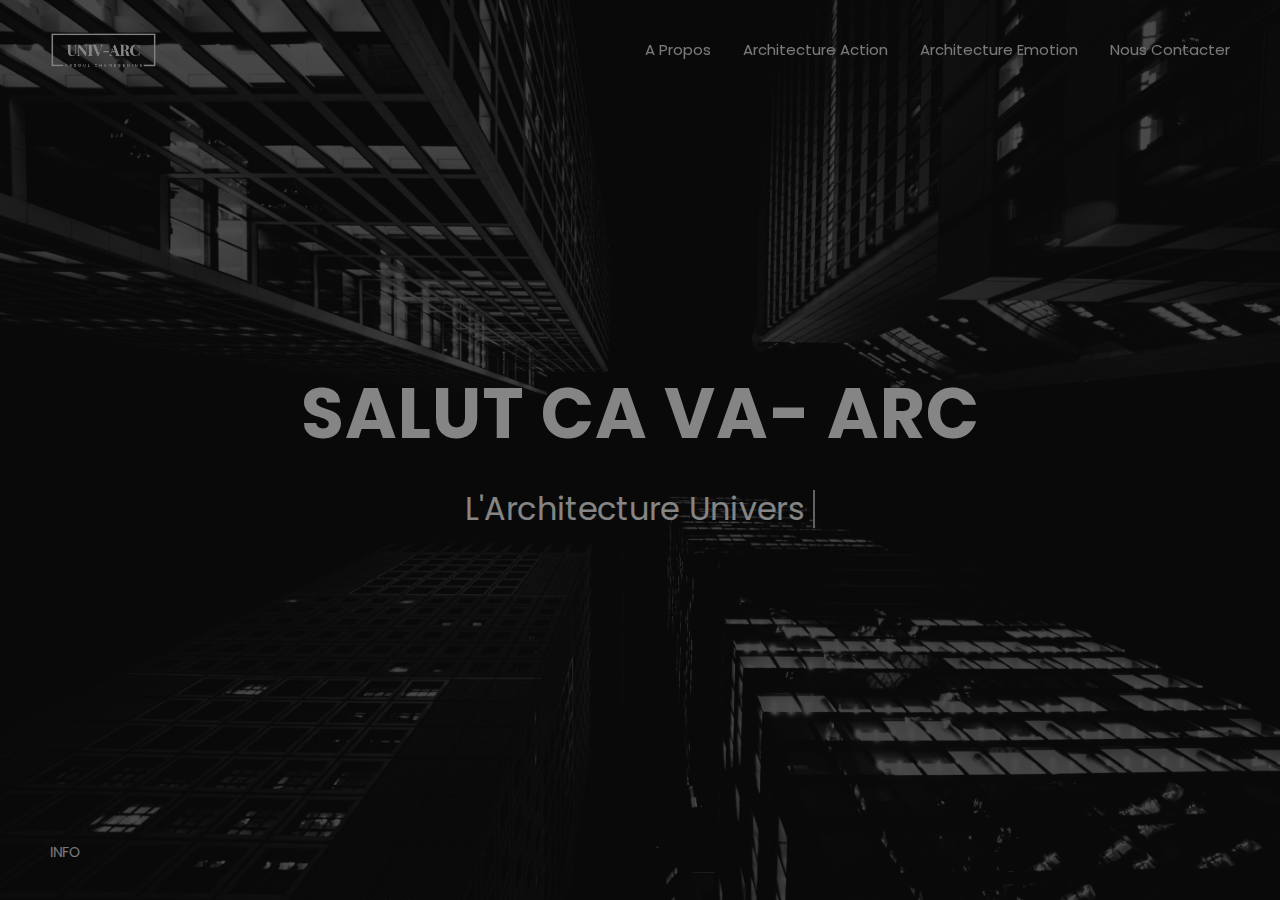
==== index.html @ f37695d2 "Test serveur" ====
<!DOCTYPE html>
<html lang="FR">
<head>
  <meta charset="utf-8">
  <title>UNIVARC - Assoul Chemsedine</title>
  <meta name="description" content="Bureau d'architecture UNIVARC">
  <meta name="viewport" content="width=device-width, initial-scale=1, shrink-to-fit=no">
  <link rel="apple-touch-icon" sizes="180x180" href="img/icons/icon-180x180.png">
  <link rel="icon" type="image/png" sizes="32x32" href="img/icons/icon-32x32.png">
  <link rel="icon" type="image/png" sizes="16x16" href="img/icons/icon-16x16.png">
  <link href="https://fonts.googleapis.com/css?family=Poppins:300,300i,400,400i,500,500i,600,600i,700,700i,800,800i&amp;display=swap" rel="stylesheet">
  <link rel="stylesheet" href="css/bootstrap-custom.css">
  <link rel="stylesheet" href="css/ionicons.min.css">
  <link rel="stylesheet" href="css/tiny-slider.css">
  <link rel="stylesheet" href="css/lity.min.css">
  <link rel="stylesheet" href="css/simplebar.min.css">
  <link rel="stylesheet" href="css/jquery.mb.YTPlayer.min.css">
  <link rel="stylesheet" href="css/main.css">
  <link id="color-scheme" rel="stylesheet" href="css/colors/main-darkgreen.css">
</head>

<body class="theme-dark">
  <!-- Preloader-->
  <div class="preloader">
    <div class="preloader-block">
      <div class="preloader-icon"><span class="loading-dot loading-dot-1"></span><span class="loading-dot loading-dot-2"></span><span class="loading-dot loading-dot-3"></span></div>
    </div>
  </div>
  <div id="overlay-effect"></div>
  <!-- Navbar-->
  <nav class="navbar-expand-md navbar fixed-top" id="navbar"><a class="navbar-brand" data-scroll="" href="#home-area">
      <!-- Navbar Logo-->
      <img class="img-fluid" src="img/logo.png" alt="Logo"></a>
    <span class="navbar-menu ml-auto" data-toggle="collapse" data-target="#navbarSupportedContent" aria-controls="navbarSupportedContent" aria-expanded="false" aria-label="Toggle navigation" role="button"><span class="btn-line"></span></span>
    <div class="collapse navbar-collapse order-1 order-lg-0" id="navbarSupportedContent">
      <!-- Navbar menu-->
      <ul class="navbar-nav ml-auto">
        <li class="nav-item"><a class="nav-link" href="#about">A Propos</a></li>
        <li class="nav-item"><a class="nav-link" href="#portfolio">Architecture Action</a></li>
        <li class="nav-item"><a class="nav-link" href="#blog">Architecture Emotion</a></li>
        <li class="nav-item"><a class="nav-link" href="#contact">Nous Contacter</a></li>
      </ul>
    </div>
  </nav>
  <!-- Home-->
  <section class="home-area element-cover-bg" id="home" style="background-image:url(img/home.jpg)">
    <div class="container h-100">
      <div class="row h-100 align-items-center justify-content-center">
        <div class="col-12 col-lg-8 home-content text-center">
          <h1 class="home-name">SALUT CA VA<span>- </span><span>ARC</span></h1>
          <h4 class="cd-headline clip home-headline">L'Architecture <span class="cd-words-wrapper single-headline"><b class="is-visible">Univers</b><b>Action</b><b>Emotion</b></span></h4>
        </div>
      </div>
    </div>
    <div class="fixed-wrapper">
      <!-- Languages list-->
      <div class="fixed-block block-left">
        <ul class="list-unstyled languages-list">
          <li><a href="#0"><span class="single-language">INFO</span></a></li>
          <!-- <li><a href="#0"><span class="single-language">FR</span></a></li> -->
        </ul>
      </div>
      <!-- Social media icons--
      <div class="fixed-block block-right">
        <ul class="list-unstyled social-icons">
          <li><a href="#0"><i class="icon ion-logo-twitter"></i></a></li>
        </ul>
      </div> -->
    </div>
  </section>
  <!-- About lightbox-->
  <div class="lightbox-wrapper" id="about" data-simplebar>
    <div class="container">
      <div class="lightbox-close">
        <div class="close-btn" data-modal-close=""><span class="btn-line"></span></div>
      </div>
      <div class="row">
        <div class="col-12">
          <div class="lightbox-content">
            <div class="row">
              <div class="col-12">
                <div class="section-heading page-heading">
                  <img class="img-fluid" src="img/logo.png" alt="Logo">
                  <p class="section-description">A PROPOS</p>
                  <div class="animated-bar"></div>
                </div>
              </div>
            </div>
            <!-- Info section-->
            <div class="info-section single-section">
              <div class="row align-items-center">
                <!-- Picture part-->
                <div class="col-12 col-lg-5 info-img"><img class="img-fluid img-thumbnail" src="img/info.jpg" alt="About Picture"></div>
                <!-- Content part-->
                <div class="col-12 col-lg-7 info-content">
                  <div class="content-block">
                    <h2 class="content-subtitle">Qui suis-je?</h2>
                    <h6 class="content-title">Je suis ASSOUL Chemsedine, Architecte Bla bla bla bla bla</h6>
                    <div class="content-description">
                      <p>Lorem ipsum dolor sit amet, consectetur adipiscing elit, sed do eiusmod tempor incididunt ut labore et dolore magna aliqua. Ut enim ad minim veniam, quis nostrud exercitation ullamco laboris nisi ut aliquip ex ea commodo consequat. Duis aute irure dolor in reprehenderit in voluptate velit esse cillum dolore eu fugiat nulla pariatur. Excepteur sint occaecat cupidatat non proident, sunt in culpa qui officia deserunt mollit anim id est laborum</p>
                    </div>
                    <address class="content-info">
                      <div class="row">
                        <div class="col-12 col-md-6 single-info"><span>Name:</span>
                          <p>ASSOUL Chemsedine</p>
                        </div>
                        <div class="col-12 col-md-6 single-info"><span>Email:</span>
                          <p><a href="mailto:arcassoul@gmail.com">arcassoul@gmail.com</a></p>
                        </div>
                      </div>
                      <div class="row">
                        <div class="col-12 col-md-6 single-info"><span>From:</span>
                          <p>Bejaia, DZ</p>
                        </div>
                      </div>
                    </address>
                    <div class="d-block d-sm-flex align-items-center"><a class="btn content-download button-main button-scheme" href="#0" role="button">Telecharger la Carte de Visite</a></div>
                  </div>
                </div>
              </div>
            </div>
            <!-- Services section--
            <div class="services-section single-section">
              <div class="row">
                <div class="col-12">
                  <div class="section-heading">
                    <p class="section-description">Services i offer to my clients</p>
                    <h2 class="section-title">My Services</h2>
                  </div>
                </div>
              </div>
              <div class="row">
                !-- Single service--
                <div class="col-12 col-md-6 col-lg-4">
                  <div class="single-service"><i class="icon service-icon ion-logo-css3"></i>
                    <h6 class="service-title">Design Trends</h6>
                    <p class="service-description">Lorem ipsum dolor sit amet, consectetur adipisicing elit.</p>
                  </div>
                </div>
                !-- Single service--
                <div class="col-12 col-md-6 col-lg-4">
                  <div class="single-service"><i class="icon service-icon ion-md-images"></i>
                    <h6 class="service-title">PSD Design</h6>
                    <p class="service-description">Lorem ipsum dolor sit amet, consectetur adipisicing elit.</p>
                  </div>
                </div>
                !-- Single service--
                <div class="col-12 col-md-6 col-lg-4">
                  <div class="single-service"><i class="icon service-icon ion-logo-ionic"></i>
                    <h6 class="service-title">Customer Support</h6>
                    <p class="service-description">Lorem ipsum dolor sit amet, consectetur adipisicing elit.</p>
                  </div>
                </div>
                !-- Single service--
                <div class="col-12 col-md-6 col-lg-4">
                  <div class="single-service"><i class="icon service-icon ion-logo-wordpress"></i>
                    <h6 class="service-title">Web Development</h6>
                    <p class="service-description">Lorem ipsum dolor sit amet, consectetur adipisicing elit.</p>
                  </div>
                </div>
                !-- Single service--
                <div class="col-12 col-md-6 col-lg-4">
                  <div class="single-service"><i class="icon service-icon ion-md-move"></i>
                    <h6 class="service-title">Fully Responsive</h6>
                    <p class="service-description">Lorem ipsum dolor sit amet, consectetur adipisicing elit.</p>
                  </div>
                </div>
                !-- Single service--
                <div class="col-12 col-md-6 col-lg-4">
                  <div class="single-service"><i class="icon service-icon ion-ios-rocket"></i>
                    <h6 class="service-title">Branding</h6>
                    <p class="service-description">Lorem ipsum dolor sit amet, consectetur adipisicing elit.</p>
                  </div>
                </div>
              </div>
            </div> -->
            <!-- Avis section-->
            <div class="testimonials-section single-section">
              <div class="row">
                <div class="col-12">
                  <div class="section-heading">
                    <p class="section-description">Mini Title</p>
                    <h2 class="section-title">MAIN TITLE</h2>
                  </div>
                </div>
              </div>
              <div class="my-slider">
                <div class="slider-item">
                  <!-- Single review-->
                  <div class="single-review swiper-slide">
                    <div class="review-header d-flex justify-content-between">
                      <div class="review-client">
                        <div class="media"><img class="img-fluid rounded-circle client-avatar" src="img/PP.png" alt="">
                          <div class="client-details">
                            <h6 class="client-name">Bold Title</h6><span class="client-role">Grey title</span>
                          </div>
                        </div>
                      </div><img class="icon ion-md-quote review-icon" width=50px, height=50px src="img/PP.png" alt="">
                    </div>
                    <p class="review-content">Lorem ipsum dolor sit amet, consectetur adipiscing elit, sed do eiusmod tempor incididunt ut labore et dolore magna aliqua. Ut enim ad minim veniam, quis nostrud exercitation ullamco laboris nisi ut aliquip ex ea commodo consequat. Duis aute irure dolor in reprehenderit in voluptate velit esse cillum dolore eu fugiat nulla pariatur. Excepteur sint occaecat cupidatat non proident, sunt in culpa qui officia deserunt mollit anim id est laborum</p>
                  </div>
                </div>
                <div class="slider-item">
                  <!-- Single review-->
                  <div class="single-review swiper-slide">
                    <div class="review-header d-flex justify-content-between">
                      <div class="review-client">
                        <div class="media"><img class="img-fluid rounded-circle client-avatar" src="img/PP.png" alt="">
                          <div class="client-details">
                            <h6 class="client-name">Bold Title</h6><span class="client-role">Grey title</span>
                          </div>
                        </div>
                      </div><img class="icon ion-md-quote review-icon" width=50px, height=50px src="img/PP.png" alt="">
                    </div>
                    <p class="review-content">Lorem ipsum dolor sit amet, consectetur adipiscing elit, sed do eiusmod tempor incididunt ut labore et dolore magna aliqua. Ut enim ad minim veniam, quis nostrud exercitation ullamco laboris nisi ut aliquip ex ea commodo consequat. Duis aute irure dolor in reprehenderit in voluptate velit esse cillum dolore eu fugiat nulla pariatur. Excepteur sint occaecat cupidatat non proident, sunt in culpa qui officia deserunt mollit anim id est laborum</p>
                  </div>
                </div>
                <div class="slider-item">
                  <!-- Single review-->
                  <div class="single-review swiper-slide">
                    <div class="review-header d-flex justify-content-between">
                      <div class="review-client">
                        <div class="media"><img class="img-fluid rounded-circle client-avatar" src="img/PP.png" alt="">
                          <div class="client-details">
                            <h6 class="client-name">Bold Title</h6><span class="client-role">Grey title</span>
                          </div>
                        </div>
                      </div><img class="icon ion-md-quote review-icon" width=50px, height=50px src="img/PP.png" alt="">
                    </div>
                    <p class="review-content">Lorem ipsum dolor sit amet, consectetur adipiscing elit, sed do eiusmod tempor incididunt ut labore et dolore magna aliqua. Ut enim ad minim veniam, quis nostrud exercitation ullamco laboris nisi ut aliquip ex ea commodo consequat. Duis aute irure dolor in reprehenderit in voluptate velit esse cillum dolore eu fugiat nulla pariatur. Excepteur sint occaecat cupidatat non proident, sunt in culpa qui officia deserunt mollit anim id est laborum</p>
                  </div>
                </div>
              </div>
            </div>
          </div>
        </div>
      </div>
    </div>
  </div>
  <!-- Portfolio lightbox-->
  <div class="lightbox-wrapper" id="portfolio" data-simplebar>
    <div class="container">
      <div class="lightbox-close">
        <div class="close-btn" data-modal-close=""><span class="btn-line"></span></div>
      </div>
      <div class="row">
        <div class="col-12">
          <div class="lightbox-content">
            <div class="row">
              <div class="col-12">
                <div class="section-heading page-heading">
                  <img class="img-fluid" src="img/logo.png" alt="Logo">
                  <p class="section-description">NOS PROJETS REALISES</p>
                  <div class="animated-bar"></div>
                </div>
              </div>
            </div>
            <!-- Portfolio section-->
            <div class="portfolio-section single-section">
              <div class="row">
                <!-- Filter nav-->
                <div class="col-12">
                  <ul class="list-inline filter-control" role="group" aria-label="Filter Control">
                    <li class="list-inline-item tab-active" data-filter="*">All</li>
                    <li class="list-inline-item" data-filter=".brand">Tri1</li>
                    <li class="list-inline-item" data-filter=".design">Tri2</li>
                    <li class="list-inline-item" data-filter=".photos">Tri3</li>
                  </ul>
                </div>
              </div>
              <!-- Thumbnail list-->
              <div class="portfolio-grid row">
                <!-- Single item-->
                <div class="single-item col-6 col-lg-4 design"><a class="portfolio-item" href="img/item-1.jpg" data-lightbox>
                    <div class="portfolio-wrapper"><img class="img-fluid" alt="Item" src="img/item-1.jpg">
                      <div class="item-content">
                        <h6 class="content-title">TITRE PROJET</h6><span class="content-more">Plus D'Information</span>
                      </div>
                    </div>
                  </a></div>
                <!-- Single item-->
                <div class="single-item col-6 col-lg-4 photos"><a class="portfolio-item" href="img/item-2.jpg" data-lightbox>
                    <div class="portfolio-wrapper"><img class="img-fluid" alt="Item" src="img/item-2.jpg">
                      <div class="item-content">
                        <h6 class="content-title">TITRE PROJET</h6><span class="content-more">Plus D'Information</span>
                      </div>
                    </div>
                  </a></div>
                <!-- Single item-->
                <div class="single-item col-6 col-lg-4 design"><a class="portfolio-item" href="img/item-3.jpg" data-lightbox>
                    <div class="portfolio-wrapper"><img class="img-fluid" alt="Item" src="img/item-3.jpg">
                      <div class="item-content">
                        <h6 class="content-title">TITRE PROJET</h6><span class="content-more">Plus D'Information</span>
                      </div>
                    </div>
                  </a></div>
                <!-- Single item-->
                <div class="single-item col-6 col-lg-4 brand"><a class="portfolio-item" href="img/item-4.jpg" data-lightbox>
                    <div class="portfolio-wrapper"><img class="img-fluid" alt="Item" src="img/item-4.jpg">
                      <div class="item-content">
                        <h6 class="content-title">TITRE PROJET</h6><span class="content-more">Plus D'Information</span>
                      </div>
                    </div>
                  </a></div>
                <!-- Single item-->
                <div class="single-item col-6 col-lg-4 brand"><a class="portfolio-item" href="img/item-5.jpg" data-lightbox>
                    <div class="portfolio-wrapper"><img class="img-fluid" alt="Item" src="img/item-5.jpg">
                      <div class="item-content">
                        <h6 class="content-title">TITRE PROJET</h6><span class="content-more">Plus D'Information</span>
                      </div>
                    </div>
                  </a></div>
              </div>
            </div>
          </div>
        </div>
      </div>
    </div>
  </div>
  <!-- Blog lightbox-->
  <div class="lightbox-wrapper" id="blog" data-simplebar>
    <div class="container">
      <div class="lightbox-close">
        <div class="close-btn" data-modal-close=""><span class="btn-line"></span></div>
      </div>
      <div class="row">
        <div class="col-12">
          <div class="lightbox-content">
            <div class="row">
              <div class="col-12">
                <div class="section-heading page-heading">
                  <img class="img-fluid" src="img/logo.png" alt="Logo">
                  <p class="section-description">Check out my latest blog posts</p>
                  <div class="animated-bar"></div>
                </div>
              </div>
            </div>
            <!-- Blog section-->
            <div class="blog-section single-section">
              <div class="row justify-content-center">
                <!-- Single post-->
                <div class="col-12 col-sm-8 col-lg-4">
                  <div class="card single-post"><a class="post-img" href="#0"><img class="card-img-top" src="img/post-1.jpg" alt="Blog post"><span class="content-date">11 Dec, 20</span></a>
                    <div class="card-body post-content"><a href="#0">
                        <h5 class="card-title content-title">Titre Blog</h5>
                      </a>
                      <p class="card-text content-description">Lorem ipsum dolor sit amet, consectetur adipisicing elit. Dolore, porro rem quod illo quam, eum alias id, repellendus magni, quas.</p>
                    </div>
                  </div>
                </div>
                <!-- Single post-->
                <div class="col-12 col-sm-8 col-lg-4">
                  <div class="card single-post"><a class="post-img" href="#0"><img class="card-img-top" src="img/post-2.jpg" alt="Blog post"><span class="content-date">12 Aug, 20</span></a>
                    <div class="card-body post-content"><a href="#0">
                        <h5 class="card-title content-title">Titre Blog</h5>
                      </a>
                      <p class="card-text content-description">Lorem ipsum dolor sit amet, consectetur adipisicing elit. Dolore, porro rem quod illo quam, eum alias id, repellendus magni, quas.</p>
                    </div>
                  </div>
                </div>
                <!-- Single post-->
                <div class="col-12 col-sm-8 col-lg-4">
                  <div class="card single-post"><a class="post-img" href="#0"><img class="card-img-top" src="img/post-3.jpg" alt="Blog post"><span class="content-date">4 Feb, 20</span></a>
                    <div class="card-body post-content"><a href="#0">
                        <h5 class="card-title content-title">Titre Blog</h5>
                      </a>
                      <p class="card-text content-description">Lorem ipsum dolor sit amet, consectetur adipisicing elit. Dolore, porro rem quod illo quam, eum alias id, repellendus magni, quas.</p>
                    </div>
                  </div>
                </div><!-- Single post-->
                <div class="col-12 col-sm-8 col-lg-4">
                  <div class="card single-post"><a class="post-img" href="#0"><img class="card-img-top" src="img/post-4.jpg" alt="Blog post"><span class="content-date">11 Dec, 19</span></a>
                    <div class="card-body post-content"><a href="#0">
                        <h5 class="card-title content-title">Titre Blog</h5>
                      </a>
                      <p class="card-text content-description">Lorem ipsum dolor sit amet, consectetur adipisicing elit. Dolore, porro rem quod illo quam, eum alias id, repellendus magni, quas.</p>
                    </div>
                  </div>
                </div>
                <!-- Single post-->
                <div class="col-12 col-sm-8 col-lg-4">
                  <div class="card single-post"><a class="post-img" href="#0"><img class="card-img-top" src="img/post-5.jpg" alt="Blog post"><span class="content-date">15 Nov, 19</span></a>
                    <div class="card-body post-content"><a href="#0">
                        <h5 class="card-title content-title">Titre Blog</h5>
                      </a>
                      <p class="card-text content-description">Lorem ipsum dolor sit amet, consectetur adipisicing elit. Dolore, porro rem quod illo quam, eum alias id, repellendus magni, quas.</p>
                    </div>
                  </div>
                </div>
                <!-- Single post-->
                <div class="col-12 col-sm-8 col-lg-4">
                  <div class="card single-post"><a class="post-img" href="#0"><img class="card-img-top" src="img/post-6.jpg" alt="Blog post"><span class="content-date">8 Aug, 19</span></a>
                    <div class="card-body post-content"><a href="#0">
                        <h5 class="card-title content-title">Titre Blog</h5>
                      </a>
                      <p class="card-text content-description">Lorem ipsum dolor sit amet, consectetur adipisicing elit. Dolore, porro rem quod illo quam, eum alias id, repellendus magni, quas.</p>
                    </div>
                  </div>
                </div>
              </div>
            </div>
          </div>
        </div>
      </div>
    </div>
  </div>
  <!-- Contact lightbox-->
  <div class="lightbox-wrapper" id="contact" data-simplebar>
    <div class="container">
      <div class="lightbox-close">
        <div class="close-btn" data-modal-close=""><span class="btn-line"></span></div>
      </div>
      <div class="row">
        <div class="col-12">
          <div class="lightbox-content">
            <div class="row">
              <div class="col-12">
                <div class="section-heading page-heading">
                  <p class="section-description">COORDONNEES</p>
                  <h2 class="section-title">Nous Contacter</h2>
                  <div class="animated-bar"></div>
                </div>
              </div>
            </div>
            <!-- Contact section-->
            <div class="contact-section single-section">
              <div class="row">
                <!-- Contact form-->
                <div class="col-12 col-lg-7">
                  <form class="contact-form" id="contact-form" action="php/contact.php">
                    <h4 class="content-title">Envoyer Un Message</h4>
                    <div class="row">
                      <div class="col-12 col-md-6 form-group"><input class="form-control" id="contact-name" type="text" name="name" placeholder="Nom" required=""></div>
                      <div class="col-12 col-md-6 form-group"><input class="form-control" id="contact-email" type="email" name="email" placeholder="Email" required=""></div>
                      <div class="col-12 form-group"><input class="form-control" id="contact-subject" type="text" name="subject" placeholder="Sujet" required=""></div>
                      <div class="col-12 form-group form-message"><textarea class="form-control" id="contact-message" name="message" placeholder="Message" rows="5" required=""></textarea></div>
                      <div class="col-12 form-submit"><button class="btn button-main button-scheme" id="contact-submit" type="submit">Envoyer</button>
                        <p class="contact-feedback"></p>
                      </div>
                    </div>
                  </form>
                </div>
                <!-- Contact info-->
                <div class="col-12 col-lg-5">
                  <div class="contact-info">
                    <h4 class="content-title">Info Contact</h4>
                    <p class="info-description">Nous sommes prêts à répondre à vos questions</p>
                    <ul class="list-unstyled list-info">
                      <li>
                        <div class="media align-items-center"><span class="info-icon"><i class="icon ion-logo-ionic"></i></span>
                          <div class="media-body info-details">
                            <h6 class="info-type">Nom</h6><span class="info-value">ASSOUL Chemsedine</span>
                          </div>
                        </div>
                      </li>
                      <li>
                        <div class="media align-items-center"><span class="info-icon"><i class="icon ion-md-map"></i></span>
                          <div class="media-body info-details">
                            <h6 class="info-type">Localisation</h6><span class="info-value">Bejaia Ville, Algerie</span>
                          </div>
                        </div>
                      </li>
                      <li>
                        <div class="media align-items-center"><span class="info-icon"><i class="icon ion-md-call"></i></span>
                          <div class="media-body info-details">
                            <h6 class="info-type">Numero</h6><span class="info-value"><a href="tel:+213560061340">+213 560 061 340</a></span>
                          </div>
                        </div>
                      </li>
                      <li>
                        <div class="media align-items-center"><span class="info-icon"><i class="icon ion-md-send"></i></span>
                          <div class="media-body info-details">
                            <h6 class="info-type">Email</h6><span class="info-value"><a href="mailto:arcassoul@gmail.com?subject=CONTACT">arcassoul@gmail.com</a></span>
                          </div>
                        </div>
                      </li>
                    </ul>
                  </div>
                </div>
              </div>
            </div>
          </div>
        </div>
      </div>
    </div>
  </div>
  <!-- Scripts-->
  <script src="js/jquery.min.js"></script>
  <script src="js/bootstrap.bundle.min.js"></script>
  <script src="js/imagesloaded.pkgd.min.js"></script>
  <script src="js/isotope.pkgd.min.js"></script>
  <script src="js/animatedModal.js"></script>
  <script src="js/tiny-slider.js"></script>
  <script src="js/lity.min.js"></script>
  <script src="js/simplebar.min.js"></script>
  <script src="js/jquery.mb.YTPlayer.min.js"></script>
  <script src="js/main.js"></script>
</body>
</html>
---- css/tiny-slider.css ----
.tns-outer{padding:0!important}
.tns-outer [hidden]{display:none!important}
.tns-outer [aria-controls],
.tns-outer [data-action]{cursor:pointer}
.tns-slider{-webkit-transition:all 0s;-moz-transition:all 0s;transition:all 0s}
.tns-slider>.tns-item{-webkit-box-sizing:border-box;-moz-box-sizing:border-box;box-sizing:border-box}
.tns-horizontal.tns-subpixel{white-space:nowrap}.tns-horizontal.tns-subpixel>
.tns-item{display:inline-block;vertical-align:top;white-space:normal}
.tns-horizontal.tns-no-subpixel:after{content:'';display:table;clear:both}
.tns-horizontal.tns-no-subpixel>.tns-item{float:left}
.tns-horizontal.tns-carousel.tns-no-subpixel>
.tns-item{margin-right:-100%}
.tns-no-calc{position:relative;left:0}
.tns-gallery{position:relative;left:0;min-height:1px}
.tns-gallery>.tns-item{position:absolute;left:-100%;-webkit-transition:transform 0s,opacity 0s;-moz-transition:transform 0s,opacity 0s;transition:transform 0s,opacity 0s}
.tns-gallery>.tns-slide-active{position:relative;left:auto!important}
.tns-gallery>.tns-moving{-webkit-transition:all .25s;-moz-transition:all .25s;transition:all .25s}
.tns-autowidth{display:inline-block}
.tns-lazy-img{-webkit-transition:opacity .6s;-moz-transition:opacity .6s;transition:opacity .6s;opacity:.6}
.tns-lazy-img.tns-complete{opacity:1}.tns-ah{-webkit-transition:height 0s;-moz-transition:height 0s;transition:height 0s}.tns-ovh{overflow:hidden}.tns-visually-hidden{position:absolute;left:-10000em}.tns-transparent{opacity:0;visibility:hidden}.tns-fadeIn{opacity:1;z-index:0}.tns-fadeOut,.tns-normal{opacity:0;z-index:-1}.tns-vpfix{white-space:nowrap}.tns-vpfix>div,.tns-vpfix>li{display:inline-block}.tns-t-subp2{margin:0 auto;width:310px;position:relative;height:10px;overflow:hidden}.tns-t-ct{width:2333.3333333%;width:-webkit-calc(100% * 70 / 3);width:-moz-calc(100% * 70 / 3);width:calc(100% * 70 / 3);position:absolute;right:0}.tns-t-ct:after{content:'';display:table;clear:both}.tns-t-ct>div{width:1.4285714%;width:-webkit-calc(100% / 70);width:-moz-calc(100% / 70);width:calc(100% / 70);height:10px;float:left}
---- css/simplebar.min.css ----
[data-simplebar]{position:relative;flex-direction:column;flex-wrap:wrap;justify-content:flex-start;align-content:flex-start;align-items:flex-start}.simplebar-wrapper{overflow:hidden;width:inherit;height:inherit;max-width:inherit;max-height:inherit}.simplebar-mask{direction:inherit;position:absolute;overflow:hidden;padding:0;margin:0;left:0;top:0;bottom:0;right:0;width:auto!important;height:auto!important;z-index:0}.simplebar-offset{direction:inherit!important;box-sizing:inherit!important;resize:none!important;position:absolute;top:0;left:0;bottom:0;right:0;padding:0;margin:0;-webkit-overflow-scrolling:touch}.simplebar-content-wrapper{direction:inherit;box-sizing:border-box!important;position:relative;display:block;height:100%;width:auto;visibility:visible;overflow:auto;max-width:100%;max-height:100%}.simplebar-content:after,.simplebar-content:before{content:' ';display:table}.simplebar-placeholder{max-height:100%;max-width:100%;width:100%;pointer-events:none}.simplebar-height-auto-observer-wrapper{box-sizing:inherit!important;height:100%;width:100%;max-width:1px;position:relative;float:left;max-height:1px;overflow:hidden;z-index:-1;padding:0;margin:0;pointer-events:none;flex-grow:inherit;flex-shrink:0;flex-basis:0}.simplebar-height-auto-observer{box-sizing:inherit;display:block;opacity:0;position:absolute;top:0;left:0;height:1000%;width:1000%;min-height:1px;min-width:1px;overflow:hidden;pointer-events:none;z-index:-1}.simplebar-track{z-index:1;position:absolute;right:0;bottom:0;pointer-events:none;overflow:hidden}[data-simplebar].simplebar-dragging .simplebar-content{pointer-events:none;user-select:none;-webkit-user-select:none}[data-simplebar].simplebar-dragging .simplebar-track{pointer-events:all}.simplebar-scrollbar{position:absolute;right:2px;width:7px;min-height:10px}.simplebar-scrollbar:before{position:absolute;content:'';background:#000;border-radius:7px;left:0;right:0;opacity:0;transition:opacity .2s linear}.simplebar-track .simplebar-scrollbar.simplebar-visible:before{opacity:.5;transition:opacity 0s linear}.simplebar-track.simplebar-vertical{top:0;width:11px}.simplebar-track.simplebar-vertical .simplebar-scrollbar:before{top:2px;bottom:2px}.simplebar-track.simplebar-horizontal{left:0;height:11px}.simplebar-track.simplebar-horizontal .simplebar-scrollbar:before{height:100%;left:2px;right:2px}.simplebar-track.simplebar-horizontal .simplebar-scrollbar{right:auto;left:0;top:2px;height:7px;min-height:0;min-width:10px;width:auto}[data-simplebar-direction=rtl] .simplebar-track.simplebar-vertical{right:auto;left:0}.hs-dummy-scrollbar-size{direction:rtl;position:fixed;opacity:0;visibility:hidden;height:500px;width:500px;overflow-y:hidden;overflow-x:scroll}
---- css/main.css ----
:focus{outline:0}::-moz-focus-inner{border:0}body{background-color:#111;color:#9f9f9f;font-family:Poppins,sans-serif;font-size:14px;font-weight:400;line-height:1.95;overflow:hidden;position:relative}i.icon{line-height:100%}.h1,.h2,.h3,.h4,.h5,.h6,h1,h2,h3,h4,h5,h6{color:#f0f0f0}b{font-weight:700}a{transition:all .15s ease-in-out}a:focus,a:hover{text-decoration:none}hr{border-top:3px solid #1b1b1b;margin:0}.anchor-basic{color:#fff!important}.anchor-basic:focus,.anchor-basic:hover{color:#bfbfbf!important}.button-main{background-color:#fff;border:1px solid #fff;border-radius:30px;color:#222;font-size:14px;padding:10px 35px}.button-main:focus{background-color:#bfbfbf;border:1px solid #fff;box-shadow:none}.button-main.button-scheme{color:#fff}.rc-mb-0{margin-bottom:0!important}.element-cover-bg{background-color:rgba(0,0,0,.85);background-position:50% 0;background-repeat:no-repeat;background-size:cover;position:relative}.element-cover-bg:before{content:'';height:100%;left:0;position:absolute;top:0;width:100%}@-webkit-keyframes fadeIn{from{opacity:0}to{opacity:1}}@keyframes fadeIn{from{opacity:0}to{opacity:1}}.fadeIn{-webkit-animation-name:fadeIn;animation-name:fadeIn}@-webkit-keyframes fadeOut{from{opacity:1}to{opacity:0}}@keyframes fadeOut{from{opacity:1}to{opacity:0}}.fadeOut{-webkit-animation-name:fadeOut;animation-name:fadeOut}@-webkit-keyframes overlayEffectUp{0%{-webkit-transform:translateY(100%);transform:translateY(100%)}35%,65%{-webkit-transform:translateY(0);transform:translateY(0)}100%{-webkit-transform:translateY(-100%);transform:translateY(-100%)}}@keyframes overlayEffectUp{0%{-webkit-transform:translateY(100%);transform:translateY(100%)}35%,65%{-webkit-transform:translateY(0);transform:translateY(0)}100%{-webkit-transform:translateY(-100%);transform:translateY(-100%)}}@-webkit-keyframes overlayEffectDown{0%{-webkit-transform:translateY(-100%);transform:translateY(-100%)}35%,65%{-webkit-transform:translateY(0);transform:translateY(0)}100%{-webkit-transform:translateY(100%);transform:translateY(100%)}}@keyframes overlayEffectDown{0%{-webkit-transform:translateY(-100%);transform:translateY(-100%)}35%,65%{-webkit-transform:translateY(0);transform:translateY(0)}100%{-webkit-transform:translateY(100%);transform:translateY(100%)}}.f-basis-100{-ms-flex-preferred-size:100%;flex-basis:100%}.content-title{line-height:1.5;margin-bottom:12px}.tns-nav{margin:10px 0;text-align:center}.tns-nav>[aria-controls]{background:#ddd;border:0;border-radius:50%;height:9px;margin:0 5px;padding:0;width:9px}.tns-nav>.tns-nav-active{background:#999}.lity{z-index:99990}.lity-wrap{z-index:99990}.lity-loader{z-index:99991}.lity-container{z-index:99992}.lity-content{z-index:99993}.lity-close,.lity-close:active,.lity-close:focus,.lity-close:hover,.lity-close:visited{z-index:99994}.lity{transition:opacity .15s ease}.lity-loader{transition:opacity .15s ease}.lity-content{transition:-webkit-transform .15s ease;transition:transform .15s ease;transition:transform .15s ease,-webkit-transform .15s ease}.lity-close{-ms-flex-direction:column;-ms-flex-pack:justify;-ms-flex-pack:center;cursor:pointer;display:-ms-flexbox;display:flex;flex-direction:column;height:19px;justify-content:space-between;justify-content:center;position:relative;position:fixed;right:25px;top:25px;width:30px;width:22px}.lity-close .btn-line,.lity-close:after,.lity-close:before{-ms-flex-item-align:end;align-self:flex-end;background-color:gray;height:3px;width:100%}.lity-close:before{content:'';width:85%}.lity-close:after{content:''}.lity-close .btn-line{width:55%}.lity-close .btn-line,.lity-close:after,.lity-close:before{background-color:#fff;position:absolute;width:100%}.lity-close .btn-line{display:none}.lity-close:before{-webkit-transform:rotate(45deg);transform:rotate(45deg)}.lity-close:after{-webkit-transform:rotate(-45deg);transform:rotate(-45deg)}.lity-close:active{top:25px}.lity-close .btn-line,.lity-close:after,.lity-close:before{background-color:#fff;height:2px}@media (max-width:575.98px){.lity-close{right:15px}}#overlay-effect{-webkit-animation-duration:1s;-webkit-animation-fill-mode:both;-webkit-animation-timing-function:ease-in-out;-webkit-transform:translateY(100%);animation-duration:1s;animation-fill-mode:both;animation-timing-function:ease-in-out;background-color:#181818;bottom:0;display:block;position:fixed;top:0;transform:translateY(100%);width:100%;z-index:99999}#overlay-effect.animate-up{-webkit-animation-name:overlayEffectUp;animation-name:overlayEffectUp}#overlay-effect.animate-down{-webkit-animation-name:overlayEffectDown;animation-name:overlayEffectDown}.lightbox-wrapper{background-color:#101010;position:fixed}.lightbox-wrapper .lightbox-close{position:fixed;right:4vw;top:35px;z-index:99}.lightbox-wrapper .lightbox-close .close-btn{-ms-flex-direction:column;-ms-flex-pack:justify;-ms-flex-pack:center;cursor:pointer;display:-ms-flexbox;display:flex;flex-direction:column;height:19px;justify-content:space-between;justify-content:center;position:relative;width:30px}.lightbox-wrapper .lightbox-close .close-btn .btn-line,.lightbox-wrapper .lightbox-close .close-btn:after,.lightbox-wrapper .lightbox-close .close-btn:before{-ms-flex-item-align:end;align-self:flex-end;background-color:gray;height:3px;width:100%}.lightbox-wrapper .lightbox-close .close-btn:before{content:'';width:85%}.lightbox-wrapper .lightbox-close .close-btn:after{content:''}.lightbox-wrapper .lightbox-close .close-btn .btn-line{width:55%}.lightbox-wrapper .lightbox-close .close-btn .btn-line,.lightbox-wrapper .lightbox-close .close-btn:after,.lightbox-wrapper .lightbox-close .close-btn:before{background-color:#fff;position:absolute;width:100%}.lightbox-wrapper .lightbox-close .close-btn .btn-line{display:none}.lightbox-wrapper .lightbox-close .close-btn:before{-webkit-transform:rotate(45deg);transform:rotate(45deg)}.lightbox-wrapper .lightbox-close .close-btn:after{-webkit-transform:rotate(-45deg);transform:rotate(-45deg)}.lightbox-wrapper .lightbox-close .close-btn .btn-line,.lightbox-wrapper .lightbox-close .close-btn:after,.lightbox-wrapper .lightbox-close .close-btn:before{background-color:#fff;height:2px}.lightbox-wrapper .simplebar-track.simplebar-vertical{width:13px}.lightbox-wrapper .simplebar-track.simplebar-vertical .simplebar-scrollbar{right:1px;width:9px}.lightbox-wrapper .simplebar-track.simplebar-vertical .simplebar-scrollbar:before{background:#3c3c3c}.lightbox-wrapper .lightbox-content{margin:70px 0}.lightbox-wrapper .lightbox-content .single-section:not(:last-child){margin-bottom:120px}.lightbox-wrapper .lightbox-content .section-heading{margin-bottom:50px;text-align:left}.lightbox-wrapper .lightbox-content .section-heading>.section-title{display:inline-block;font-size:38px;font-weight:700;letter-spacing:-.25px;line-height:100%;margin-bottom:0;position:relative;z-index:9}.lightbox-wrapper .lightbox-content .section-heading.page-heading{margin-bottom:83px;text-align:center}.lightbox-wrapper .lightbox-content .section-heading.page-heading>.section-title{font-size:46px;margin-bottom:37px}.lightbox-wrapper .lightbox-content .section-heading.page-heading>.animated-bar{background-color:#fff;content:'';display:block;height:4px;left:0;margin:0 auto 0 auto;position:relative;right:0;width:75px}.lightbox-wrapper .lightbox-content .section-heading.page-heading>.animated-bar:after,.lightbox-wrapper .lightbox-content .section-heading.page-heading>.animated-bar:before{-webkit-animation-duration:3s;-webkit-animation-iteration-count:infinite;-webkit-animation-name:barAnimation;-webkit-animation-timing-function:linear;animation-duration:3s;animation-iteration-count:infinite;animation-name:barAnimation;animation-timing-function:linear;background-color:#101010;content:'';height:100%;position:absolute;top:0;width:4px}.lightbox-wrapper .lightbox-content .section-heading.page-heading>.animated-bar:before{left:8px}.lightbox-wrapper .lightbox-content .section-heading.page-heading>.animated-bar:after{left:0}@-webkit-keyframes barAnimation{from{-webkit-transform:translateX(0);transform:translateX(0)}to{-webkit-transform:translateX(75px);transform:translateX(75px)}}@keyframes barAnimation{from{-webkit-transform:translateX(0);transform:translateX(0)}to{-webkit-transform:translateX(75px);transform:translateX(75px)}}.lightbox-wrapper .lightbox-content .section-heading>.section-description{font-size:15px;margin-bottom:17px}@media (max-width:991.98px){.lightbox-wrapper .lightbox-content .single-section:not(:last-child){margin-bottom:100px}.lightbox-wrapper .lightbox-content .section-heading>.section-title{font-size:36px}.lightbox-wrapper .lightbox-content .section-heading>.section-description{font-size:14px}.lightbox-wrapper .lightbox-content .section-heading.page-heading>.section-title{font-size:42px}}@media (max-width:767.98px){.lightbox-wrapper .lightbox-content .section-heading>.section-description{font-size:14px}}@media (max-width:575.98px){.lightbox-wrapper .lightbox-content .section-heading>.section-title{font-size:34px}.lightbox-wrapper .lightbox-content .section-heading.page-heading>.section-title{font-size:36px}}.preloader{background-color:#0e0e0e;height:100%;position:fixed;top:0;width:100%;z-index:99999}.preloader .preloader-block{-webkit-transform:translate(50%,50%);bottom:50%;position:fixed;right:50%;transform:translate(50%,50%);z-index:3000}.preloader .preloader-block .preloader-icon .loading-dot{background-color:#fff;border-radius:50%;display:inline-block;height:13px;width:13px}.preloader .preloader-block .preloader-icon .loading-dot.loading-dot-1{-webkit-animation:1.2s grow ease-in-out infinite;animation:1.2s grow ease-in-out infinite}.preloader .preloader-block .preloader-icon .loading-dot.loading-dot-2{-webkit-animation:1.2s grow ease-in-out infinite .15555s;animation:1.2s grow ease-in-out infinite .15555s;margin:0 14px}.preloader .preloader-block .preloader-icon .loading-dot.loading-dot-3{-webkit-animation:1.2s grow ease-in-out infinite .3s;animation:1.2s grow ease-in-out infinite .3s}@-webkit-keyframes grow{0%,100%,40%{-webkit-transform:scale(0);transform:scale(0)}40%{-webkit-transform:scale(1);transform:scale(1)}}@keyframes grow{0%,100%,40%{-webkit-transform:scale(0);transform:scale(0)}40%{-webkit-transform:scale(1);transform:scale(1)}}.navbar{background-color:transparent;padding:23px 50px}.navbar .navbar-brand span{color:#f3f3f3;text-transform:uppercase}.navbar .navbar-brand img{width:110px}.navbar .navbar-brand svg{width:110px}.navbar .navbar-brand svg #logo-text{fill:#e6e6e6}.navbar .navbar-menu{display:none}.navbar .navbar-nav .nav-link{color:#e6e6e6;font-size:15px;padding:0}.navbar .navbar-nav .nav-item:not(:last-child) .nav-link{margin-right:32px}@media (max-width:767.98px){.navbar .navbar-brand img{width:90px}.navbar .navbar-menu{-ms-flex-direction:column;-ms-flex-pack:justify;cursor:pointer;display:-ms-flexbox;display:flex;flex-direction:column;height:19px;justify-content:space-between;position:relative;width:30px}.navbar .navbar-menu .btn-line,.navbar .navbar-menu:after,.navbar .navbar-menu:before{-ms-flex-item-align:end;align-self:flex-end;background-color:gray;height:3px;width:100%}.navbar .navbar-menu:before{content:'';width:85%}.navbar .navbar-menu:after{content:''}.navbar .navbar-menu .btn-line{width:55%}.navbar .navbar-menu .btn-line,.navbar .navbar-menu:after,.navbar .navbar-menu:before{background-color:#f3f3f3}.navbar .navbar-collapse .navbar-nav{background-color:#191919;padding:8px 20px;position:relative;top:8px;width:200px;z-index:2}.navbar .navbar-collapse .navbar-nav .nav-link{color:rgba(255,255,255,.7);font-size:14px;letter-spacing:.35px;padding:7px 0}.navbar .navbar-collapse .navbar-nav .nav-link:focus,.navbar .navbar-collapse .navbar-nav .nav-link:hover{color:#fff}}@media screen and (-ms-high-contrast:active),(-ms-high-contrast:none){.navbar .navbar-brand svg{height:30px}}.home-area{background-color:#111;background-position:center center;height:100vh;height:calc(var(--vh,1vh) * 100);overflow:hidden}.home-area:before{background-color:rgba(0,0,0,.4)}.home-area .fixed-wrapper{margin:0 50px;position:relative}.home-area .fixed-wrapper .fixed-block{bottom:34px;position:absolute}.home-area .fixed-wrapper .fixed-block.block-left{left:0}.home-area .fixed-wrapper .fixed-block.block-right{right:0}.home-area .fixed-wrapper .languages-list{margin-bottom:0}.home-area .fixed-wrapper .languages-list .single-language{color:#e6e6e6;display:block;margin-top:20px;text-transform:uppercase;}.home-area .fixed-wrapper .social-icons{margin-bottom:0}.home-area .fixed-wrapper .social-icons>li{line-height:100%;margin-top:14px;text-align:center}.home-area .fixed-wrapper .social-icons i.icon{color:#f3f3f3;font-size:23px;line-height:100%}.home-area .home-name{color:#fff;font-size:70px;font-weight:700;letter-spacing:1px;margin-bottom:34px}.home-area .home-headline{color:#fff;font-size:32px;font-weight:400;letter-spacing:.3px;margin-bottom:0}.home-area .home-headline .single-headline{display:inline-block;position:relative;text-align:left;vertical-align:top}.home-area .home-headline .single-headline::after{background-color:#b9b9b9;content:'';height:100%;position:absolute;right:0;top:0;width:2px}.home-area .home-headline .single-headline b{display:inline-block;font-weight:400;left:0;opacity:0;position:absolute;top:0;white-space:nowrap}.home-area .home-headline .single-headline b.is-visible{opacity:1;position:relative}.home-area.video-variant #wrapper_homeVideo:before{background-color:rgba(0,0,0,.7);content:'';height:100%;left:0;position:absolute;top:0;width:100%;z-index:1}@media (max-width:991.98px){.home-area .home-name{font-size:62px}.home-area .home-headline{font-size:30px}}@media (max-width:767.98px){.home-area .fixed-wrapper{display:none}}@media (max-width:575.98px){.home-area{background-position:62% center}.home-area .home-name{font-size:48px}.home-area .home-headline{font-size:26px}}.info-section .info-img img{background-color:transparent;border-color:rgba(0,0,0,.18);width:430px}.info-section .info-content .content-subtitle{font-size:24px;margin-bottom:15px}.info-section .info-content .content-title{font-size:31px;font-weight:700;line-height:1.6;margin-bottom:16px}.info-section .info-content .content-description{font-size:15px}.info-section .info-content .content-description p:last-child{border-bottom:2px solid rgba(255,255,255,.08);margin-bottom:0;padding-bottom:29px}.info-section .info-content .content-info{font-size:15px;margin-bottom:4px;padding:29px 0}.info-section .info-content .content-info>.row:last-child .single-info{margin-bottom:0}.info-section .info-content .content-info .single-info{margin-bottom:10px}.info-section .info-content .content-info .single-info>span{color:#dadada;font-weight:400;margin-right:10px}.info-section .info-content .content-info .single-info>p{display:inline-block;margin-bottom:0}.info-section .info-content .content-download{margin-right:23px}.info-section .info-content .content-follow{-ms-flex-align:center;align-items:center;display:inline-block;display:-ms-flexbox;display:flex;line-height:100%;margin-bottom:0}.info-section .info-content .content-follow:before{background-color:rgba(255,255,255,.25);content:'';height:2px;margin-right:23px;width:60px}.info-section .info-content .content-follow li{font-size:21px}.info-section .info-content .content-follow li:not(last-child){margin-right:14px}.info-section .info-content .content-follow li a{color:#cecece}@media (min-width:992px) and (max-width:1199.98px){.info-section .info-img img{-o-object-fit:cover;height:440px;object-fit:cover}.info-section .info-content .content-subtitle{display:none}.info-section .info-content .content-title{font-size:26px}.info-section .info-content .content-description{font-size:14px}.info-section .info-content .content-description p:last-child{padding-bottom:20px}.info-section .info-content .content-info{font-size:14px;padding:20px 0}}@media (max-width:991.98px){.info-section .info-img img{-o-object-fit:cover;border-radius:50%;display:block;height:250px;margin:0 auto 40px auto;object-fit:cover;width:250px}.info-section .info-content .content-subtitle{font-size:18px}.info-section .info-content .content-title{font-size:26px}.info-section .info-content .content-description{font-size:14px}.info-section .info-content .content-description p:last-child{padding-bottom:24px}.info-section .info-content .content-info{font-size:14px;margin-bottom:0;padding:24px 0}}@media (max-width:767.98px){.info-section .info-img img{height:200px;width:200px}.info-section .info-content .content-info>.row:last-child .single-info{margin-bottom:10px}.info-section .info-content .content-info .single-info{display:block;margin-bottom:10px;width:auto}}@media (max-width:575.98px){.info-section{padding-bottom:51px}.info-section .info-img img{margin:0 auto 32px auto}.info-section .info-content .content-subtitle{font-size:18px}.info-section .info-content .content-title{font-size:22px}.info-section .info-content .content-download{margin-bottom:27px}}.services-section .single-service{background-color:#161616;border-bottom:2px solid transparent;box-shadow:0 6px 16px rgba(0,0,0,.2);margin-bottom:30px;padding:38px 42px;transition:all .15s ease-in-out}.services-section .single-service .service-icon{display:inline-block;font-size:58px;margin-bottom:22px}.services-section .single-service .service-title{color:#f3f3f3;font-size:20px;font-weight:500;letter-spacing:-.5px;margin-bottom:14px}.services-section .single-service .service-description{margin-bottom:0}.testimonials-section .single-review{-moz-user-select:none;-ms-user-select:none;-webkit-user-select:none;background-color:#161616;padding:48px 40px;text-align:left;user-select:none}.testimonials-section .single-review .review-header{margin-bottom:23px}.testimonials-section .single-review .review-client{-ms-flex-direction:row;flex-direction:row;text-align:left}.testimonials-section .single-review .review-client .client-avatar{margin-right:14px;width:54px}.testimonials-section .single-review .review-client .client-details{-ms-flex-item-align:center;align-self:center;line-height:100%}.testimonials-section .single-review .review-client .client-name{color:#efefef;font-size:15px;font-weight:400;margin-bottom:7px}.testimonials-section .single-review .review-client .client-role{color:#888;display:inline-block;font-size:14px;font-weight:400}.testimonials-section .single-review .review-icon{display:inline-block;font-size:50px}.testimonials-section .single-review .review-content{font-size:15px;margin-bottom:0}.testimonials-section .tns-outer{position:relative}.testimonials-section .tns-nav{margin-bottom:0;margin-top:30px}@media (max-width:991.98px){.testimonials-section .single-review{padding:45px 40px}.testimonials-section .single-review .review-client .client-avatar{width:50px}.testimonials-section .single-review .review-client .client-role{font-size:13px}.testimonials-section .single-review .review-icon{display:inline-block;font-size:47px}}@media (max-width:767.98px){.testimonials-section .single-review .review-content{font-size:14px}}@media (max-width:362px){.testimonials-section .single-review .review-icon{display:none}}.pricing-section .single-plan{background-color:#161616;box-shadow:0 0 20px 0 rgba(0,0,0,.05);padding:50px 0;text-align:center}.pricing-section .single-plan .plan-icon{display:inline-block;font-size:54px;margin-bottom:27px}.pricing-section .single-plan .plan-type{color:#f0f0f0;font-size:26px;font-weight:700;margin-bottom:14px}.pricing-section .single-plan .plan-price{color:#f0f0f0;font-size:24px;font-weight:300;margin-bottom:22px}.pricing-section .single-plan .plan-list{margin-bottom:18px}.pricing-section .single-plan .plan-list li{color:inherit;padding:8px}@media (max-width:991.98px){.pricing-section .single-plan{padding:50px 0}}.resume-section .col-block.education{margin-right:20px}.resume-section .col-block.experience{margin-left:20px}.resume-section .col-title{font-size:26px;margin-bottom:20px}.resume-section .resume-item{background-color:#161616;border-left:2px solid transparent;padding:32px 48px;position:relative}.resume-section .resume-item:not(:last-child){border-bottom:1px solid #313131}.resume-section .resume-item:last-child{margin-bottom:0}.resume-section .resume-item .item-arrow{left:0;margin-top:2px;position:absolute}.resume-section .resume-item .item-arrow:after,.resume-section .resume-item .item-arrow:before{content:"";display:block;position:absolute}.resume-section .resume-item .item-arrow:before{height:16px;left:0;width:16px}.resume-section .resume-item .item-arrow:after{border:8px solid transparent;left:16px}.resume-section .resume-item .item-title{line-height:100%;margin-bottom:9px}.resume-section .resume-item .item-details{display:inline-block;margin-bottom:7px}.resume-section .resume-item .item-description{margin-bottom:0}@media (max-width:767.98px){.resume-section .resume-item{padding-right:20px}.resume-section .col-block.education,.resume-section .col-block.experience{margin-left:0;margin-right:0}.resume-section .col-12:last-child .resume-item:last-child{margin-bottom:0}.resume-section .col-12:first-child .resume-item:last-child{margin-bottom:60px}}.skills-section .single-skill:not(:last-child){margin-bottom:42px}.skills-section .single-skill .skill-info{-ms-flex-pack:justify;color:#cecece;display:-ms-flexbox;display:flex;font-size:16px;justify-content:space-between;margin-bottom:4px}.skills-section .single-skill .skill-info .skill-name{display:inline-block;margin-right:12px;white-space:nowrap}.skills-section .single-skill .skill-progress{background-color:#2f2f2f;border-radius:1px;font-size:15px;height:9px;overflow:visible}.skills-section .single-skill .skill-progress .progress-bar{border-bottom-left-radius:1px;border-top-left-radius:1px}@media (max-width:767.98px){.skills-section .single-skill:not(:last-child){margin-bottom:40px!important}.skills-section [class*=col-]:not(:last-child) .single-skill{margin-bottom:40px!important}}.video-section .content-part .video-title{font-size:31px;font-weight:600;line-height:1.5;margin-bottom:13px}.video-section .content-part .video-description{font-size:16px;line-height:2}.video-section .content-part .video-description:last-child{margin-bottom:0}.video-section .video-part .embed-responsive-item{background-image:url(../img/video.jpg)}.video-section .video-part .embed-responsive-item:before{background-color:rgba(0,0,0,.2)}.video-section .video-part .embed-responsive-item,.video-section .video-part .embed-responsive-item:before{border-radius:3px}.video-section .video-part .embed-responsive-item .play-wrapper{-webkit-transform:scale(1);background-color:#fff;border-radius:50%;bottom:0;display:block;height:56px;left:0;margin:auto;position:absolute;right:0;top:0;transform:scale(1);transition:all .1s ease-in-out;width:56px}.video-section .video-part .embed-responsive-item .play-wrapper .icon{color:#222;display:block;font-size:20px;line-height:58px;text-align:center}.video-section .video-part .embed-responsive-item:hover .play-wrapper{-webkit-transform:scale(1.075);transform:scale(1.075)}@media (max-width:1199.98px){.video-section .content-part .video-title{font-size:30px;margin-bottom:13px}.video-section .content-part .video-description{font-size:15px}}@media (max-width:991.98px){.video-section .content-part{margin-bottom:25px}}@media (max-width:767.98px){.video-section .content-part .video-title{font-size:28px}.video-section .content-part .video-description{font-size:14px}}.portfolio-section .filter-control{margin-bottom:16px;text-align:center}.portfolio-section .filter-control>li{border-bottom:1px solid transparent;color:#cecece;cursor:pointer;font-size:15px;font-weight:400;letter-spacing:.3px;position:relative;transition:all .1s ease-in-out}.portfolio-section .filter-control>li:not(:last-child){margin-right:16px}.portfolio-section .filter-control>li.tab-active:before,.portfolio-section .filter-control>li:hover:before{bottom:0;content:"";height:1px;position:absolute;width:100%}.portfolio-section .portfolio-grid .portfolio-wrapper{-ms-flex-align:center;align-items:center;display:-ms-flexbox;display:flex;margin-bottom:30px;overflow:hidden;position:relative}.portfolio-section .portfolio-grid .portfolio-wrapper:before{background-color:rgba(0,0,0,.9);bottom:0;content:'';height:100%;opacity:0;position:absolute;transition:all .15s ease-in-out;visibility:hidden;width:100%;z-index:1}.portfolio-section .portfolio-grid .portfolio-wrapper>.img-fluid{width:100%}.portfolio-section .portfolio-grid .portfolio-wrapper .item-content{left:0;opacity:0;padding:3px 18px;position:absolute;text-align:center;transition:all .15s ease-in-out;visibility:hidden;width:100%;z-index:2}.portfolio-section .portfolio-grid .portfolio-wrapper .item-content .content-title{color:#fff;font-size:15px;font-weight:400;line-height:1.8;margin-bottom:10px}.portfolio-section .portfolio-grid .portfolio-wrapper .item-content .content-more{display:inline-block;font-weight:600}.portfolio-section .portfolio-grid .portfolio-wrapper:hover:before{opacity:1;visibility:visible}.portfolio-section .portfolio-grid .portfolio-wrapper:hover .item-content{opacity:1;visibility:visible}@media (max-width:767.98px){.portfolio-section .filter-control>li{font-size:14px}}@media (max-width:575.98px){.portfolio-section .portfolio-grid .portfolio-wrapper .item-content .content-title{font-size:14px}}.blog-section .single-post{background-color:transparent;border:none;margin-bottom:70px}.blog-section .single-post .post-img{height:100%;position:relative}.blog-section .single-post .post-img .content-date{bottom:0;color:#fff;display:inline-block;left:0;padding:0 14px;position:absolute}.blog-section .single-post .post-content{padding:13px 0 0 0}.blog-section .single-post .post-content .content-title{font-size:20px;font-weight:600;letter-spacing:.1px;margin-bottom:6px}.blog-section .single-post .post-content .content-description{font-size:14px;font-weight:400;line-height:1.7}@media (max-width:991.98px){.blog-section .single-post{margin-bottom:40px}.blog-section .single-post .post-content .content-title{font-size:20px}}.contact-section address,.contact-section ul{margin:0}.contact-section .contact-form .content-title{margin-bottom:22px}.contact-section .contact-form .form-group{margin-bottom:25px}.contact-section .contact-form .form-group .form-control{background-color:#161616;border:none;border-bottom:1px solid #1d1d1d;border-radius:0;font-size:15px;height:44px;padding:9px 14px}.contact-section .contact-form .form-group .form-control:-webkit-autofill,.contact-section .contact-form .form-group .form-control:-webkit-autofill:active,.contact-section .contact-form .form-group .form-control:-webkit-autofill:focus,.contact-section .contact-form .form-group .form-control:-webkit-autofill:hover{-webkit-box-shadow:0 0 0 1000px #0b0b0b inset;box-shadow:0 0 0 1000px #0b0b0b inset;-webkit-text-fill-color:#777!important;-webkit-transition:background-color 5000s ease-in-out 0s;transition:background-color 5000s ease-in-out 0s}.contact-section .contact-form .form-group .form-control::-webkit-input-placeholder{color:#777}.contact-section .contact-form .form-group .form-control::-moz-placeholder{color:#777}.contact-section .contact-form .form-group .form-control:-ms-input-placeholder{color:#777}.contact-section .contact-form .form-group .form-control::-ms-input-placeholder{color:#777}.contact-section .contact-form .form-group .form-control,.contact-section .contact-form .form-group .form-control::placeholder{color:#777}.contact-section .contact-form .form-group .form-control:focus{box-shadow:none}.contact-section .contact-form .form-group.form-message #contact-message{height:auto}.contact-section .contact-form .form-submit #contact-submit{padding:10px 26px}.contact-section .contact-form .form-submit #contact-submit.wait{background-color:#777!important;border-color:#777!important}.contact-section .contact-form .form-submit #contact-submit.success{background-color:#28a745!important;border-color:#28a745!important}.contact-section .contact-form .form-submit #contact-submit.error{background-color:#dc3545!important;border-color:#dc3545!important}.contact-section .contact-form .form-submit .contact-feedback{display:none;margin:0;margin-top:8px}.contact-section .contact-form .form-submit .contact-feedback.success{color:#28a745}.contact-section .contact-form .form-submit .contact-feedback.error{color:#dc3545}.contact-section .contact-info{padding-left:15px}.contact-section .contact-info .info-description{font-size:15px;margin-bottom:28px}.contact-section .contact-info .list-info>li:first-child .info-icon{margin-bottom:13px}.contact-section .contact-info .list-info>li:first-child .info-details{padding-top:0}.contact-section .contact-info .list-info>li:last-child .info-icon{margin-top:13px}.contact-section .contact-info .list-info>li:last-child .info-details{padding-bottom:0}.contact-section .contact-info .list-info .info-icon{font-size:36px;margin-right:50px;position:relative}.contact-section .contact-info .list-info .info-icon i{-webkit-transform:translate(0,-50%);left:0;line-height:100%;position:absolute;top:50%;transform:translate(0,-50%)}.contact-section .contact-info .list-info .info-details{border-left:2px solid rgba(255,255,255,.15);padding:12px 0 12px 22px}.contact-section .contact-info .list-info .info-details .info-type{font-size:15px;font-weight:600;margin-bottom:0}.contact-section .contact-info .list-info .info-details .info-value a{color:#9f9f9f!important}.contact-section .contact-info .list-info .info-details .info-value a:focus,.contact-section .contact-info .list-info .info-details .info-value a:hover{color:#797979!important}@media (max-width:1199.98px){.contact-section .contact-form .form-group{margin-bottom:35px}}@media (max-width:991.98px){.contact-section .contact-form{margin-bottom:45px}.contact-section .contact-info{padding-left:0}}@media (max-width:767.98px){.contact-section .contact-info .info-description{font-size:14px}}
---- css/colors/main-darkgreen.css ----
:root{--custom:#009e66}.table-custom,.table-custom>td,.table-custom>th{background-color:#b8e4d4}.table-hover .table-custom:hover{background-color:#a6ddc9}.table-hover .table-custom:hover>td,.table-hover .table-custom:hover>th{background-color:#a6ddc9}.btn-custom{background-color:#009e66;border-color:#009e66;color:#fff}.btn-custom:hover{background-color:#00784d;border-color:#006b45;color:#fff}.btn-custom.focus,.btn-custom:focus{box-shadow:0 0 0 .2rem rgba(38,173,125,.5)}.btn-custom.disabled,.btn-custom:disabled{background-color:#009e66;border-color:#009e66;color:#fff}.btn-custom:not(:disabled):not(.disabled).active,.btn-custom:not(:disabled):not(.disabled):active,.show>.btn-custom.dropdown-toggle{background-color:#006b45;border-color:#005e3d;color:#fff}.btn-custom:not(:disabled):not(.disabled).active:focus,.btn-custom:not(:disabled):not(.disabled):active:focus,.show>.btn-custom.dropdown-toggle:focus{box-shadow:0 0 0 .2rem rgba(38,173,125,.5)}.btn-outline-custom{border-color:#009e66;color:#009e66}.btn-outline-custom:hover{background-color:#009e66;border-color:#009e66;color:#fff}.btn-outline-custom.focus,.btn-outline-custom:focus{box-shadow:0 0 0 .2rem rgba(0,158,102,.5)}.btn-outline-custom.disabled,.btn-outline-custom:disabled{background-color:transparent;color:#009e66}.btn-outline-custom:not(:disabled):not(.disabled).active,.btn-outline-custom:not(:disabled):not(.disabled):active,.show>.btn-outline-custom.dropdown-toggle{background-color:#009e66;border-color:#009e66;color:#fff}.btn-outline-custom:not(:disabled):not(.disabled).active:focus,.btn-outline-custom:not(:disabled):not(.disabled):active:focus,.show>.btn-outline-custom.dropdown-toggle:focus{box-shadow:0 0 0 .2rem rgba(0,158,102,.5)}.badge-custom{background-color:#009e66;color:#fff}a.badge-custom:focus,a.badge-custom:hover{background-color:#006b45;color:#fff}a.badge-custom.focus,a.badge-custom:focus{box-shadow:0 0 0 .2rem rgba(0,158,102,.5);outline:0}.alert-custom{background-color:#ccece0;border-color:#b8e4d4;color:#005235}.alert-custom hr{border-top-color:#a6ddc9}.alert-custom .alert-link{color:#001f14}.list-group-item-custom{background-color:#b8e4d4;color:#005235}.list-group-item-custom.list-group-item-action:focus,.list-group-item-custom.list-group-item-action:hover{background-color:#a6ddc9;color:#005235}.list-group-item-custom.list-group-item-action.active{background-color:#005235;border-color:#005235;color:#fff}.bg-custom{background-color:#009e66!important}a.bg-custom:focus,a.bg-custom:hover,button.bg-custom:focus,button.bg-custom:hover{background-color:#006b45!important}.border-custom{border-color:#009e66!important}.text-custom{color:#009e66!important}a.text-custom:focus,a.text-custom:hover{color:#005235!important}::-moz-selection{background-color:#009e66;color:#fff}::selection{background-color:#009e66;color:#fff}a:not(.btn){color:#009e66}a:not(.btn):focus,a:not(.btn):hover{color:#005235}.color-scheme{color:#009e66}.background-scheme{background-color:#009e66}.btn.button-scheme{background-color:#009e66!important;border:1px solid #009e66!important}.btn.button-scheme:focus{background-color:#005235!important;border-color:#005235!important;box-shadow:none!important}.btn.button-outline{background-color:transparent!important;border:1px solid #009e66!important;color:#222!important}.btn.button-outline:focus{background-color:rgba(34,34,34,.05)!important;border-color:#005235!important;box-shadow:none!important}.lightbox-wrapper .lightbox-content .section-heading.page-heading>.animated-bar{background-color:#009e66}.info-section .info-content .content-subtitle{color:#009e66}.info-section .info-content .content-follow li a:focus,.info-section .info-content .content-follow li a:hover{color:#009e66}.services-section .single-service:hover{border-bottom-color:#009e66}.services-section .single-service .service-icon{color:#009e66}.testimonials-section .single-review .review-icon{color:#009e66}.pricing-section .single-plan .plan-icon{color:#009e66}.resume-section .resume-item{border-left-color:#009e66}.resume-section .resume-item .item-arrow:before{background-color:#009e66}.resume-section .resume-item .item-arrow:after{border-left-color:#009e66}.skills-section .single-skill .skill-progress .progress-bar{background-color:#009e66}.portfolio-section .filter-control>li.tab-active,.portfolio-section .filter-control>li:hover{color:#00bd7a}.portfolio-section .filter-control>li.tab-active:before,.portfolio-section .filter-control>li:hover:before{background-color:#00bd7a}.portfolio-section .portfolio-grid .portfolio-wrapper .item-content .content-more{color:#009e66}.blog-section .single-post .post-img .content-date{background-color:#009e66}.contact-section .contact-form .form-group .form-control:focus{border-bottom:1px solid #00d187}.contact-section .contact-info .list-info .info-icon i{color:#009e66}
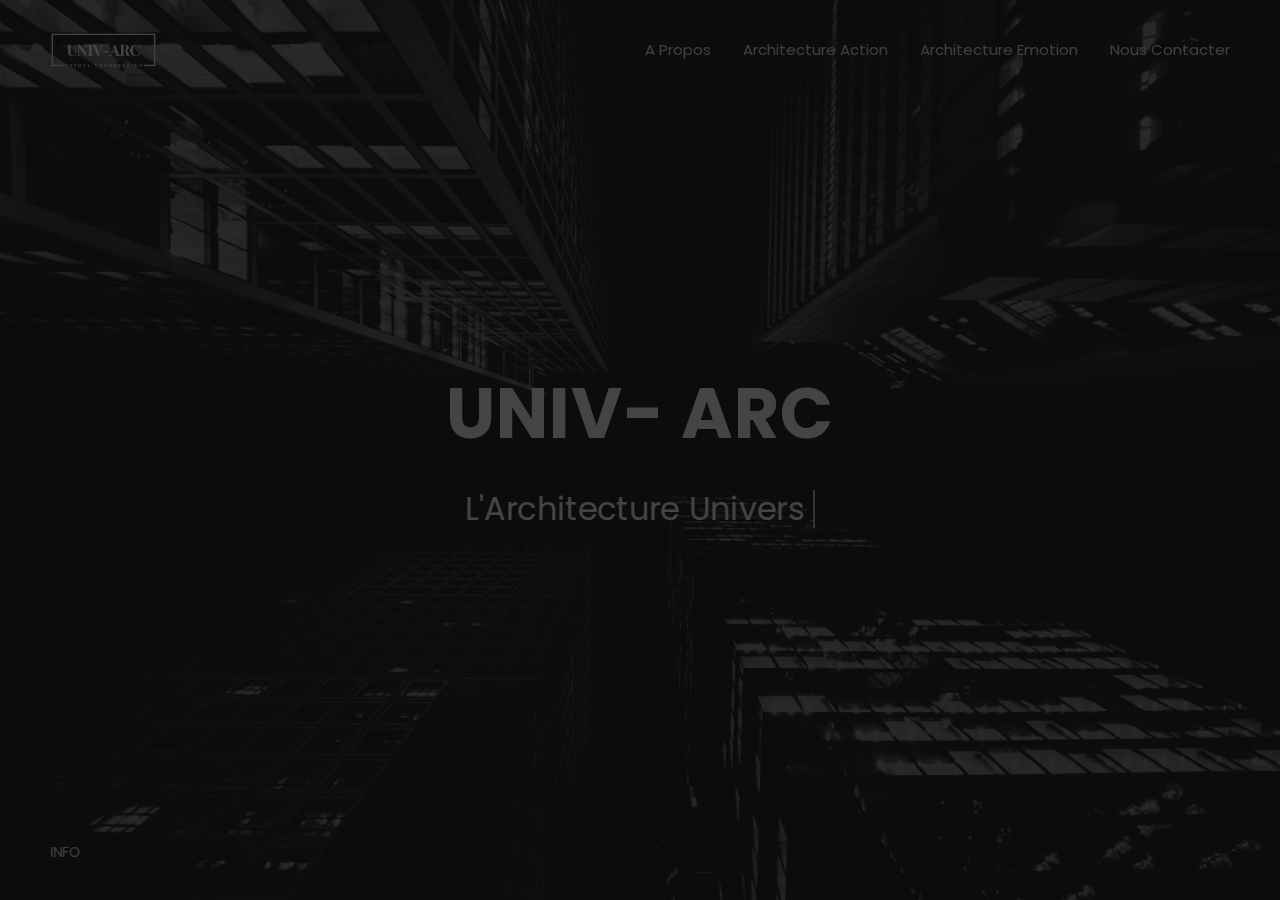
==== commit 1fa76284: "//" ====
--- a/index.html
+++ b/index.html
@@ -47,7 +47,7 @@
     <div class="container h-100">
       <div class="row h-100 align-items-center justify-content-center">
         <div class="col-12 col-lg-8 home-content text-center">
-          <h1 class="home-name">SALUT CA VA<span>- </span><span>ARC</span></h1>
+          <h1 class="home-name">UNIV<span>- </span><span>ARC</span></h1>
           <h4 class="cd-headline clip home-headline">L'Architecture <span class="cd-words-wrapper single-headline"><b class="is-visible">Univers</b><b>Action</b><b>Emotion</b></span></h4>
         </div>
       </div>
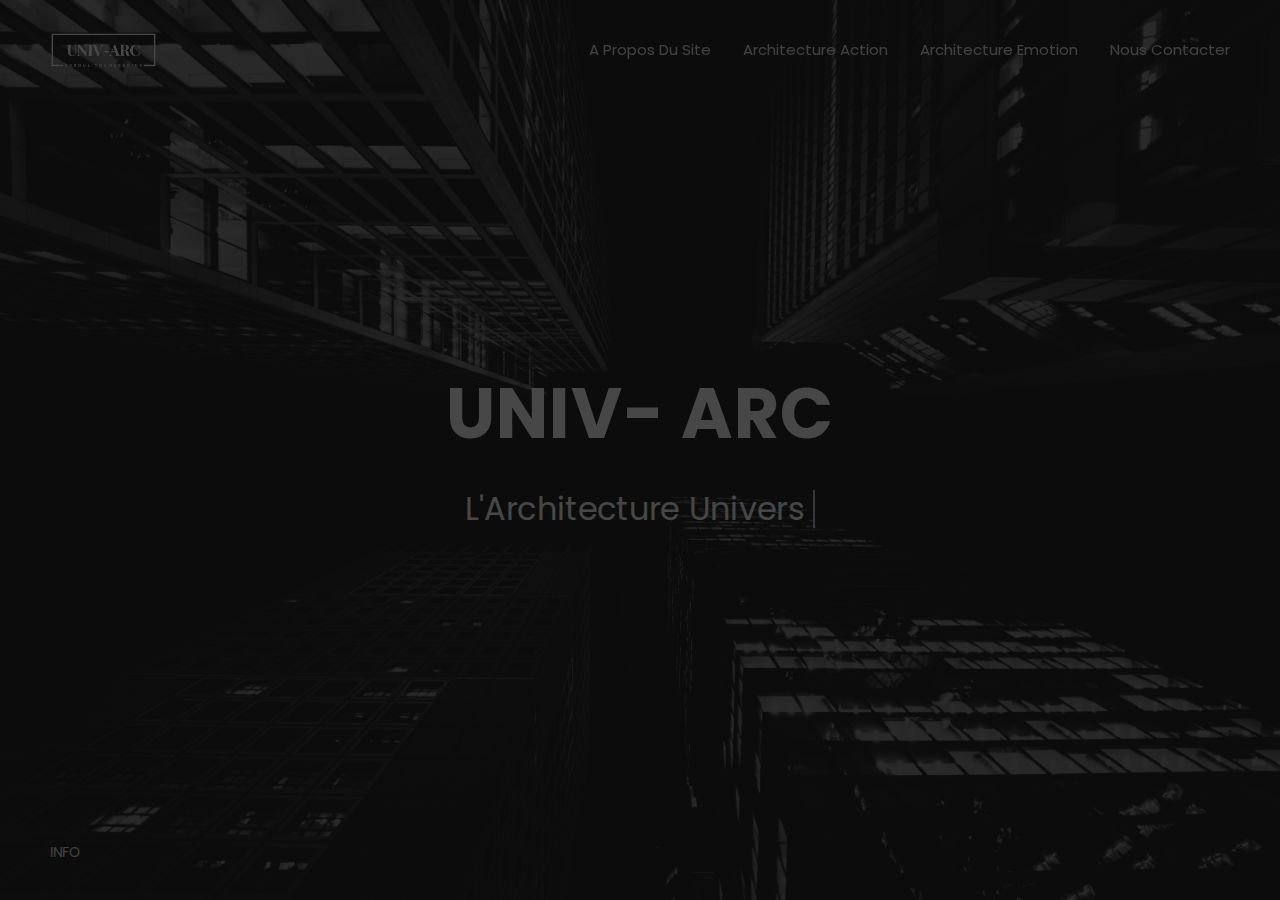
==== commit bce546cd: "ADD custom logo" ====
--- a/index.html
+++ b/index.html
@@ -35,7 +35,7 @@
     <div class="collapse navbar-collapse order-1 order-lg-0" id="navbarSupportedContent">
       <!-- Navbar menu-->
       <ul class="navbar-nav ml-auto">
-        <li class="nav-item"><a class="nav-link" href="#about">A Propos</a></li>
+        <li class="nav-item"><a class="nav-link" href="#about">A Propos Du Site</a></li>
         <li class="nav-item"><a class="nav-link" href="#portfolio">Architecture Action</a></li>
         <li class="nav-item"><a class="nav-link" href="#blog">Architecture Emotion</a></li>
         <li class="nav-item"><a class="nav-link" href="#contact">Nous Contacter</a></li>
@@ -192,7 +192,7 @@
                       <div class="review-client">
                         <div class="media"><img class="img-fluid rounded-circle client-avatar" src="img/PP.png" alt="">
                           <div class="client-details">
-                            <h6 class="client-name">Bold Title</h6><span class="client-role">Grey title</span>
+                            <h6 class="client-name">ARCHITECTE</h6><span class="client-role">ACTION</span>
                           </div>
                         </div>
                       </div><img class="icon ion-md-quote review-icon" width=50px, height=50px src="img/PP.png" alt="">
@@ -249,7 +249,7 @@
             <div class="row">
               <div class="col-12">
                 <div class="section-heading page-heading">
-                  <img class="img-fluid" src="img/logo.png" alt="Logo">
+                  <img class="img-fluid" src="img/logo_TA.png" alt="Logo">
                   <p class="section-description">NOS PROJETS REALISES</p>
                   <div class="animated-bar"></div>
                 </div>
@@ -329,7 +329,7 @@
             <div class="row">
               <div class="col-12">
                 <div class="section-heading page-heading">
-                  <img class="img-fluid" src="img/logo.png" alt="Logo">
+                  <img class="img-fluid" src="img/logo_TE.png" alt="Logo">
                   <p class="section-description">Check out my latest blog posts</p>
                   <div class="animated-bar"></div>
                 </div>
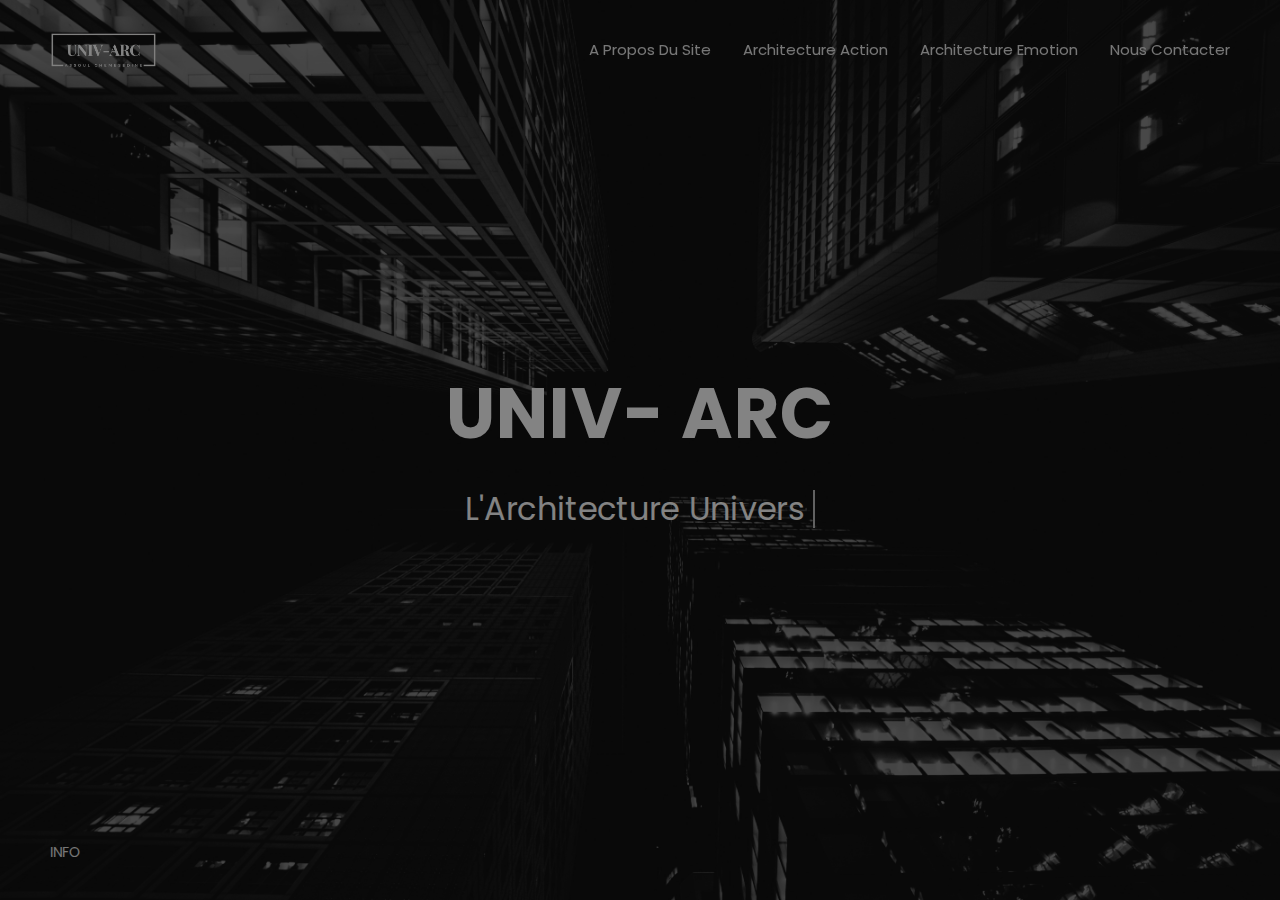
==== commit e0b31c1e: "Add page 2 logo" ====
--- a/index.html
+++ b/index.html
@@ -80,7 +80,7 @@
             <div class="row">
               <div class="col-12">
                 <div class="section-heading page-heading">
-                  <img class="img-fluid" src="img/logo.png" alt="Logo">
+                  <img class="img-fluid" src="img/logo_TU.png" alt="Logo">
                   <p class="section-description">A PROPOS</p>
                   <div class="animated-bar"></div>
                 </div>
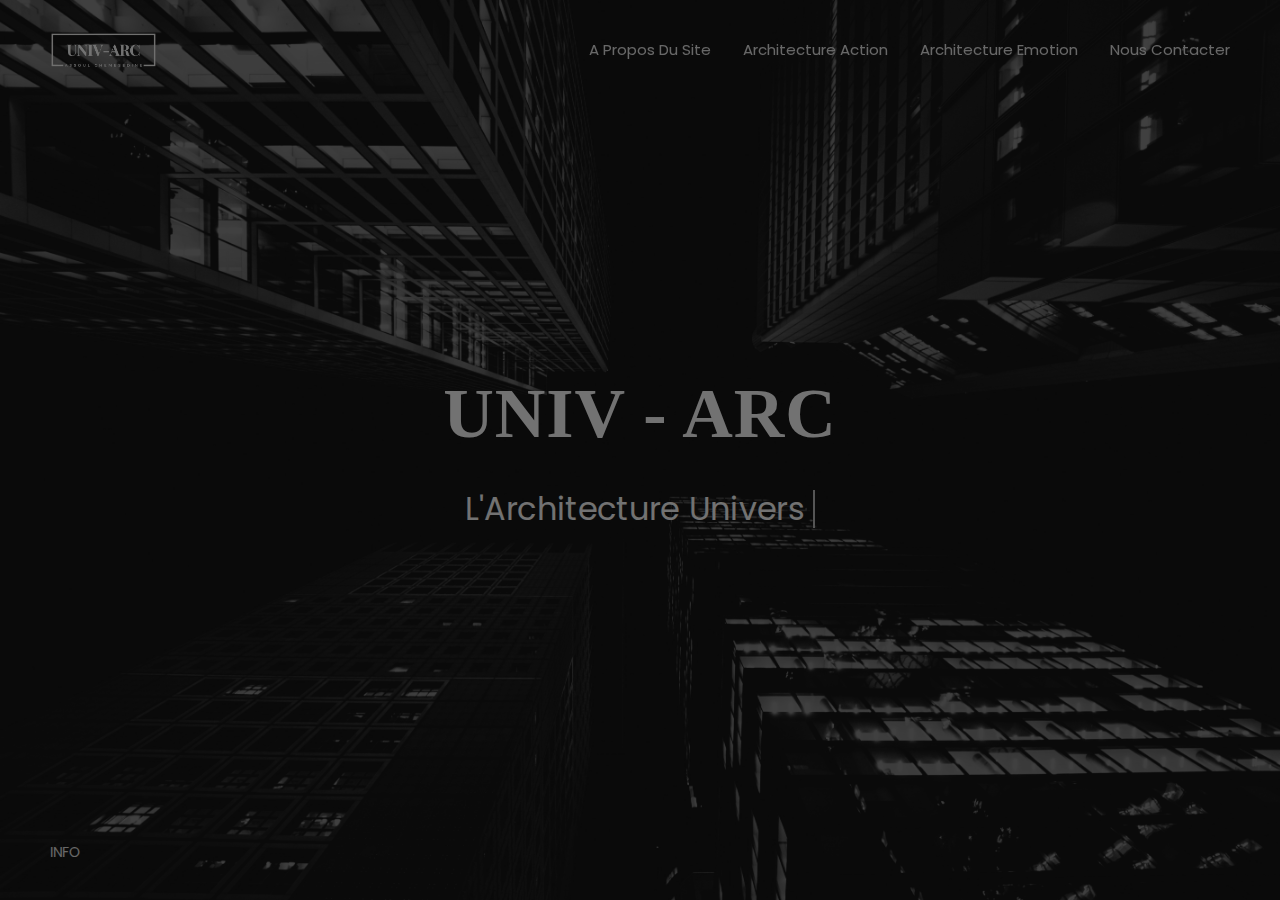
==== commit 15bb1b9c: "Add custom font" ====
--- a/index.html
+++ b/index.html
@@ -47,7 +47,7 @@
     <div class="container h-100">
       <div class="row h-100 align-items-center justify-content-center">
         <div class="col-12 col-lg-8 home-content text-center">
-          <h1 class="home-name">UNIV<span>- </span><span>ARC</span></h1>
+          <h1 class="home-name easy">UNIV<span> - </span><span>ARC</span></h1>
           <h4 class="cd-headline clip home-headline">L'Architecture <span class="cd-words-wrapper single-headline"><b class="is-visible">Univers</b><b>Action</b><b>Emotion</b></span></h4>
         </div>
       </div>
@@ -81,7 +81,6 @@
               <div class="col-12">
                 <div class="section-heading page-heading">
                   <img class="img-fluid" src="img/logo_TU.png" alt="Logo">
-                  <p class="section-description">A PROPOS</p>
                   <div class="animated-bar"></div>
                 </div>
               </div>
@@ -94,8 +93,8 @@
                 <!-- Content part-->
                 <div class="col-12 col-lg-7 info-content">
                   <div class="content-block">
-                    <h2 class="content-subtitle">Qui suis-je?</h2>
-                    <h6 class="content-title">Je suis ASSOUL Chemsedine, Architecte Bla bla bla bla bla</h6>
+                    <h2 class="content-subtitle">A Propos Du Site?</h2>
+                    <h6 class="content-title">Pour que la paix et la beauté couvrent la Terre.</h6>
                     <div class="content-description">
                       <p>Lorem ipsum dolor sit amet, consectetur adipiscing elit, sed do eiusmod tempor incididunt ut labore et dolore magna aliqua. Ut enim ad minim veniam, quis nostrud exercitation ullamco laboris nisi ut aliquip ex ea commodo consequat. Duis aute irure dolor in reprehenderit in voluptate velit esse cillum dolore eu fugiat nulla pariatur. Excepteur sint occaecat cupidatat non proident, sunt in culpa qui officia deserunt mollit anim id est laborum</p>
                     </div>
@@ -250,7 +249,6 @@
               <div class="col-12">
                 <div class="section-heading page-heading">
                   <img class="img-fluid" src="img/logo_TA.png" alt="Logo">
-                  <p class="section-description">NOS PROJETS REALISES</p>
                   <div class="animated-bar"></div>
                 </div>
               </div>
@@ -330,7 +328,6 @@
               <div class="col-12">
                 <div class="section-heading page-heading">
                   <img class="img-fluid" src="img/logo_TE.png" alt="Logo">
-                  <p class="section-description">Check out my latest blog posts</p>
                   <div class="animated-bar"></div>
                 </div>
               </div>
--- a/css/main.css
+++ b/css/main.css
@@ -1 +1 @@
-:focus{outline:0}::-moz-focus-inner{border:0}body{background-color:#111;color:#9f9f9f;font-family:Poppins,sans-serif;font-size:14px;font-weight:400;line-height:1.95;overflow:hidden;position:relative}i.icon{line-height:100%}.h1,.h2,.h3,.h4,.h5,.h6,h1,h2,h3,h4,h5,h6{color:#f0f0f0}b{font-weight:700}a{transition:all .15s ease-in-out}a:focus,a:hover{text-decoration:none}hr{border-top:3px solid #1b1b1b;margin:0}.anchor-basic{color:#fff!important}.anchor-basic:focus,.anchor-basic:hover{color:#bfbfbf!important}.button-main{background-color:#fff;border:1px solid #fff;border-radius:30px;color:#222;font-size:14px;padding:10px 35px}.button-main:focus{background-color:#bfbfbf;border:1px solid #fff;box-shadow:none}.button-main.button-scheme{color:#fff}.rc-mb-0{margin-bottom:0!important}.element-cover-bg{background-color:rgba(0,0,0,.85);background-position:50% 0;background-repeat:no-repeat;background-size:cover;position:relative}.element-cover-bg:before{content:'';height:100%;left:0;position:absolute;top:0;width:100%}@-webkit-keyframes fadeIn{from{opacity:0}to{opacity:1}}@keyframes fadeIn{from{opacity:0}to{opacity:1}}.fadeIn{-webkit-animation-name:fadeIn;animation-name:fadeIn}@-webkit-keyframes fadeOut{from{opacity:1}to{opacity:0}}@keyframes fadeOut{from{opacity:1}to{opacity:0}}.fadeOut{-webkit-animation-name:fadeOut;animation-name:fadeOut}@-webkit-keyframes overlayEffectUp{0%{-webkit-transform:translateY(100%);transform:translateY(100%)}35%,65%{-webkit-transform:translateY(0);transform:translateY(0)}100%{-webkit-transform:translateY(-100%);transform:translateY(-100%)}}@keyframes overlayEffectUp{0%{-webkit-transform:translateY(100%);transform:translateY(100%)}35%,65%{-webkit-transform:translateY(0);transform:translateY(0)}100%{-webkit-transform:translateY(-100%);transform:translateY(-100%)}}@-webkit-keyframes overlayEffectDown{0%{-webkit-transform:translateY(-100%);transform:translateY(-100%)}35%,65%{-webkit-transform:translateY(0);transform:translateY(0)}100%{-webkit-transform:translateY(100%);transform:translateY(100%)}}@keyframes overlayEffectDown{0%{-webkit-transform:translateY(-100%);transform:translateY(-100%)}35%,65%{-webkit-transform:translateY(0);transform:translateY(0)}100%{-webkit-transform:translateY(100%);transform:translateY(100%)}}.f-basis-100{-ms-flex-preferred-size:100%;flex-basis:100%}.content-title{line-height:1.5;margin-bottom:12px}.tns-nav{margin:10px 0;text-align:center}.tns-nav>[aria-controls]{background:#ddd;border:0;border-radius:50%;height:9px;margin:0 5px;padding:0;width:9px}.tns-nav>.tns-nav-active{background:#999}.lity{z-index:99990}.lity-wrap{z-index:99990}.lity-loader{z-index:99991}.lity-container{z-index:99992}.lity-content{z-index:99993}.lity-close,.lity-close:active,.lity-close:focus,.lity-close:hover,.lity-close:visited{z-index:99994}.lity{transition:opacity .15s ease}.lity-loader{transition:opacity .15s ease}.lity-content{transition:-webkit-transform .15s ease;transition:transform .15s ease;transition:transform .15s ease,-webkit-transform .15s ease}.lity-close{-ms-flex-direction:column;-ms-flex-pack:justify;-ms-flex-pack:center;cursor:pointer;display:-ms-flexbox;display:flex;flex-direction:column;height:19px;justify-content:space-between;justify-content:center;position:relative;position:fixed;right:25px;top:25px;width:30px;width:22px}.lity-close .btn-line,.lity-close:after,.lity-close:before{-ms-flex-item-align:end;align-self:flex-end;background-color:gray;height:3px;width:100%}.lity-close:before{content:'';width:85%}.lity-close:after{content:''}.lity-close .btn-line{width:55%}.lity-close .btn-line,.lity-close:after,.lity-close:before{background-color:#fff;position:absolute;width:100%}.lity-close .btn-line{display:none}.lity-close:before{-webkit-transform:rotate(45deg);transform:rotate(45deg)}.lity-close:after{-webkit-transform:rotate(-45deg);transform:rotate(-45deg)}.lity-close:active{top:25px}.lity-close .btn-line,.lity-close:after,.lity-close:before{background-color:#fff;height:2px}@media (max-width:575.98px){.lity-close{right:15px}}#overlay-effect{-webkit-animation-duration:1s;-webkit-animation-fill-mode:both;-webkit-animation-timing-function:ease-in-out;-webkit-transform:translateY(100%);animation-duration:1s;animation-fill-mode:both;animation-timing-function:ease-in-out;background-color:#181818;bottom:0;display:block;position:fixed;top:0;transform:translateY(100%);width:100%;z-index:99999}#overlay-effect.animate-up{-webkit-animation-name:overlayEffectUp;animation-name:overlayEffectUp}#overlay-effect.animate-down{-webkit-animation-name:overlayEffectDown;animation-name:overlayEffectDown}.lightbox-wrapper{background-color:#101010;position:fixed}.lightbox-wrapper .lightbox-close{position:fixed;right:4vw;top:35px;z-index:99}.lightbox-wrapper .lightbox-close .close-btn{-ms-flex-direction:column;-ms-flex-pack:justify;-ms-flex-pack:center;cursor:pointer;display:-ms-flexbox;display:flex;flex-direction:column;height:19px;justify-content:space-between;justify-content:center;position:relative;width:30px}.lightbox-wrapper .lightbox-close .close-btn .btn-line,.lightbox-wrapper .lightbox-close .close-btn:after,.lightbox-wrapper .lightbox-close .close-btn:before{-ms-flex-item-align:end;align-self:flex-end;background-color:gray;height:3px;width:100%}.lightbox-wrapper .lightbox-close .close-btn:before{content:'';width:85%}.lightbox-wrapper .lightbox-close .close-btn:after{content:''}.lightbox-wrapper .lightbox-close .close-btn .btn-line{width:55%}.lightbox-wrapper .lightbox-close .close-btn .btn-line,.lightbox-wrapper .lightbox-close .close-btn:after,.lightbox-wrapper .lightbox-close .close-btn:before{background-color:#fff;position:absolute;width:100%}.lightbox-wrapper .lightbox-close .close-btn .btn-line{display:none}.lightbox-wrapper .lightbox-close .close-btn:before{-webkit-transform:rotate(45deg);transform:rotate(45deg)}.lightbox-wrapper .lightbox-close .close-btn:after{-webkit-transform:rotate(-45deg);transform:rotate(-45deg)}.lightbox-wrapper .lightbox-close .close-btn .btn-line,.lightbox-wrapper .lightbox-close .close-btn:after,.lightbox-wrapper .lightbox-close .close-btn:before{background-color:#fff;height:2px}.lightbox-wrapper .simplebar-track.simplebar-vertical{width:13px}.lightbox-wrapper .simplebar-track.simplebar-vertical .simplebar-scrollbar{right:1px;width:9px}.lightbox-wrapper .simplebar-track.simplebar-vertical .simplebar-scrollbar:before{background:#3c3c3c}.lightbox-wrapper .lightbox-content{margin:70px 0}.lightbox-wrapper .lightbox-content .single-section:not(:last-child){margin-bottom:120px}.lightbox-wrapper .lightbox-content .section-heading{margin-bottom:50px;text-align:left}.lightbox-wrapper .lightbox-content .section-heading>.section-title{display:inline-block;font-size:38px;font-weight:700;letter-spacing:-.25px;line-height:100%;margin-bottom:0;position:relative;z-index:9}.lightbox-wrapper .lightbox-content .section-heading.page-heading{margin-bottom:83px;text-align:center}.lightbox-wrapper .lightbox-content .section-heading.page-heading>.section-title{font-size:46px;margin-bottom:37px}.lightbox-wrapper .lightbox-content .section-heading.page-heading>.animated-bar{background-color:#fff;content:'';display:block;height:4px;left:0;margin:0 auto 0 auto;position:relative;right:0;width:75px}.lightbox-wrapper .lightbox-content .section-heading.page-heading>.animated-bar:after,.lightbox-wrapper .lightbox-content .section-heading.page-heading>.animated-bar:before{-webkit-animation-duration:3s;-webkit-animation-iteration-count:infinite;-webkit-animation-name:barAnimation;-webkit-animation-timing-function:linear;animation-duration:3s;animation-iteration-count:infinite;animation-name:barAnimation;animation-timing-function:linear;background-color:#101010;content:'';height:100%;position:absolute;top:0;width:4px}.lightbox-wrapper .lightbox-content .section-heading.page-heading>.animated-bar:before{left:8px}.lightbox-wrapper .lightbox-content .section-heading.page-heading>.animated-bar:after{left:0}@-webkit-keyframes barAnimation{from{-webkit-transform:translateX(0);transform:translateX(0)}to{-webkit-transform:translateX(75px);transform:translateX(75px)}}@keyframes barAnimation{from{-webkit-transform:translateX(0);transform:translateX(0)}to{-webkit-transform:translateX(75px);transform:translateX(75px)}}.lightbox-wrapper .lightbox-content .section-heading>.section-description{font-size:15px;margin-bottom:17px}@media (max-width:991.98px){.lightbox-wrapper .lightbox-content .single-section:not(:last-child){margin-bottom:100px}.lightbox-wrapper .lightbox-content .section-heading>.section-title{font-size:36px}.lightbox-wrapper .lightbox-content .section-heading>.section-description{font-size:14px}.lightbox-wrapper .lightbox-content .section-heading.page-heading>.section-title{font-size:42px}}@media (max-width:767.98px){.lightbox-wrapper .lightbox-content .section-heading>.section-description{font-size:14px}}@media (max-width:575.98px){.lightbox-wrapper .lightbox-content .section-heading>.section-title{font-size:34px}.lightbox-wrapper .lightbox-content .section-heading.page-heading>.section-title{font-size:36px}}.preloader{background-color:#0e0e0e;height:100%;position:fixed;top:0;width:100%;z-index:99999}.preloader .preloader-block{-webkit-transform:translate(50%,50%);bottom:50%;position:fixed;right:50%;transform:translate(50%,50%);z-index:3000}.preloader .preloader-block .preloader-icon .loading-dot{background-color:#fff;border-radius:50%;display:inline-block;height:13px;width:13px}.preloader .preloader-block .preloader-icon .loading-dot.loading-dot-1{-webkit-animation:1.2s grow ease-in-out infinite;animation:1.2s grow ease-in-out infinite}.preloader .preloader-block .preloader-icon .loading-dot.loading-dot-2{-webkit-animation:1.2s grow ease-in-out infinite .15555s;animation:1.2s grow ease-in-out infinite .15555s;margin:0 14px}.preloader .preloader-block .preloader-icon .loading-dot.loading-dot-3{-webkit-animation:1.2s grow ease-in-out infinite .3s;animation:1.2s grow ease-in-out infinite .3s}@-webkit-keyframes grow{0%,100%,40%{-webkit-transform:scale(0);transform:scale(0)}40%{-webkit-transform:scale(1);transform:scale(1)}}@keyframes grow{0%,100%,40%{-webkit-transform:scale(0);transform:scale(0)}40%{-webkit-transform:scale(1);transform:scale(1)}}.navbar{background-color:transparent;padding:23px 50px}.navbar .navbar-brand span{color:#f3f3f3;text-transform:uppercase}.navbar .navbar-brand img{width:110px}.navbar .navbar-brand svg{width:110px}.navbar .navbar-brand svg #logo-text{fill:#e6e6e6}.navbar .navbar-menu{display:none}.navbar .navbar-nav .nav-link{color:#e6e6e6;font-size:15px;padding:0}.navbar .navbar-nav .nav-item:not(:last-child) .nav-link{margin-right:32px}@media (max-width:767.98px){.navbar .navbar-brand img{width:90px}.navbar .navbar-menu{-ms-flex-direction:column;-ms-flex-pack:justify;cursor:pointer;display:-ms-flexbox;display:flex;flex-direction:column;height:19px;justify-content:space-between;position:relative;width:30px}.navbar .navbar-menu .btn-line,.navbar .navbar-menu:after,.navbar .navbar-menu:before{-ms-flex-item-align:end;align-self:flex-end;background-color:gray;height:3px;width:100%}.navbar .navbar-menu:before{content:'';width:85%}.navbar .navbar-menu:after{content:''}.navbar .navbar-menu .btn-line{width:55%}.navbar .navbar-menu .btn-line,.navbar .navbar-menu:after,.navbar .navbar-menu:before{background-color:#f3f3f3}.navbar .navbar-collapse .navbar-nav{background-color:#191919;padding:8px 20px;position:relative;top:8px;width:200px;z-index:2}.navbar .navbar-collapse .navbar-nav .nav-link{color:rgba(255,255,255,.7);font-size:14px;letter-spacing:.35px;padding:7px 0}.navbar .navbar-collapse .navbar-nav .nav-link:focus,.navbar .navbar-collapse .navbar-nav .nav-link:hover{color:#fff}}@media screen and (-ms-high-contrast:active),(-ms-high-contrast:none){.navbar .navbar-brand svg{height:30px}}.home-area{background-color:#111;background-position:center center;height:100vh;height:calc(var(--vh,1vh) * 100);overflow:hidden}.home-area:before{background-color:rgba(0,0,0,.4)}.home-area .fixed-wrapper{margin:0 50px;position:relative}.home-area .fixed-wrapper .fixed-block{bottom:34px;position:absolute}.home-area .fixed-wrapper .fixed-block.block-left{left:0}.home-area .fixed-wrapper .fixed-block.block-right{right:0}.home-area .fixed-wrapper .languages-list{margin-bottom:0}.home-area .fixed-wrapper .languages-list .single-language{color:#e6e6e6;display:block;margin-top:20px;text-transform:uppercase;}.home-area .fixed-wrapper .social-icons{margin-bottom:0}.home-area .fixed-wrapper .social-icons>li{line-height:100%;margin-top:14px;text-align:center}.home-area .fixed-wrapper .social-icons i.icon{color:#f3f3f3;font-size:23px;line-height:100%}.home-area .home-name{color:#fff;font-size:70px;font-weight:700;letter-spacing:1px;margin-bottom:34px}.home-area .home-headline{color:#fff;font-size:32px;font-weight:400;letter-spacing:.3px;margin-bottom:0}.home-area .home-headline .single-headline{display:inline-block;position:relative;text-align:left;vertical-align:top}.home-area .home-headline .single-headline::after{background-color:#b9b9b9;content:'';height:100%;position:absolute;right:0;top:0;width:2px}.home-area .home-headline .single-headline b{display:inline-block;font-weight:400;left:0;opacity:0;position:absolute;top:0;white-space:nowrap}.home-area .home-headline .single-headline b.is-visible{opacity:1;position:relative}.home-area.video-variant #wrapper_homeVideo:before{background-color:rgba(0,0,0,.7);content:'';height:100%;left:0;position:absolute;top:0;width:100%;z-index:1}@media (max-width:991.98px){.home-area .home-name{font-size:62px}.home-area .home-headline{font-size:30px}}@media (max-width:767.98px){.home-area .fixed-wrapper{display:none}}@media (max-width:575.98px){.home-area{background-position:62% center}.home-area .home-name{font-size:48px}.home-area .home-headline{font-size:26px}}.info-section .info-img img{background-color:transparent;border-color:rgba(0,0,0,.18);width:430px}.info-section .info-content .content-subtitle{font-size:24px;margin-bottom:15px}.info-section .info-content .content-title{font-size:31px;font-weight:700;line-height:1.6;margin-bottom:16px}.info-section .info-content .content-description{font-size:15px}.info-section .info-content .content-description p:last-child{border-bottom:2px solid rgba(255,255,255,.08);margin-bottom:0;padding-bottom:29px}.info-section .info-content .content-info{font-size:15px;margin-bottom:4px;padding:29px 0}.info-section .info-content .content-info>.row:last-child .single-info{margin-bottom:0}.info-section .info-content .content-info .single-info{margin-bottom:10px}.info-section .info-content .content-info .single-info>span{color:#dadada;font-weight:400;margin-right:10px}.info-section .info-content .content-info .single-info>p{display:inline-block;margin-bottom:0}.info-section .info-content .content-download{margin-right:23px}.info-section .info-content .content-follow{-ms-flex-align:center;align-items:center;display:inline-block;display:-ms-flexbox;display:flex;line-height:100%;margin-bottom:0}.info-section .info-content .content-follow:before{background-color:rgba(255,255,255,.25);content:'';height:2px;margin-right:23px;width:60px}.info-section .info-content .content-follow li{font-size:21px}.info-section .info-content .content-follow li:not(last-child){margin-right:14px}.info-section .info-content .content-follow li a{color:#cecece}@media (min-width:992px) and (max-width:1199.98px){.info-section .info-img img{-o-object-fit:cover;height:440px;object-fit:cover}.info-section .info-content .content-subtitle{display:none}.info-section .info-content .content-title{font-size:26px}.info-section .info-content .content-description{font-size:14px}.info-section .info-content .content-description p:last-child{padding-bottom:20px}.info-section .info-content .content-info{font-size:14px;padding:20px 0}}@media (max-width:991.98px){.info-section .info-img img{-o-object-fit:cover;border-radius:50%;display:block;height:250px;margin:0 auto 40px auto;object-fit:cover;width:250px}.info-section .info-content .content-subtitle{font-size:18px}.info-section .info-content .content-title{font-size:26px}.info-section .info-content .content-description{font-size:14px}.info-section .info-content .content-description p:last-child{padding-bottom:24px}.info-section .info-content .content-info{font-size:14px;margin-bottom:0;padding:24px 0}}@media (max-width:767.98px){.info-section .info-img img{height:200px;width:200px}.info-section .info-content .content-info>.row:last-child .single-info{margin-bottom:10px}.info-section .info-content .content-info .single-info{display:block;margin-bottom:10px;width:auto}}@media (max-width:575.98px){.info-section{padding-bottom:51px}.info-section .info-img img{margin:0 auto 32px auto}.info-section .info-content .content-subtitle{font-size:18px}.info-section .info-content .content-title{font-size:22px}.info-section .info-content .content-download{margin-bottom:27px}}.services-section .single-service{background-color:#161616;border-bottom:2px solid transparent;box-shadow:0 6px 16px rgba(0,0,0,.2);margin-bottom:30px;padding:38px 42px;transition:all .15s ease-in-out}.services-section .single-service .service-icon{display:inline-block;font-size:58px;margin-bottom:22px}.services-section .single-service .service-title{color:#f3f3f3;font-size:20px;font-weight:500;letter-spacing:-.5px;margin-bottom:14px}.services-section .single-service .service-description{margin-bottom:0}.testimonials-section .single-review{-moz-user-select:none;-ms-user-select:none;-webkit-user-select:none;background-color:#161616;padding:48px 40px;text-align:left;user-select:none}.testimonials-section .single-review .review-header{margin-bottom:23px}.testimonials-section .single-review .review-client{-ms-flex-direction:row;flex-direction:row;text-align:left}.testimonials-section .single-review .review-client .client-avatar{margin-right:14px;width:54px}.testimonials-section .single-review .review-client .client-details{-ms-flex-item-align:center;align-self:center;line-height:100%}.testimonials-section .single-review .review-client .client-name{color:#efefef;font-size:15px;font-weight:400;margin-bottom:7px}.testimonials-section .single-review .review-client .client-role{color:#888;display:inline-block;font-size:14px;font-weight:400}.testimonials-section .single-review .review-icon{display:inline-block;font-size:50px}.testimonials-section .single-review .review-content{font-size:15px;margin-bottom:0}.testimonials-section .tns-outer{position:relative}.testimonials-section .tns-nav{margin-bottom:0;margin-top:30px}@media (max-width:991.98px){.testimonials-section .single-review{padding:45px 40px}.testimonials-section .single-review .review-client .client-avatar{width:50px}.testimonials-section .single-review .review-client .client-role{font-size:13px}.testimonials-section .single-review .review-icon{display:inline-block;font-size:47px}}@media (max-width:767.98px){.testimonials-section .single-review .review-content{font-size:14px}}@media (max-width:362px){.testimonials-section .single-review .review-icon{display:none}}.pricing-section .single-plan{background-color:#161616;box-shadow:0 0 20px 0 rgba(0,0,0,.05);padding:50px 0;text-align:center}.pricing-section .single-plan .plan-icon{display:inline-block;font-size:54px;margin-bottom:27px}.pricing-section .single-plan .plan-type{color:#f0f0f0;font-size:26px;font-weight:700;margin-bottom:14px}.pricing-section .single-plan .plan-price{color:#f0f0f0;font-size:24px;font-weight:300;margin-bottom:22px}.pricing-section .single-plan .plan-list{margin-bottom:18px}.pricing-section .single-plan .plan-list li{color:inherit;padding:8px}@media (max-width:991.98px){.pricing-section .single-plan{padding:50px 0}}.resume-section .col-block.education{margin-right:20px}.resume-section .col-block.experience{margin-left:20px}.resume-section .col-title{font-size:26px;margin-bottom:20px}.resume-section .resume-item{background-color:#161616;border-left:2px solid transparent;padding:32px 48px;position:relative}.resume-section .resume-item:not(:last-child){border-bottom:1px solid #313131}.resume-section .resume-item:last-child{margin-bottom:0}.resume-section .resume-item .item-arrow{left:0;margin-top:2px;position:absolute}.resume-section .resume-item .item-arrow:after,.resume-section .resume-item .item-arrow:before{content:"";display:block;position:absolute}.resume-section .resume-item .item-arrow:before{height:16px;left:0;width:16px}.resume-section .resume-item .item-arrow:after{border:8px solid transparent;left:16px}.resume-section .resume-item .item-title{line-height:100%;margin-bottom:9px}.resume-section .resume-item .item-details{display:inline-block;margin-bottom:7px}.resume-section .resume-item .item-description{margin-bottom:0}@media (max-width:767.98px){.resume-section .resume-item{padding-right:20px}.resume-section .col-block.education,.resume-section .col-block.experience{margin-left:0;margin-right:0}.resume-section .col-12:last-child .resume-item:last-child{margin-bottom:0}.resume-section .col-12:first-child .resume-item:last-child{margin-bottom:60px}}.skills-section .single-skill:not(:last-child){margin-bottom:42px}.skills-section .single-skill .skill-info{-ms-flex-pack:justify;color:#cecece;display:-ms-flexbox;display:flex;font-size:16px;justify-content:space-between;margin-bottom:4px}.skills-section .single-skill .skill-info .skill-name{display:inline-block;margin-right:12px;white-space:nowrap}.skills-section .single-skill .skill-progress{background-color:#2f2f2f;border-radius:1px;font-size:15px;height:9px;overflow:visible}.skills-section .single-skill .skill-progress .progress-bar{border-bottom-left-radius:1px;border-top-left-radius:1px}@media (max-width:767.98px){.skills-section .single-skill:not(:last-child){margin-bottom:40px!important}.skills-section [class*=col-]:not(:last-child) .single-skill{margin-bottom:40px!important}}.video-section .content-part .video-title{font-size:31px;font-weight:600;line-height:1.5;margin-bottom:13px}.video-section .content-part .video-description{font-size:16px;line-height:2}.video-section .content-part .video-description:last-child{margin-bottom:0}.video-section .video-part .embed-responsive-item{background-image:url(../img/video.jpg)}.video-section .video-part .embed-responsive-item:before{background-color:rgba(0,0,0,.2)}.video-section .video-part .embed-responsive-item,.video-section .video-part .embed-responsive-item:before{border-radius:3px}.video-section .video-part .embed-responsive-item .play-wrapper{-webkit-transform:scale(1);background-color:#fff;border-radius:50%;bottom:0;display:block;height:56px;left:0;margin:auto;position:absolute;right:0;top:0;transform:scale(1);transition:all .1s ease-in-out;width:56px}.video-section .video-part .embed-responsive-item .play-wrapper .icon{color:#222;display:block;font-size:20px;line-height:58px;text-align:center}.video-section .video-part .embed-responsive-item:hover .play-wrapper{-webkit-transform:scale(1.075);transform:scale(1.075)}@media (max-width:1199.98px){.video-section .content-part .video-title{font-size:30px;margin-bottom:13px}.video-section .content-part .video-description{font-size:15px}}@media (max-width:991.98px){.video-section .content-part{margin-bottom:25px}}@media (max-width:767.98px){.video-section .content-part .video-title{font-size:28px}.video-section .content-part .video-description{font-size:14px}}.portfolio-section .filter-control{margin-bottom:16px;text-align:center}.portfolio-section .filter-control>li{border-bottom:1px solid transparent;color:#cecece;cursor:pointer;font-size:15px;font-weight:400;letter-spacing:.3px;position:relative;transition:all .1s ease-in-out}.portfolio-section .filter-control>li:not(:last-child){margin-right:16px}.portfolio-section .filter-control>li.tab-active:before,.portfolio-section .filter-control>li:hover:before{bottom:0;content:"";height:1px;position:absolute;width:100%}.portfolio-section .portfolio-grid .portfolio-wrapper{-ms-flex-align:center;align-items:center;display:-ms-flexbox;display:flex;margin-bottom:30px;overflow:hidden;position:relative}.portfolio-section .portfolio-grid .portfolio-wrapper:before{background-color:rgba(0,0,0,.9);bottom:0;content:'';height:100%;opacity:0;position:absolute;transition:all .15s ease-in-out;visibility:hidden;width:100%;z-index:1}.portfolio-section .portfolio-grid .portfolio-wrapper>.img-fluid{width:100%}.portfolio-section .portfolio-grid .portfolio-wrapper .item-content{left:0;opacity:0;padding:3px 18px;position:absolute;text-align:center;transition:all .15s ease-in-out;visibility:hidden;width:100%;z-index:2}.portfolio-section .portfolio-grid .portfolio-wrapper .item-content .content-title{color:#fff;font-size:15px;font-weight:400;line-height:1.8;margin-bottom:10px}.portfolio-section .portfolio-grid .portfolio-wrapper .item-content .content-more{display:inline-block;font-weight:600}.portfolio-section .portfolio-grid .portfolio-wrapper:hover:before{opacity:1;visibility:visible}.portfolio-section .portfolio-grid .portfolio-wrapper:hover .item-content{opacity:1;visibility:visible}@media (max-width:767.98px){.portfolio-section .filter-control>li{font-size:14px}}@media (max-width:575.98px){.portfolio-section .portfolio-grid .portfolio-wrapper .item-content .content-title{font-size:14px}}.blog-section .single-post{background-color:transparent;border:none;margin-bottom:70px}.blog-section .single-post .post-img{height:100%;position:relative}.blog-section .single-post .post-img .content-date{bottom:0;color:#fff;display:inline-block;left:0;padding:0 14px;position:absolute}.blog-section .single-post .post-content{padding:13px 0 0 0}.blog-section .single-post .post-content .content-title{font-size:20px;font-weight:600;letter-spacing:.1px;margin-bottom:6px}.blog-section .single-post .post-content .content-description{font-size:14px;font-weight:400;line-height:1.7}@media (max-width:991.98px){.blog-section .single-post{margin-bottom:40px}.blog-section .single-post .post-content .content-title{font-size:20px}}.contact-section address,.contact-section ul{margin:0}.contact-section .contact-form .content-title{margin-bottom:22px}.contact-section .contact-form .form-group{margin-bottom:25px}.contact-section .contact-form .form-group .form-control{background-color:#161616;border:none;border-bottom:1px solid #1d1d1d;border-radius:0;font-size:15px;height:44px;padding:9px 14px}.contact-section .contact-form .form-group .form-control:-webkit-autofill,.contact-section .contact-form .form-group .form-control:-webkit-autofill:active,.contact-section .contact-form .form-group .form-control:-webkit-autofill:focus,.contact-section .contact-form .form-group .form-control:-webkit-autofill:hover{-webkit-box-shadow:0 0 0 1000px #0b0b0b inset;box-shadow:0 0 0 1000px #0b0b0b inset;-webkit-text-fill-color:#777!important;-webkit-transition:background-color 5000s ease-in-out 0s;transition:background-color 5000s ease-in-out 0s}.contact-section .contact-form .form-group .form-control::-webkit-input-placeholder{color:#777}.contact-section .contact-form .form-group .form-control::-moz-placeholder{color:#777}.contact-section .contact-form .form-group .form-control:-ms-input-placeholder{color:#777}.contact-section .contact-form .form-group .form-control::-ms-input-placeholder{color:#777}.contact-section .contact-form .form-group .form-control,.contact-section .contact-form .form-group .form-control::placeholder{color:#777}.contact-section .contact-form .form-group .form-control:focus{box-shadow:none}.contact-section .contact-form .form-group.form-message #contact-message{height:auto}.contact-section .contact-form .form-submit #contact-submit{padding:10px 26px}.contact-section .contact-form .form-submit #contact-submit.wait{background-color:#777!important;border-color:#777!important}.contact-section .contact-form .form-submit #contact-submit.success{background-color:#28a745!important;border-color:#28a745!important}.contact-section .contact-form .form-submit #contact-submit.error{background-color:#dc3545!important;border-color:#dc3545!important}.contact-section .contact-form .form-submit .contact-feedback{display:none;margin:0;margin-top:8px}.contact-section .contact-form .form-submit .contact-feedback.success{color:#28a745}.contact-section .contact-form .form-submit .contact-feedback.error{color:#dc3545}.contact-section .contact-info{padding-left:15px}.contact-section .contact-info .info-description{font-size:15px;margin-bottom:28px}.contact-section .contact-info .list-info>li:first-child .info-icon{margin-bottom:13px}.contact-section .contact-info .list-info>li:first-child .info-details{padding-top:0}.contact-section .contact-info .list-info>li:last-child .info-icon{margin-top:13px}.contact-section .contact-info .list-info>li:last-child .info-details{padding-bottom:0}.contact-section .contact-info .list-info .info-icon{font-size:36px;margin-right:50px;position:relative}.contact-section .contact-info .list-info .info-icon i{-webkit-transform:translate(0,-50%);left:0;line-height:100%;position:absolute;top:50%;transform:translate(0,-50%)}.contact-section .contact-info .list-info .info-details{border-left:2px solid rgba(255,255,255,.15);padding:12px 0 12px 22px}.contact-section .contact-info .list-info .info-details .info-type{font-size:15px;font-weight:600;margin-bottom:0}.contact-section .contact-info .list-info .info-details .info-value a{color:#9f9f9f!important}.contact-section .contact-info .list-info .info-details .info-value a:focus,.contact-section .contact-info .list-info .info-details .info-value a:hover{color:#797979!important}@media (max-width:1199.98px){.contact-section .contact-form .form-group{margin-bottom:35px}}@media (max-width:991.98px){.contact-section .contact-form{margin-bottom:45px}.contact-section .contact-info{padding-left:0}}@media (max-width:767.98px){.contact-section .contact-info .info-description{font-size:14px}}+:focus{outline:0}::-moz-focus-inner{border:0}body{background-color:#111;color:#9f9f9f;font-family:Poppins,sans-serif;font-size:14px;font-weight:400;line-height:1.95;overflow:hidden;position:relative}i.icon{line-height:100%}.h1,h1{font-family:'playfair_displayregular';src:url('fonts/font/Mainplayfairdisplay-variablefont_wght-webfont.woff2')format('woff2'),url('fonts/font/playfairdisplay-variablefont_wght-webfont.woff')format('woff');font-weight:bold;font-style:normal;color:#f0f0f0;}.h2,.h3,.h4,.h5,.h6,h2,h3,h4,h5,h6{color:#f0f0f0}b{font-weight:700}a{transition:all .15s ease-in-out}a:focus,a:hover{text-decoration:none}hr{border-top:3px solid #1b1b1b;margin:0}.anchor-basic{color:#fff!important}.anchor-basic:focus,.anchor-basic:hover{color:#bfbfbf!important}.button-main{background-color:#fff;border:1px solid #fff;border-radius:30px;color:#222;font-size:14px;padding:10px 35px}.button-main:focus{background-color:#bfbfbf;border:1px solid #fff;box-shadow:none}.button-main.button-scheme{color:#fff}.rc-mb-0{margin-bottom:0!important}.element-cover-bg{background-color:rgba(0,0,0,.85);background-position:50% 0;background-repeat:no-repeat;background-size:cover;position:relative}.element-cover-bg:before{content:'';height:100%;left:0;position:absolute;top:0;width:100%}@-webkit-keyframes fadeIn{from{opacity:0}to{opacity:1}}@keyframes fadeIn{from{opacity:0}to{opacity:1}}.fadeIn{-webkit-animation-name:fadeIn;animation-name:fadeIn}@-webkit-keyframes fadeOut{from{opacity:1}to{opacity:0}}@keyframes fadeOut{from{opacity:1}to{opacity:0}}.fadeOut{-webkit-animation-name:fadeOut;animation-name:fadeOut}@-webkit-keyframes overlayEffectUp{0%{-webkit-transform:translateY(100%);transform:translateY(100%)}35%,65%{-webkit-transform:translateY(0);transform:translateY(0)}100%{-webkit-transform:translateY(-100%);transform:translateY(-100%)}}@keyframes overlayEffectUp{0%{-webkit-transform:translateY(100%);transform:translateY(100%)}35%,65%{-webkit-transform:translateY(0);transform:translateY(0)}100%{-webkit-transform:translateY(-100%);transform:translateY(-100%)}}@-webkit-keyframes overlayEffectDown{0%{-webkit-transform:translateY(-100%);transform:translateY(-100%)}35%,65%{-webkit-transform:translateY(0);transform:translateY(0)}100%{-webkit-transform:translateY(100%);transform:translateY(100%)}}@keyframes overlayEffectDown{0%{-webkit-transform:translateY(-100%);transform:translateY(-100%)}35%,65%{-webkit-transform:translateY(0);transform:translateY(0)}100%{-webkit-transform:translateY(100%);transform:translateY(100%)}}.f-basis-100{-ms-flex-preferred-size:100%;flex-basis:100%}.content-title{line-height:1.5;margin-bottom:12px}.tns-nav{margin:10px 0;text-align:center}.tns-nav>[aria-controls]{background:#ddd;border:0;border-radius:50%;height:9px;margin:0 5px;padding:0;width:9px}.tns-nav>.tns-nav-active{background:#999}.lity{z-index:99990}.lity-wrap{z-index:99990}.lity-loader{z-index:99991}.lity-container{z-index:99992}.lity-content{z-index:99993}.lity-close,.lity-close:active,.lity-close:focus,.lity-close:hover,.lity-close:visited{z-index:99994}.lity{transition:opacity .15s ease}.lity-loader{transition:opacity .15s ease}.lity-content{transition:-webkit-transform .15s ease;transition:transform .15s ease;transition:transform .15s ease,-webkit-transform .15s ease}.lity-close{-ms-flex-direction:column;-ms-flex-pack:justify;-ms-flex-pack:center;cursor:pointer;display:-ms-flexbox;display:flex;flex-direction:column;height:19px;justify-content:space-between;justify-content:center;position:relative;position:fixed;right:25px;top:25px;width:30px;width:22px}.lity-close .btn-line,.lity-close:after,.lity-close:before{-ms-flex-item-align:end;align-self:flex-end;background-color:gray;height:3px;width:100%}.lity-close:before{content:'';width:85%}.lity-close:after{content:''}.lity-close .btn-line{width:55%}.lity-close .btn-line,.lity-close:after,.lity-close:before{background-color:#fff;position:absolute;width:100%}.lity-close .btn-line{display:none}.lity-close:before{-webkit-transform:rotate(45deg);transform:rotate(45deg)}.lity-close:after{-webkit-transform:rotate(-45deg);transform:rotate(-45deg)}.lity-close:active{top:25px}.lity-close .btn-line,.lity-close:after,.lity-close:before{background-color:#fff;height:2px}@media (max-width:575.98px){.lity-close{right:15px}}#overlay-effect{-webkit-animation-duration:1s;-webkit-animation-fill-mode:both;-webkit-animation-timing-function:ease-in-out;-webkit-transform:translateY(100%);animation-duration:1s;animation-fill-mode:both;animation-timing-function:ease-in-out;background-color:#181818;bottom:0;display:block;position:fixed;top:0;transform:translateY(100%);width:100%;z-index:99999}#overlay-effect.animate-up{-webkit-animation-name:overlayEffectUp;animation-name:overlayEffectUp}#overlay-effect.animate-down{-webkit-animation-name:overlayEffectDown;animation-name:overlayEffectDown}.lightbox-wrapper{background-color:#101010;position:fixed}.lightbox-wrapper .lightbox-close{position:fixed;right:4vw;top:35px;z-index:99}.lightbox-wrapper .lightbox-close .close-btn{-ms-flex-direction:column;-ms-flex-pack:justify;-ms-flex-pack:center;cursor:pointer;display:-ms-flexbox;display:flex;flex-direction:column;height:19px;justify-content:space-between;justify-content:center;position:relative;width:30px}.lightbox-wrapper .lightbox-close .close-btn .btn-line,.lightbox-wrapper .lightbox-close .close-btn:after,.lightbox-wrapper .lightbox-close .close-btn:before{-ms-flex-item-align:end;align-self:flex-end;background-color:gray;height:3px;width:100%}.lightbox-wrapper .lightbox-close .close-btn:before{content:'';width:85%}.lightbox-wrapper .lightbox-close .close-btn:after{content:''}.lightbox-wrapper .lightbox-close .close-btn .btn-line{width:55%}.lightbox-wrapper .lightbox-close .close-btn .btn-line,.lightbox-wrapper .lightbox-close .close-btn:after,.lightbox-wrapper .lightbox-close .close-btn:before{background-color:#fff;position:absolute;width:100%}.lightbox-wrapper .lightbox-close .close-btn .btn-line{display:none}.lightbox-wrapper .lightbox-close .close-btn:before{-webkit-transform:rotate(45deg);transform:rotate(45deg)}.lightbox-wrapper .lightbox-close .close-btn:after{-webkit-transform:rotate(-45deg);transform:rotate(-45deg)}.lightbox-wrapper .lightbox-close .close-btn .btn-line,.lightbox-wrapper .lightbox-close .close-btn:after,.lightbox-wrapper .lightbox-close .close-btn:before{background-color:#fff;height:2px}.lightbox-wrapper .simplebar-track.simplebar-vertical{width:13px}.lightbox-wrapper .simplebar-track.simplebar-vertical .simplebar-scrollbar{right:1px;width:9px}.lightbox-wrapper .simplebar-track.simplebar-vertical .simplebar-scrollbar:before{background:#3c3c3c}.lightbox-wrapper .lightbox-content{margin:70px 0}.lightbox-wrapper .lightbox-content .single-section:not(:last-child){margin-bottom:120px}.lightbox-wrapper .lightbox-content .section-heading{margin-bottom:50px;text-align:left}.lightbox-wrapper .lightbox-content .section-heading>.section-title{display:inline-block;font-size:38px;font-weight:700;letter-spacing:-.25px;line-height:100%;margin-bottom:0;position:relative;z-index:9}.lightbox-wrapper .lightbox-content .section-heading.page-heading{margin-bottom:83px;text-align:center}.lightbox-wrapper .lightbox-content .section-heading.page-heading>.section-title{font-size:46px;margin-bottom:37px}.lightbox-wrapper .lightbox-content .section-heading.page-heading>.animated-bar{background-color:#fff;content:'';display:block;height:4px;left:0;margin:0 auto 0 auto;position:relative;right:0;width:75px}.lightbox-wrapper .lightbox-content .section-heading.page-heading>.animated-bar:after,.lightbox-wrapper .lightbox-content .section-heading.page-heading>.animated-bar:before{-webkit-animation-duration:3s;-webkit-animation-iteration-count:infinite;-webkit-animation-name:barAnimation;-webkit-animation-timing-function:linear;animation-duration:3s;animation-iteration-count:infinite;animation-name:barAnimation;animation-timing-function:linear;background-color:#101010;content:'';height:100%;position:absolute;top:0;width:4px}.lightbox-wrapper .lightbox-content .section-heading.page-heading>.animated-bar:before{left:8px}.lightbox-wrapper .lightbox-content .section-heading.page-heading>.animated-bar:after{left:0}@-webkit-keyframes barAnimation{from{-webkit-transform:translateX(0);transform:translateX(0)}to{-webkit-transform:translateX(75px);transform:translateX(75px)}}@keyframes barAnimation{from{-webkit-transform:translateX(0);transform:translateX(0)}to{-webkit-transform:translateX(75px);transform:translateX(75px)}}.lightbox-wrapper .lightbox-content .section-heading>.section-description{font-size:15px;margin-bottom:17px}@media (max-width:991.98px){.lightbox-wrapper .lightbox-content .single-section:not(:last-child){margin-bottom:100px}.lightbox-wrapper .lightbox-content .section-heading>.section-title{font-size:36px}.lightbox-wrapper .lightbox-content .section-heading>.section-description{font-size:14px}.lightbox-wrapper .lightbox-content .section-heading.page-heading>.section-title{font-size:42px}}@media (max-width:767.98px){.lightbox-wrapper .lightbox-content .section-heading>.section-description{font-size:14px}}@media (max-width:575.98px){.lightbox-wrapper .lightbox-content .section-heading>.section-title{font-size:34px}.lightbox-wrapper .lightbox-content .section-heading.page-heading>.section-title{font-size:36px}}.preloader{background-color:#0e0e0e;height:100%;position:fixed;top:0;width:100%;z-index:99999}.preloader .preloader-block{-webkit-transform:translate(50%,50%);bottom:50%;position:fixed;right:50%;transform:translate(50%,50%);z-index:3000}.preloader .preloader-block .preloader-icon .loading-dot{background-color:#fff;border-radius:50%;display:inline-block;height:13px;width:13px}.preloader .preloader-block .preloader-icon .loading-dot.loading-dot-1{-webkit-animation:1.2s grow ease-in-out infinite;animation:1.2s grow ease-in-out infinite}.preloader .preloader-block .preloader-icon .loading-dot.loading-dot-2{-webkit-animation:1.2s grow ease-in-out infinite .15555s;animation:1.2s grow ease-in-out infinite .15555s;margin:0 14px}.preloader .preloader-block .preloader-icon .loading-dot.loading-dot-3{-webkit-animation:1.2s grow ease-in-out infinite .3s;animation:1.2s grow ease-in-out infinite .3s}@-webkit-keyframes grow{0%,100%,40%{-webkit-transform:scale(0);transform:scale(0)}40%{-webkit-transform:scale(1);transform:scale(1)}}@keyframes grow{0%,100%,40%{-webkit-transform:scale(0);transform:scale(0)}40%{-webkit-transform:scale(1);transform:scale(1)}}.navbar{background-color:transparent;padding:23px 50px}.navbar .navbar-brand span{color:#f3f3f3;text-transform:uppercase}.navbar .navbar-brand img{width:110px}.navbar .navbar-brand svg{width:110px}.navbar .navbar-brand svg #logo-text{fill:#e6e6e6}.navbar .navbar-menu{display:none}.navbar .navbar-nav .nav-link{color:#e6e6e6;font-size:15px;padding:0}.navbar .navbar-nav .nav-item:not(:last-child) .nav-link{margin-right:32px}@media (max-width:767.98px){.navbar .navbar-brand img{width:90px}.navbar .navbar-menu{-ms-flex-direction:column;-ms-flex-pack:justify;cursor:pointer;display:-ms-flexbox;display:flex;flex-direction:column;height:19px;justify-content:space-between;position:relative;width:30px}.navbar .navbar-menu .btn-line,.navbar .navbar-menu:after,.navbar .navbar-menu:before{-ms-flex-item-align:end;align-self:flex-end;background-color:gray;height:3px;width:100%}.navbar .navbar-menu:before{content:'';width:85%}.navbar .navbar-menu:after{content:''}.navbar .navbar-menu .btn-line{width:55%}.navbar .navbar-menu .btn-line,.navbar .navbar-menu:after,.navbar .navbar-menu:before{background-color:#f3f3f3}.navbar .navbar-collapse .navbar-nav{background-color:#191919;padding:8px 20px;position:relative;top:8px;width:200px;z-index:2}.navbar .navbar-collapse .navbar-nav .nav-link{color:rgba(255,255,255,.7);font-size:14px;letter-spacing:.35px;padding:7px 0}.navbar .navbar-collapse .navbar-nav .nav-link:focus,.navbar .navbar-collapse .navbar-nav .nav-link:hover{color:#fff}}@media screen and (-ms-high-contrast:active),(-ms-high-contrast:none){.navbar .navbar-brand svg{height:30px}}.home-area{background-color:#111;background-position:center center;height:100vh;height:calc(var(--vh,1vh) * 100);overflow:hidden}.home-area:before{background-color:rgba(0,0,0,.4)}.home-area .fixed-wrapper{margin:0 50px;position:relative}.home-area .fixed-wrapper .fixed-block{bottom:34px;position:absolute}.home-area .fixed-wrapper .fixed-block.block-left{left:0}.home-area .fixed-wrapper .fixed-block.block-right{right:0}.home-area .fixed-wrapper .languages-list{margin-bottom:0}.home-area .fixed-wrapper .languages-list .single-language{color:#e6e6e6;display:block;margin-top:20px;text-transform:uppercase;}.home-area .fixed-wrapper .social-icons{margin-bottom:0}.home-area .fixed-wrapper .social-icons>li{line-height:100%;margin-top:14px;text-align:center}.home-area .fixed-wrapper .social-icons i.icon{color:#f3f3f3;font-size:23px;line-height:100%}.home-area .home-name{color:#fff;font-size:70px;font-weight:700;letter-spacing:1px;margin-bottom:34px}.home-area .home-headline{color:#fff;font-size:32px;font-weight:400;letter-spacing:.3px;margin-bottom:0}.home-area .home-headline .single-headline{display:inline-block;position:relative;text-align:left;vertical-align:top}.home-area .home-headline .single-headline::after{background-color:#b9b9b9;content:'';height:100%;position:absolute;right:0;top:0;width:2px}.home-area .home-headline .single-headline b{display:inline-block;font-weight:400;left:0;opacity:0;position:absolute;top:0;white-space:nowrap}.home-area .home-headline .single-headline b.is-visible{opacity:1;position:relative}.home-area.video-variant #wrapper_homeVideo:before{background-color:rgba(0,0,0,.7);content:'';height:100%;left:0;position:absolute;top:0;width:100%;z-index:1}@media (max-width:991.98px){.home-area .home-name{font-size:62px}.home-area .home-headline{font-size:30px}}@media (max-width:767.98px){.home-area .fixed-wrapper{display:none}}@media (max-width:575.98px){.home-area{background-position:62% center}.home-area .home-name{font-size:48px}.home-area .home-headline{font-size:26px}}.info-section .info-img img{background-color:transparent;border-color:rgba(0,0,0,.18);width:430px}.info-section .info-content .content-subtitle{font-size:24px;margin-bottom:15px}.info-section .info-content .content-title{font-size:31px;font-weight:700;line-height:1.6;margin-bottom:16px}.info-section .info-content .content-description{font-size:15px}.info-section .info-content .content-description p:last-child{border-bottom:2px solid rgba(255,255,255,.08);margin-bottom:0;padding-bottom:29px}.info-section .info-content .content-info{font-size:15px;margin-bottom:4px;padding:29px 0}.info-section .info-content .content-info>.row:last-child .single-info{margin-bottom:0}.info-section .info-content .content-info .single-info{margin-bottom:10px}.info-section .info-content .content-info .single-info>span{color:#dadada;font-weight:400;margin-right:10px}.info-section .info-content .content-info .single-info>p{display:inline-block;margin-bottom:0}.info-section .info-content .content-download{margin-right:23px}.info-section .info-content .content-follow{-ms-flex-align:center;align-items:center;display:inline-block;display:-ms-flexbox;display:flex;line-height:100%;margin-bottom:0}.info-section .info-content .content-follow:before{background-color:rgba(255,255,255,.25);content:'';height:2px;margin-right:23px;width:60px}.info-section .info-content .content-follow li{font-size:21px}.info-section .info-content .content-follow li:not(last-child){margin-right:14px}.info-section .info-content .content-follow li a{color:#cecece}@media (min-width:992px) and (max-width:1199.98px){.info-section .info-img img{-o-object-fit:cover;height:440px;object-fit:cover}.info-section .info-content .content-subtitle{display:none}.info-section .info-content .content-title{font-size:26px}.info-section .info-content .content-description{font-size:14px}.info-section .info-content .content-description p:last-child{padding-bottom:20px}.info-section .info-content .content-info{font-size:14px;padding:20px 0}}@media (max-width:991.98px){.info-section .info-img img{-o-object-fit:cover;border-radius:50%;display:block;height:250px;margin:0 auto 40px auto;object-fit:cover;width:250px}.info-section .info-content .content-subtitle{font-size:18px}.info-section .info-content .content-title{font-size:26px}.info-section .info-content .content-description{font-size:14px}.info-section .info-content .content-description p:last-child{padding-bottom:24px}.info-section .info-content .content-info{font-size:14px;margin-bottom:0;padding:24px 0}}@media (max-width:767.98px){.info-section .info-img img{height:200px;width:200px}.info-section .info-content .content-info>.row:last-child .single-info{margin-bottom:10px}.info-section .info-content .content-info .single-info{display:block;margin-bottom:10px;width:auto}}@media (max-width:575.98px){.info-section{padding-bottom:51px}.info-section .info-img img{margin:0 auto 32px auto}.info-section .info-content .content-subtitle{font-size:18px}.info-section .info-content .content-title{font-size:22px}.info-section .info-content .content-download{margin-bottom:27px}}.services-section .single-service{background-color:#161616;border-bottom:2px solid transparent;box-shadow:0 6px 16px rgba(0,0,0,.2);margin-bottom:30px;padding:38px 42px;transition:all .15s ease-in-out}.services-section .single-service .service-icon{display:inline-block;font-size:58px;margin-bottom:22px}.services-section .single-service .service-title{color:#f3f3f3;font-size:20px;font-weight:500;letter-spacing:-.5px;margin-bottom:14px}.services-section .single-service .service-description{margin-bottom:0}.testimonials-section .single-review{-moz-user-select:none;-ms-user-select:none;-webkit-user-select:none;background-color:#161616;padding:48px 40px;text-align:left;user-select:none}.testimonials-section .single-review .review-header{margin-bottom:23px}.testimonials-section .single-review .review-client{-ms-flex-direction:row;flex-direction:row;text-align:left}.testimonials-section .single-review .review-client .client-avatar{margin-right:14px;width:54px}.testimonials-section .single-review .review-client .client-details{-ms-flex-item-align:center;align-self:center;line-height:100%}.testimonials-section .single-review .review-client .client-name{color:#efefef;font-size:15px;font-weight:400;margin-bottom:7px}.testimonials-section .single-review .review-client .client-role{color:#888;display:inline-block;font-size:14px;font-weight:400}.testimonials-section .single-review .review-icon{display:inline-block;font-size:50px}.testimonials-section .single-review .review-content{font-size:15px;margin-bottom:0}.testimonials-section .tns-outer{position:relative}.testimonials-section .tns-nav{margin-bottom:0;margin-top:30px}@media (max-width:991.98px){.testimonials-section .single-review{padding:45px 40px}.testimonials-section .single-review .review-client .client-avatar{width:50px}.testimonials-section .single-review .review-client .client-role{font-size:13px}.testimonials-section .single-review .review-icon{display:inline-block;font-size:47px}}@media (max-width:767.98px){.testimonials-section .single-review .review-content{font-size:14px}}@media (max-width:362px){.testimonials-section .single-review .review-icon{display:none}}.pricing-section .single-plan{background-color:#161616;box-shadow:0 0 20px 0 rgba(0,0,0,.05);padding:50px 0;text-align:center}.pricing-section .single-plan .plan-icon{display:inline-block;font-size:54px;margin-bottom:27px}.pricing-section .single-plan .plan-type{color:#f0f0f0;font-size:26px;font-weight:700;margin-bottom:14px}.pricing-section .single-plan .plan-price{color:#f0f0f0;font-size:24px;font-weight:300;margin-bottom:22px}.pricing-section .single-plan .plan-list{margin-bottom:18px}.pricing-section .single-plan .plan-list li{color:inherit;padding:8px}@media (max-width:991.98px){.pricing-section .single-plan{padding:50px 0}}.resume-section .col-block.education{margin-right:20px}.resume-section .col-block.experience{margin-left:20px}.resume-section .col-title{font-size:26px;margin-bottom:20px}.resume-section .resume-item{background-color:#161616;border-left:2px solid transparent;padding:32px 48px;position:relative}.resume-section .resume-item:not(:last-child){border-bottom:1px solid #313131}.resume-section .resume-item:last-child{margin-bottom:0}.resume-section .resume-item .item-arrow{left:0;margin-top:2px;position:absolute}.resume-section .resume-item .item-arrow:after,.resume-section .resume-item .item-arrow:before{content:"";display:block;position:absolute}.resume-section .resume-item .item-arrow:before{height:16px;left:0;width:16px}.resume-section .resume-item .item-arrow:after{border:8px solid transparent;left:16px}.resume-section .resume-item .item-title{line-height:100%;margin-bottom:9px}.resume-section .resume-item .item-details{display:inline-block;margin-bottom:7px}.resume-section .resume-item .item-description{margin-bottom:0}@media (max-width:767.98px){.resume-section .resume-item{padding-right:20px}.resume-section .col-block.education,.resume-section .col-block.experience{margin-left:0;margin-right:0}.resume-section .col-12:last-child .resume-item:last-child{margin-bottom:0}.resume-section .col-12:first-child .resume-item:last-child{margin-bottom:60px}}.skills-section .single-skill:not(:last-child){margin-bottom:42px}.skills-section .single-skill .skill-info{-ms-flex-pack:justify;color:#cecece;display:-ms-flexbox;display:flex;font-size:16px;justify-content:space-between;margin-bottom:4px}.skills-section .single-skill .skill-info .skill-name{display:inline-block;margin-right:12px;white-space:nowrap}.skills-section .single-skill .skill-progress{background-color:#2f2f2f;border-radius:1px;font-size:15px;height:9px;overflow:visible}.skills-section .single-skill .skill-progress .progress-bar{border-bottom-left-radius:1px;border-top-left-radius:1px}@media (max-width:767.98px){.skills-section .single-skill:not(:last-child){margin-bottom:40px!important}.skills-section [class*=col-]:not(:last-child) .single-skill{margin-bottom:40px!important}}.video-section .content-part .video-title{font-size:31px;font-weight:600;line-height:1.5;margin-bottom:13px}.video-section .content-part .video-description{font-size:16px;line-height:2}.video-section .content-part .video-description:last-child{margin-bottom:0}.video-section .video-part .embed-responsive-item{background-image:url(../img/video.jpg)}.video-section .video-part .embed-responsive-item:before{background-color:rgba(0,0,0,.2)}.video-section .video-part .embed-responsive-item,.video-section .video-part .embed-responsive-item:before{border-radius:3px}.video-section .video-part .embed-responsive-item .play-wrapper{-webkit-transform:scale(1);background-color:#fff;border-radius:50%;bottom:0;display:block;height:56px;left:0;margin:auto;position:absolute;right:0;top:0;transform:scale(1);transition:all .1s ease-in-out;width:56px}.video-section .video-part .embed-responsive-item .play-wrapper .icon{color:#222;display:block;font-size:20px;line-height:58px;text-align:center}.video-section .video-part .embed-responsive-item:hover .play-wrapper{-webkit-transform:scale(1.075);transform:scale(1.075)}@media (max-width:1199.98px){.video-section .content-part .video-title{font-size:30px;margin-bottom:13px}.video-section .content-part .video-description{font-size:15px}}@media (max-width:991.98px){.video-section .content-part{margin-bottom:25px}}@media (max-width:767.98px){.video-section .content-part .video-title{font-size:28px}.video-section .content-part .video-description{font-size:14px}}.portfolio-section .filter-control{margin-bottom:16px;text-align:center}.portfolio-section .filter-control>li{border-bottom:1px solid transparent;color:#cecece;cursor:pointer;font-size:15px;font-weight:400;letter-spacing:.3px;position:relative;transition:all .1s ease-in-out}.portfolio-section .filter-control>li:not(:last-child){margin-right:16px}.portfolio-section .filter-control>li.tab-active:before,.portfolio-section .filter-control>li:hover:before{bottom:0;content:"";height:1px;position:absolute;width:100%}.portfolio-section .portfolio-grid .portfolio-wrapper{-ms-flex-align:center;align-items:center;display:-ms-flexbox;display:flex;margin-bottom:30px;overflow:hidden;position:relative}.portfolio-section .portfolio-grid .portfolio-wrapper:before{background-color:rgba(0,0,0,.9);bottom:0;content:'';height:100%;opacity:0;position:absolute;transition:all .15s ease-in-out;visibility:hidden;width:100%;z-index:1}.portfolio-section .portfolio-grid .portfolio-wrapper>.img-fluid{width:100%}.portfolio-section .portfolio-grid .portfolio-wrapper .item-content{left:0;opacity:0;padding:3px 18px;position:absolute;text-align:center;transition:all .15s ease-in-out;visibility:hidden;width:100%;z-index:2}.portfolio-section .portfolio-grid .portfolio-wrapper .item-content .content-title{color:#fff;font-size:15px;font-weight:400;line-height:1.8;margin-bottom:10px}.portfolio-section .portfolio-grid .portfolio-wrapper .item-content .content-more{display:inline-block;font-weight:600}.portfolio-section .portfolio-grid .portfolio-wrapper:hover:before{opacity:1;visibility:visible}.portfolio-section .portfolio-grid .portfolio-wrapper:hover .item-content{opacity:1;visibility:visible}@media (max-width:767.98px){.portfolio-section .filter-control>li{font-size:14px}}@media (max-width:575.98px){.portfolio-section .portfolio-grid .portfolio-wrapper .item-content .content-title{font-size:14px}}.blog-section .single-post{background-color:transparent;border:none;margin-bottom:70px}.blog-section .single-post .post-img{height:100%;position:relative}.blog-section .single-post .post-img .content-date{bottom:0;color:#fff;display:inline-block;left:0;padding:0 14px;position:absolute}.blog-section .single-post .post-content{padding:13px 0 0 0}.blog-section .single-post .post-content .content-title{font-size:20px;font-weight:600;letter-spacing:.1px;margin-bottom:6px}.blog-section .single-post .post-content .content-description{font-size:14px;font-weight:400;line-height:1.7}@media (max-width:991.98px){.blog-section .single-post{margin-bottom:40px}.blog-section .single-post .post-content .content-title{font-size:20px}}.contact-section address,.contact-section ul{margin:0}.contact-section .contact-form .content-title{margin-bottom:22px}.contact-section .contact-form .form-group{margin-bottom:25px}.contact-section .contact-form .form-group .form-control{background-color:#161616;border:none;border-bottom:1px solid #1d1d1d;border-radius:0;font-size:15px;height:44px;padding:9px 14px}.contact-section .contact-form .form-group .form-control:-webkit-autofill,.contact-section .contact-form .form-group .form-control:-webkit-autofill:active,.contact-section .contact-form .form-group .form-control:-webkit-autofill:focus,.contact-section .contact-form .form-group .form-control:-webkit-autofill:hover{-webkit-box-shadow:0 0 0 1000px #0b0b0b inset;box-shadow:0 0 0 1000px #0b0b0b inset;-webkit-text-fill-color:#777!important;-webkit-transition:background-color 5000s ease-in-out 0s;transition:background-color 5000s ease-in-out 0s}.contact-section .contact-form .form-group .form-control::-webkit-input-placeholder{color:#777}.contact-section .contact-form .form-group .form-control::-moz-placeholder{color:#777}.contact-section .contact-form .form-group .form-control:-ms-input-placeholder{color:#777}.contact-section .contact-form .form-group .form-control::-ms-input-placeholder{color:#777}.contact-section .contact-form .form-group .form-control,.contact-section .contact-form .form-group .form-control::placeholder{color:#777}.contact-section .contact-form .form-group .form-control:focus{box-shadow:none}.contact-section .contact-form .form-group.form-message #contact-message{height:auto}.contact-section .contact-form .form-submit #contact-submit{padding:10px 26px}.contact-section .contact-form .form-submit #contact-submit.wait{background-color:#777!important;border-color:#777!important}.contact-section .contact-form .form-submit #contact-submit.success{background-color:#28a745!important;border-color:#28a745!important}.contact-section .contact-form .form-submit #contact-submit.error{background-color:#dc3545!important;border-color:#dc3545!important}.contact-section .contact-form .form-submit .contact-feedback{display:none;margin:0;margin-top:8px}.contact-section .contact-form .form-submit .contact-feedback.success{color:#28a745}.contact-section .contact-form .form-submit .contact-feedback.error{color:#dc3545}.contact-section .contact-info{padding-left:15px}.contact-section .contact-info .info-description{font-size:15px;margin-bottom:28px}.contact-section .contact-info .list-info>li:first-child .info-icon{margin-bottom:13px}.contact-section .contact-info .list-info>li:first-child .info-details{padding-top:0}.contact-section .contact-info .list-info>li:last-child .info-icon{margin-top:13px}.contact-section .contact-info .list-info>li:last-child .info-details{padding-bottom:0}.contact-section .contact-info .list-info .info-icon{font-size:36px;margin-right:50px;position:relative}.contact-section .contact-info .list-info .info-icon i{-webkit-transform:translate(0,-50%);left:0;line-height:100%;position:absolute;top:50%;transform:translate(0,-50%)}.contact-section .contact-info .list-info .info-details{border-left:2px solid rgba(255,255,255,.15);padding:12px 0 12px 22px}.contact-section .contact-info .list-info .info-details .info-type{font-size:15px;font-weight:600;margin-bottom:0}.contact-section .contact-info .list-info .info-details .info-value a{color:#9f9f9f!important}.contact-section .contact-info .list-info .info-details .info-value a:focus,.contact-section .contact-info .list-info .info-details .info-value a:hover{color:#797979!important}@media (max-width:1199.98px){.contact-section .contact-form .form-group{margin-bottom:35px}}@media (max-width:991.98px){.contact-section .contact-form{margin-bottom:45px}.contact-section .contact-info{padding-left:0}}@media (max-width:767.98px){.contact-section .contact-info .info-description{font-size:14px}}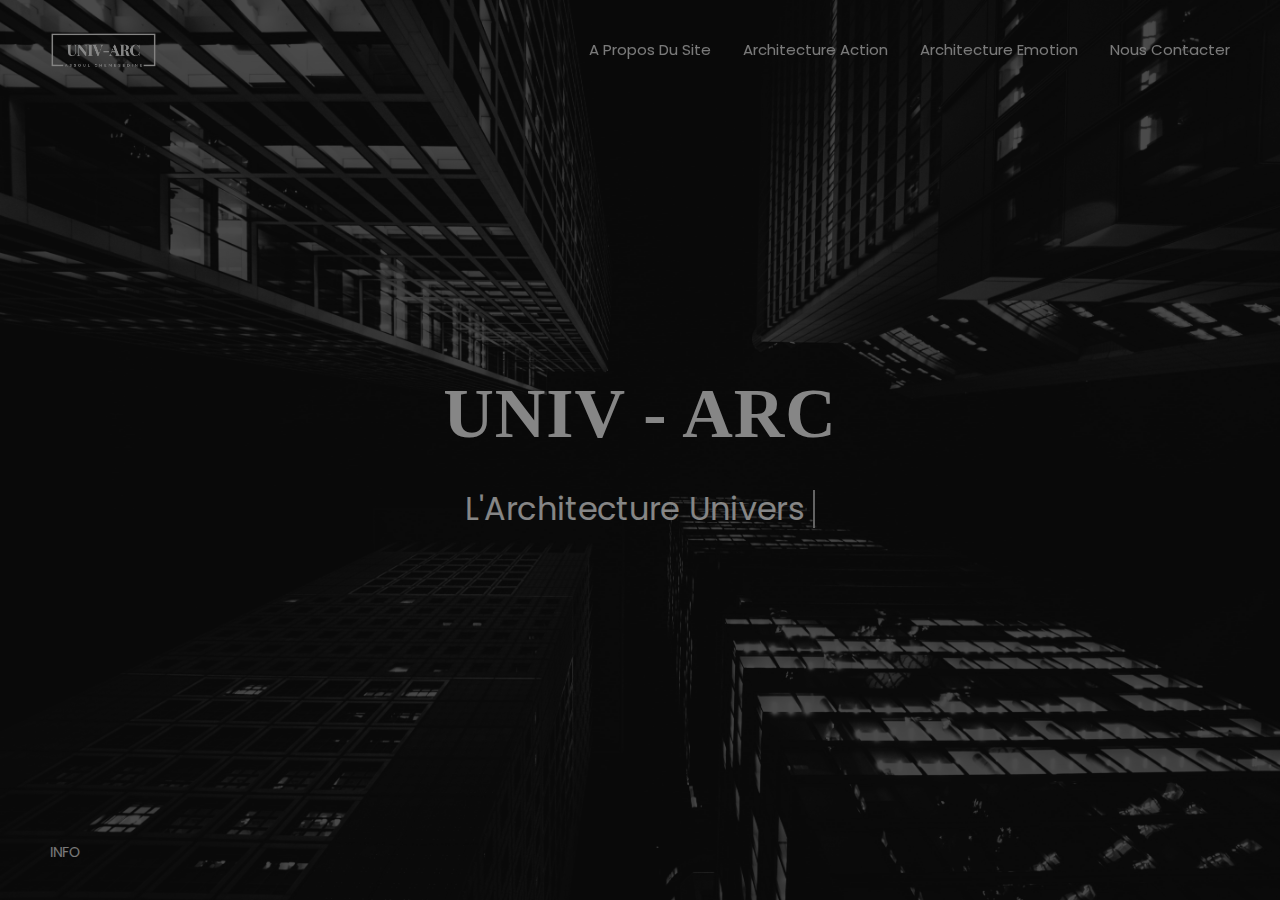
==== commit 49eccdb4: "Formating js & css files" ====
--- a/index.html
+++ b/index.html
@@ -1,496 +1,371 @@
 <!DOCTYPE html>
 <html lang="FR">
 <head>
-  <meta charset="utf-8">
-  <title>UNIVARC - Assoul Chemsedine</title>
-  <meta name="description" content="Bureau d'architecture UNIVARC">
-  <meta name="viewport" content="width=device-width, initial-scale=1, shrink-to-fit=no">
-  <link rel="apple-touch-icon" sizes="180x180" href="img/icons/icon-180x180.png">
-  <link rel="icon" type="image/png" sizes="32x32" href="img/icons/icon-32x32.png">
-  <link rel="icon" type="image/png" sizes="16x16" href="img/icons/icon-16x16.png">
-  <link href="https://fonts.googleapis.com/css?family=Poppins:300,300i,400,400i,500,500i,600,600i,700,700i,800,800i&amp;display=swap" rel="stylesheet">
-  <link rel="stylesheet" href="css/bootstrap-custom.css">
-  <link rel="stylesheet" href="css/ionicons.min.css">
-  <link rel="stylesheet" href="css/tiny-slider.css">
-  <link rel="stylesheet" href="css/lity.min.css">
-  <link rel="stylesheet" href="css/simplebar.min.css">
-  <link rel="stylesheet" href="css/jquery.mb.YTPlayer.min.css">
-  <link rel="stylesheet" href="css/main.css">
-  <link id="color-scheme" rel="stylesheet" href="css/colors/main-darkgreen.css">
+<meta charset="utf-8">
+<title>UNIVARC - Assoul Chemsedine</title>
+<meta name="description" content="Bureau d'architecture UNIVARC">
+<meta name="viewport" content="width=device-width, initial-scale=1, shrink-to-fit=no">
+<link rel="apple-touch-icon" sizes="180x180" href="img/icons/icon-180x180.png">
+<link rel="icon" type="image/png" sizes="32x32" href="img/icons/icon-32x32.png">
+<link rel="icon" type="image/png" sizes="16x16" href="img/icons/icon-16x16.png">
+<link href="https://fonts.googleapis.com/css?family=Poppins:300,300i,400,400i,500,500i,600,600i,700,700i,800,800i&amp;display=swap" rel="stylesheet">
+<link rel="stylesheet" href="css/bootstrap-custom.css">
+<link rel="stylesheet" href="css/ionicons.min.css">
+<link rel="stylesheet" href="css/tiny-slider.css">
+<link rel="stylesheet" href="css/lity.min.css">
+<link rel="stylesheet" href="css/simplebar.min.css">
+<link rel="stylesheet" href="css/jquery.mb.YTPlayer.min.css">
+<link rel="stylesheet" href="css/main.css">
+<link id="color-scheme" rel="stylesheet" href="css/colors/main-darkgreen.css">
 </head>
 
 <body class="theme-dark">
-  <!-- Preloader-->
-  <div class="preloader">
-    <div class="preloader-block">
-      <div class="preloader-icon"><span class="loading-dot loading-dot-1"></span><span class="loading-dot loading-dot-2"></span><span class="loading-dot loading-dot-3"></span></div>
-    </div>
-  </div>
-  <div id="overlay-effect"></div>
-  <!-- Navbar-->
-  <nav class="navbar-expand-md navbar fixed-top" id="navbar"><a class="navbar-brand" data-scroll="" href="#home-area">
-      <!-- Navbar Logo-->
-      <img class="img-fluid" src="img/logo.png" alt="Logo"></a>
-    <span class="navbar-menu ml-auto" data-toggle="collapse" data-target="#navbarSupportedContent" aria-controls="navbarSupportedContent" aria-expanded="false" aria-label="Toggle navigation" role="button"><span class="btn-line"></span></span>
-    <div class="collapse navbar-collapse order-1 order-lg-0" id="navbarSupportedContent">
-      <!-- Navbar menu-->
-      <ul class="navbar-nav ml-auto">
-        <li class="nav-item"><a class="nav-link" href="#about">A Propos Du Site</a></li>
-        <li class="nav-item"><a class="nav-link" href="#portfolio">Architecture Action</a></li>
-        <li class="nav-item"><a class="nav-link" href="#blog">Architecture Emotion</a></li>
-        <li class="nav-item"><a class="nav-link" href="#contact">Nous Contacter</a></li>
-      </ul>
-    </div>
-  </nav>
-  <!-- Home-->
-  <section class="home-area element-cover-bg" id="home" style="background-image:url(img/home.jpg)">
-    <div class="container h-100">
-      <div class="row h-100 align-items-center justify-content-center">
-        <div class="col-12 col-lg-8 home-content text-center">
-          <h1 class="home-name easy">UNIV<span> - </span><span>ARC</span></h1>
-          <h4 class="cd-headline clip home-headline">L'Architecture <span class="cd-words-wrapper single-headline"><b class="is-visible">Univers</b><b>Action</b><b>Emotion</b></span></h4>
-        </div>
-      </div>
-    </div>
-    <div class="fixed-wrapper">
-      <!-- Languages list-->
-      <div class="fixed-block block-left">
-        <ul class="list-unstyled languages-list">
-          <li><a href="#0"><span class="single-language">INFO</span></a></li>
-          <!-- <li><a href="#0"><span class="single-language">FR</span></a></li> -->
-        </ul>
-      </div>
-      <!-- Social media icons--
-      <div class="fixed-block block-right">
-        <ul class="list-unstyled social-icons">
-          <li><a href="#0"><i class="icon ion-logo-twitter"></i></a></li>
-        </ul>
-      </div> -->
-    </div>
-  </section>
-  <!-- About lightbox-->
-  <div class="lightbox-wrapper" id="about" data-simplebar>
-    <div class="container">
-      <div class="lightbox-close">
-        <div class="close-btn" data-modal-close=""><span class="btn-line"></span></div>
-      </div>
-      <div class="row">
-        <div class="col-12">
-          <div class="lightbox-content">
-            <div class="row">
-              <div class="col-12">
-                <div class="section-heading page-heading">
-                  <img class="img-fluid" src="img/logo_TU.png" alt="Logo">
-                  <div class="animated-bar"></div>
-                </div>
-              </div>
-            </div>
-            <!-- Info section-->
-            <div class="info-section single-section">
-              <div class="row align-items-center">
-                <!-- Picture part-->
-                <div class="col-12 col-lg-5 info-img"><img class="img-fluid img-thumbnail" src="img/info.jpg" alt="About Picture"></div>
-                <!-- Content part-->
-                <div class="col-12 col-lg-7 info-content">
-                  <div class="content-block">
-                    <h2 class="content-subtitle">A Propos Du Site?</h2>
-                    <h6 class="content-title">Pour que la paix et la beauté couvrent la Terre.</h6>
-                    <div class="content-description">
-                      <p>Lorem ipsum dolor sit amet, consectetur adipiscing elit, sed do eiusmod tempor incididunt ut labore et dolore magna aliqua. Ut enim ad minim veniam, quis nostrud exercitation ullamco laboris nisi ut aliquip ex ea commodo consequat. Duis aute irure dolor in reprehenderit in voluptate velit esse cillum dolore eu fugiat nulla pariatur. Excepteur sint occaecat cupidatat non proident, sunt in culpa qui officia deserunt mollit anim id est laborum</p>
-                    </div>
-                    <address class="content-info">
-                      <div class="row">
-                        <div class="col-12 col-md-6 single-info"><span>Name:</span>
-                          <p>ASSOUL Chemsedine</p>
-                        </div>
-                        <div class="col-12 col-md-6 single-info"><span>Email:</span>
-                          <p><a href="mailto:arcassoul@gmail.com">arcassoul@gmail.com</a></p>
-                        </div>
-                      </div>
-                      <div class="row">
-                        <div class="col-12 col-md-6 single-info"><span>From:</span>
-                          <p>Bejaia, DZ</p>
-                        </div>
-                      </div>
-                    </address>
-                    <div class="d-block d-sm-flex align-items-center"><a class="btn content-download button-main button-scheme" href="#0" role="button">Telecharger la Carte de Visite</a></div>
-                  </div>
-                </div>
-              </div>
-            </div>
-            <!-- Services section--
-            <div class="services-section single-section">
-              <div class="row">
-                <div class="col-12">
-                  <div class="section-heading">
-                    <p class="section-description">Services i offer to my clients</p>
-                    <h2 class="section-title">My Services</h2>
-                  </div>
-                </div>
-              </div>
-              <div class="row">
-                !-- Single service--
-                <div class="col-12 col-md-6 col-lg-4">
-                  <div class="single-service"><i class="icon service-icon ion-logo-css3"></i>
-                    <h6 class="service-title">Design Trends</h6>
-                    <p class="service-description">Lorem ipsum dolor sit amet, consectetur adipisicing elit.</p>
-                  </div>
-                </div>
-                !-- Single service--
-                <div class="col-12 col-md-6 col-lg-4">
-                  <div class="single-service"><i class="icon service-icon ion-md-images"></i>
-                    <h6 class="service-title">PSD Design</h6>
-                    <p class="service-description">Lorem ipsum dolor sit amet, consectetur adipisicing elit.</p>
-                  </div>
-                </div>
-                !-- Single service--
-                <div class="col-12 col-md-6 col-lg-4">
-                  <div class="single-service"><i class="icon service-icon ion-logo-ionic"></i>
-                    <h6 class="service-title">Customer Support</h6>
-                    <p class="service-description">Lorem ipsum dolor sit amet, consectetur adipisicing elit.</p>
-                  </div>
-                </div>
-                !-- Single service--
-                <div class="col-12 col-md-6 col-lg-4">
-                  <div class="single-service"><i class="icon service-icon ion-logo-wordpress"></i>
-                    <h6 class="service-title">Web Development</h6>
-                    <p class="service-description">Lorem ipsum dolor sit amet, consectetur adipisicing elit.</p>
-                  </div>
-                </div>
-                !-- Single service--
-                <div class="col-12 col-md-6 col-lg-4">
-                  <div class="single-service"><i class="icon service-icon ion-md-move"></i>
-                    <h6 class="service-title">Fully Responsive</h6>
-                    <p class="service-description">Lorem ipsum dolor sit amet, consectetur adipisicing elit.</p>
-                  </div>
-                </div>
-                !-- Single service--
-                <div class="col-12 col-md-6 col-lg-4">
-                  <div class="single-service"><i class="icon service-icon ion-ios-rocket"></i>
-                    <h6 class="service-title">Branding</h6>
-                    <p class="service-description">Lorem ipsum dolor sit amet, consectetur adipisicing elit.</p>
-                  </div>
-                </div>
-              </div>
-            </div> -->
-            <!-- Avis section-->
-            <div class="testimonials-section single-section">
-              <div class="row">
-                <div class="col-12">
-                  <div class="section-heading">
-                    <p class="section-description">Mini Title</p>
-                    <h2 class="section-title">MAIN TITLE</h2>
-                  </div>
-                </div>
-              </div>
-              <div class="my-slider">
-                <div class="slider-item">
-                  <!-- Single review-->
-                  <div class="single-review swiper-slide">
-                    <div class="review-header d-flex justify-content-between">
-                      <div class="review-client">
-                        <div class="media"><img class="img-fluid rounded-circle client-avatar" src="img/PP.png" alt="">
-                          <div class="client-details">
-                            <h6 class="client-name">ARCHITECTE</h6><span class="client-role">ACTION</span>
-                          </div>
-                        </div>
-                      </div><img class="icon ion-md-quote review-icon" width=50px, height=50px src="img/PP.png" alt="">
-                    </div>
-                    <p class="review-content">Lorem ipsum dolor sit amet, consectetur adipiscing elit, sed do eiusmod tempor incididunt ut labore et dolore magna aliqua. Ut enim ad minim veniam, quis nostrud exercitation ullamco laboris nisi ut aliquip ex ea commodo consequat. Duis aute irure dolor in reprehenderit in voluptate velit esse cillum dolore eu fugiat nulla pariatur. Excepteur sint occaecat cupidatat non proident, sunt in culpa qui officia deserunt mollit anim id est laborum</p>
-                  </div>
-                </div>
-                <div class="slider-item">
-                  <!-- Single review-->
-                  <div class="single-review swiper-slide">
-                    <div class="review-header d-flex justify-content-between">
-                      <div class="review-client">
-                        <div class="media"><img class="img-fluid rounded-circle client-avatar" src="img/PP.png" alt="">
-                          <div class="client-details">
-                            <h6 class="client-name">Bold Title</h6><span class="client-role">Grey title</span>
-                          </div>
-                        </div>
-                      </div><img class="icon ion-md-quote review-icon" width=50px, height=50px src="img/PP.png" alt="">
-                    </div>
-                    <p class="review-content">Lorem ipsum dolor sit amet, consectetur adipiscing elit, sed do eiusmod tempor incididunt ut labore et dolore magna aliqua. Ut enim ad minim veniam, quis nostrud exercitation ullamco laboris nisi ut aliquip ex ea commodo consequat. Duis aute irure dolor in reprehenderit in voluptate velit esse cillum dolore eu fugiat nulla pariatur. Excepteur sint occaecat cupidatat non proident, sunt in culpa qui officia deserunt mollit anim id est laborum</p>
-                  </div>
-                </div>
-                <div class="slider-item">
-                  <!-- Single review-->
-                  <div class="single-review swiper-slide">
-                    <div class="review-header d-flex justify-content-between">
-                      <div class="review-client">
-                        <div class="media"><img class="img-fluid rounded-circle client-avatar" src="img/PP.png" alt="">
-                          <div class="client-details">
-                            <h6 class="client-name">Bold Title</h6><span class="client-role">Grey title</span>
-                          </div>
-                        </div>
-                      </div><img class="icon ion-md-quote review-icon" width=50px, height=50px src="img/PP.png" alt="">
-                    </div>
-                    <p class="review-content">Lorem ipsum dolor sit amet, consectetur adipiscing elit, sed do eiusmod tempor incididunt ut labore et dolore magna aliqua. Ut enim ad minim veniam, quis nostrud exercitation ullamco laboris nisi ut aliquip ex ea commodo consequat. Duis aute irure dolor in reprehenderit in voluptate velit esse cillum dolore eu fugiat nulla pariatur. Excepteur sint occaecat cupidatat non proident, sunt in culpa qui officia deserunt mollit anim id est laborum</p>
-                  </div>
-                </div>
-              </div>
-            </div>
-          </div>
-        </div>
-      </div>
-    </div>
-  </div>
-  <!-- Portfolio lightbox-->
-  <div class="lightbox-wrapper" id="portfolio" data-simplebar>
-    <div class="container">
-      <div class="lightbox-close">
-        <div class="close-btn" data-modal-close=""><span class="btn-line"></span></div>
-      </div>
-      <div class="row">
-        <div class="col-12">
-          <div class="lightbox-content">
-            <div class="row">
-              <div class="col-12">
-                <div class="section-heading page-heading">
-                  <img class="img-fluid" src="img/logo_TA.png" alt="Logo">
-                  <div class="animated-bar"></div>
-                </div>
-              </div>
-            </div>
-            <!-- Portfolio section-->
-            <div class="portfolio-section single-section">
-              <div class="row">
-                <!-- Filter nav-->
-                <div class="col-12">
-                  <ul class="list-inline filter-control" role="group" aria-label="Filter Control">
-                    <li class="list-inline-item tab-active" data-filter="*">All</li>
-                    <li class="list-inline-item" data-filter=".brand">Tri1</li>
-                    <li class="list-inline-item" data-filter=".design">Tri2</li>
-                    <li class="list-inline-item" data-filter=".photos">Tri3</li>
-                  </ul>
-                </div>
-              </div>
-              <!-- Thumbnail list-->
-              <div class="portfolio-grid row">
-                <!-- Single item-->
-                <div class="single-item col-6 col-lg-4 design"><a class="portfolio-item" href="img/item-1.jpg" data-lightbox>
-                    <div class="portfolio-wrapper"><img class="img-fluid" alt="Item" src="img/item-1.jpg">
-                      <div class="item-content">
-                        <h6 class="content-title">TITRE PROJET</h6><span class="content-more">Plus D'Information</span>
-                      </div>
-                    </div>
-                  </a></div>
-                <!-- Single item-->
-                <div class="single-item col-6 col-lg-4 photos"><a class="portfolio-item" href="img/item-2.jpg" data-lightbox>
-                    <div class="portfolio-wrapper"><img class="img-fluid" alt="Item" src="img/item-2.jpg">
-                      <div class="item-content">
-                        <h6 class="content-title">TITRE PROJET</h6><span class="content-more">Plus D'Information</span>
-                      </div>
-                    </div>
-                  </a></div>
-                <!-- Single item-->
-                <div class="single-item col-6 col-lg-4 design"><a class="portfolio-item" href="img/item-3.jpg" data-lightbox>
-                    <div class="portfolio-wrapper"><img class="img-fluid" alt="Item" src="img/item-3.jpg">
-                      <div class="item-content">
-                        <h6 class="content-title">TITRE PROJET</h6><span class="content-more">Plus D'Information</span>
-                      </div>
-                    </div>
-                  </a></div>
-                <!-- Single item-->
-                <div class="single-item col-6 col-lg-4 brand"><a class="portfolio-item" href="img/item-4.jpg" data-lightbox>
-                    <div class="portfolio-wrapper"><img class="img-fluid" alt="Item" src="img/item-4.jpg">
-                      <div class="item-content">
-                        <h6 class="content-title">TITRE PROJET</h6><span class="content-more">Plus D'Information</span>
-                      </div>
-                    </div>
-                  </a></div>
-                <!-- Single item-->
-                <div class="single-item col-6 col-lg-4 brand"><a class="portfolio-item" href="img/item-5.jpg" data-lightbox>
-                    <div class="portfolio-wrapper"><img class="img-fluid" alt="Item" src="img/item-5.jpg">
-                      <div class="item-content">
-                        <h6 class="content-title">TITRE PROJET</h6><span class="content-more">Plus D'Information</span>
-                      </div>
-                    </div>
-                  </a></div>
-              </div>
-            </div>
-          </div>
-        </div>
-      </div>
-    </div>
-  </div>
-  <!-- Blog lightbox-->
-  <div class="lightbox-wrapper" id="blog" data-simplebar>
-    <div class="container">
-      <div class="lightbox-close">
-        <div class="close-btn" data-modal-close=""><span class="btn-line"></span></div>
-      </div>
-      <div class="row">
-        <div class="col-12">
-          <div class="lightbox-content">
-            <div class="row">
-              <div class="col-12">
-                <div class="section-heading page-heading">
-                  <img class="img-fluid" src="img/logo_TE.png" alt="Logo">
-                  <div class="animated-bar"></div>
-                </div>
-              </div>
-            </div>
-            <!-- Blog section-->
-            <div class="blog-section single-section">
-              <div class="row justify-content-center">
-                <!-- Single post-->
-                <div class="col-12 col-sm-8 col-lg-4">
-                  <div class="card single-post"><a class="post-img" href="#0"><img class="card-img-top" src="img/post-1.jpg" alt="Blog post"><span class="content-date">11 Dec, 20</span></a>
-                    <div class="card-body post-content"><a href="#0">
-                        <h5 class="card-title content-title">Titre Blog</h5>
-                      </a>
-                      <p class="card-text content-description">Lorem ipsum dolor sit amet, consectetur adipisicing elit. Dolore, porro rem quod illo quam, eum alias id, repellendus magni, quas.</p>
-                    </div>
-                  </div>
-                </div>
-                <!-- Single post-->
-                <div class="col-12 col-sm-8 col-lg-4">
-                  <div class="card single-post"><a class="post-img" href="#0"><img class="card-img-top" src="img/post-2.jpg" alt="Blog post"><span class="content-date">12 Aug, 20</span></a>
-                    <div class="card-body post-content"><a href="#0">
-                        <h5 class="card-title content-title">Titre Blog</h5>
-                      </a>
-                      <p class="card-text content-description">Lorem ipsum dolor sit amet, consectetur adipisicing elit. Dolore, porro rem quod illo quam, eum alias id, repellendus magni, quas.</p>
-                    </div>
-                  </div>
-                </div>
-                <!-- Single post-->
-                <div class="col-12 col-sm-8 col-lg-4">
-                  <div class="card single-post"><a class="post-img" href="#0"><img class="card-img-top" src="img/post-3.jpg" alt="Blog post"><span class="content-date">4 Feb, 20</span></a>
-                    <div class="card-body post-content"><a href="#0">
-                        <h5 class="card-title content-title">Titre Blog</h5>
-                      </a>
-                      <p class="card-text content-description">Lorem ipsum dolor sit amet, consectetur adipisicing elit. Dolore, porro rem quod illo quam, eum alias id, repellendus magni, quas.</p>
-                    </div>
-                  </div>
-                </div><!-- Single post-->
-                <div class="col-12 col-sm-8 col-lg-4">
-                  <div class="card single-post"><a class="post-img" href="#0"><img class="card-img-top" src="img/post-4.jpg" alt="Blog post"><span class="content-date">11 Dec, 19</span></a>
-                    <div class="card-body post-content"><a href="#0">
-                        <h5 class="card-title content-title">Titre Blog</h5>
-                      </a>
-                      <p class="card-text content-description">Lorem ipsum dolor sit amet, consectetur adipisicing elit. Dolore, porro rem quod illo quam, eum alias id, repellendus magni, quas.</p>
-                    </div>
-                  </div>
-                </div>
-                <!-- Single post-->
-                <div class="col-12 col-sm-8 col-lg-4">
-                  <div class="card single-post"><a class="post-img" href="#0"><img class="card-img-top" src="img/post-5.jpg" alt="Blog post"><span class="content-date">15 Nov, 19</span></a>
-                    <div class="card-body post-content"><a href="#0">
-                        <h5 class="card-title content-title">Titre Blog</h5>
-                      </a>
-                      <p class="card-text content-description">Lorem ipsum dolor sit amet, consectetur adipisicing elit. Dolore, porro rem quod illo quam, eum alias id, repellendus magni, quas.</p>
-                    </div>
-                  </div>
-                </div>
-                <!-- Single post-->
-                <div class="col-12 col-sm-8 col-lg-4">
-                  <div class="card single-post"><a class="post-img" href="#0"><img class="card-img-top" src="img/post-6.jpg" alt="Blog post"><span class="content-date">8 Aug, 19</span></a>
-                    <div class="card-body post-content"><a href="#0">
-                        <h5 class="card-title content-title">Titre Blog</h5>
-                      </a>
-                      <p class="card-text content-description">Lorem ipsum dolor sit amet, consectetur adipisicing elit. Dolore, porro rem quod illo quam, eum alias id, repellendus magni, quas.</p>
-                    </div>
-                  </div>
-                </div>
-              </div>
-            </div>
-          </div>
-        </div>
-      </div>
-    </div>
-  </div>
-  <!-- Contact lightbox-->
-  <div class="lightbox-wrapper" id="contact" data-simplebar>
-    <div class="container">
-      <div class="lightbox-close">
-        <div class="close-btn" data-modal-close=""><span class="btn-line"></span></div>
-      </div>
-      <div class="row">
-        <div class="col-12">
-          <div class="lightbox-content">
-            <div class="row">
-              <div class="col-12">
-                <div class="section-heading page-heading">
-                  <p class="section-description">COORDONNEES</p>
-                  <h2 class="section-title">Nous Contacter</h2>
-                  <div class="animated-bar"></div>
-                </div>
-              </div>
-            </div>
-            <!-- Contact section-->
-            <div class="contact-section single-section">
-              <div class="row">
-                <!-- Contact form-->
-                <div class="col-12 col-lg-7">
-                  <form class="contact-form" id="contact-form" action="php/contact.php">
-                    <h4 class="content-title">Envoyer Un Message</h4>
-                    <div class="row">
-                      <div class="col-12 col-md-6 form-group"><input class="form-control" id="contact-name" type="text" name="name" placeholder="Nom" required=""></div>
-                      <div class="col-12 col-md-6 form-group"><input class="form-control" id="contact-email" type="email" name="email" placeholder="Email" required=""></div>
-                      <div class="col-12 form-group"><input class="form-control" id="contact-subject" type="text" name="subject" placeholder="Sujet" required=""></div>
-                      <div class="col-12 form-group form-message"><textarea class="form-control" id="contact-message" name="message" placeholder="Message" rows="5" required=""></textarea></div>
-                      <div class="col-12 form-submit"><button class="btn button-main button-scheme" id="contact-submit" type="submit">Envoyer</button>
-                        <p class="contact-feedback"></p>
-                      </div>
-                    </div>
-                  </form>
-                </div>
-                <!-- Contact info-->
-                <div class="col-12 col-lg-5">
-                  <div class="contact-info">
-                    <h4 class="content-title">Info Contact</h4>
-                    <p class="info-description">Nous sommes prêts à répondre à vos questions</p>
-                    <ul class="list-unstyled list-info">
-                      <li>
-                        <div class="media align-items-center"><span class="info-icon"><i class="icon ion-logo-ionic"></i></span>
-                          <div class="media-body info-details">
-                            <h6 class="info-type">Nom</h6><span class="info-value">ASSOUL Chemsedine</span>
-                          </div>
-                        </div>
-                      </li>
-                      <li>
-                        <div class="media align-items-center"><span class="info-icon"><i class="icon ion-md-map"></i></span>
-                          <div class="media-body info-details">
-                            <h6 class="info-type">Localisation</h6><span class="info-value">Bejaia Ville, Algerie</span>
-                          </div>
-                        </div>
-                      </li>
-                      <li>
-                        <div class="media align-items-center"><span class="info-icon"><i class="icon ion-md-call"></i></span>
-                          <div class="media-body info-details">
-                            <h6 class="info-type">Numero</h6><span class="info-value"><a href="tel:+213560061340">+213 560 061 340</a></span>
-                          </div>
-                        </div>
-                      </li>
-                      <li>
-                        <div class="media align-items-center"><span class="info-icon"><i class="icon ion-md-send"></i></span>
-                          <div class="media-body info-details">
-                            <h6 class="info-type">Email</h6><span class="info-value"><a href="mailto:arcassoul@gmail.com?subject=CONTACT">arcassoul@gmail.com</a></span>
-                          </div>
-                        </div>
-                      </li>
-                    </ul>
-                  </div>
-                </div>
-              </div>
-            </div>
-          </div>
-        </div>
-      </div>
-    </div>
-  </div>
-  <!-- Scripts-->
-  <script src="js/jquery.min.js"></script>
-  <script src="js/bootstrap.bundle.min.js"></script>
-  <script src="js/imagesloaded.pkgd.min.js"></script>
-  <script src="js/isotope.pkgd.min.js"></script>
-  <script src="js/animatedModal.js"></script>
-  <script src="js/tiny-slider.js"></script>
-  <script src="js/lity.min.js"></script>
-  <script src="js/simplebar.min.js"></script>
-  <script src="js/jquery.mb.YTPlayer.min.js"></script>
-  <script src="js/main.js"></script>
+<!-- Preloader-->
+<div class="preloader">
+<div class="preloader-block">
+<div class="preloader-icon"><span class="loading-dot loading-dot-1"></span><span class="loading-dot loading-dot-2"></span><span class="loading-dot loading-dot-3"></span></div>
+</div>
+</div>
+<div class="all_wrap"></div> <!---------------------->
+<div id="overlay-effect"></div>
+<!-- Navbar-->
+<nav class="navbar-expand-md navbar fixed-top" id="navbar"><a class="navbar-brand" data-scroll="" href="#home-area">
+<!-- Navbar Logo-->
+<img class="img-fluid" src="img/logo.png" alt="Logo"></a>
+<span class="navbar-menu ml-auto" data-toggle="collapse" data-target="#navbarSupportedContent" aria-controls="navbarSupportedContent" aria-expanded="false" aria-label="Toggle navigation" role="button"><span class="btn-line"></span></span>
+<div class="collapse navbar-collapse order-1 order-lg-0" id="navbarSupportedContent">
+<!-- Navbar menu-->
+<ul class="navbar-nav ml-auto">
+<li class="nav-item"><a class="nav-link" href="#about">A Propos Du Site</a></li>
+<li class="nav-item"><a class="nav-link" href="#portfolio">Architecture Action</a></li>
+<li class="nav-item"><a class="nav-link" href="#blog">Architecture Emotion</a></li>
+<li class="nav-item"><a class="nav-link" href="#contact">Nous Contacter</a></li>
+</ul>
+</div>
+</nav>
+<!-- Home-->
+<section class="home-area element-cover-bg" id="home" style="background-image:url(img/home.jpg)">
+<div class="container h-100">
+<div class="row h-100 align-items-center justify-content-center">
+<div class="col-12 col-lg-8 home-content text-center">
+<h1 class="home-name easy">UNIV<span> - </span><span>ARC</span></h1>
+<h4 class="cd-headline clip home-headline">L'Architecture <span class="cd-words-wrapper single-headline"><b class="is-visible">Univers</b><b>Action</b><b>Emotion</b></span></h4>
+</div>
+</div>
+</div>
+<div class="fixed-wrapper">
+<!-- Languages list-->
+<div class="fixed-block block-left">
+<ul class="list-unstyled languages-list">
+<li><a href="#0"><span class="single-language">INFO</span></a></li>
+<!-- <li><a href="#0"><span class="single-language">FR</span></a></li> -->
+</ul>
+</div>
+</div>
+</section>
+<!-- About lightbox-->
+<div class="lightbox-wrapper" id="about" data-simplebar>
+<div class="container">
+<div class="lightbox-close">
+<div class="close-btn" data-modal-close=""><span class="btn-line"></span></div>
+</div>
+<div class="row">
+<div class="col-12">
+<div class="lightbox-content">
+<div class="row">
+<div class="col-12">
+<div class="section-heading page-heading">
+<img class="img-fluid" src="img/logo_TU.png" alt="Logo">
+<div class="animated-bar"></div>
+</div>
+</div>
+</div>
+<!-- Info section-->
+<div class="info-section single-section">
+<div class="row align-items-center">
+<!-- Picture part-->
+<div class="col-12 col-lg-5 info-img"><img class="img-fluid img-thumbnail" src="img/info.jpg" alt="About Picture"></div>
+<!-- Content part-->
+<div class="col-12 col-lg-7 info-content">
+<div class="content-block">
+<h2 class="content-subtitle">A Propos Du Site?</h2>
+<h6 class="content-title">Pour que la paix et la beauté couvrent la Terre.</h6>
+<div class="content-description">
+<p>Notre aspiration est que ce site soit un lieu de dialogue, d'expression et d'échange avec tous nos frères de Terre, car il est question de parler de « l'architecture». Un phénomène qui est le cœur de notre civilisation, car elle montre la manière dont l'humanité occupe la Terre. Ce bout bien singulier de cet incommensurable univers.</p>
+<p>L'architecture est en permanente interaction avec l'univers.</p>
+<p>Elle doit être <span class="h4">«Architectunivers»</span></p>
+</div>
+<address class="content-info"></address>
+<div class="d-block d-sm-flex align-items-center"><a class="btn content-download button-main button-scheme" href="1.docx" role="button">Telecharger la Carte de Visite</a></div>
+</div>
+</div>
+</div>
+</div>
+<!-- Avis section-->
+<div class="testimonials-section single-section">
+<div class="row">
+<div class="col-12">
+<div class="section-heading">
+<h2 class="section-title"><ins>Portails:</ins></h2>
+</div>
+</div>
+</div>
+<div class="my-slider">
+<div class="slider-item">
+<!-- Single review-->                  
+<div class="single-review swiper-slide">
+<div class="review-header d-flex justify-content-between">
+<div class="review-client">
+<div class="media"><img class="img-fluid rounded-circle client-avatar" src="img/globe.png" alt="globe">
+<div class="client-details">
+<h6 class="client-name" style="font-size: 25px;">Architec<span style="font-size: 40px;">TA</span>ction</h6>
+</div>
+</div>
+</div><img class="icon ion-md-quote review-icon" width=50px, height=50px src="img/arrow.png" alt="">
+</div>
+<p class="review-content">Ce portail est une vitrine de notre travail. Nous allons tenter
+à travers quelques exemples de nos projets, exposer notre
+humble façon de « faire de l'architecture ». </p>
+<p class="review-content">Nous essayerons de présenter l'œuvre en abordant toutes
+les étapes de son élaboration. </p>
+<p class="review-content">Nous partageons avec vous nos regrets et nos satisfactions.</p>
+<p class="review-content">Rejoignez nous dans le portail « architecTAction ».</p>
+</div>
+</div>
+<div class="slider-item">
+<!-- Single review-->                  
+<div class="single-review swiper-slide">
+<div class="review-header d-flex justify-content-between">
+<div class="review-client">
+<div class="media"><img class="img-fluid rounded-circle client-avatar" src="img/globe.png" alt="globe">
+<div class="client-details">
+<h6 class="client-name" style=" font-size: 25px;">Architec<span style="font-size: 40px;">TE</span>motion</h6>
+</div>
+</div>
+</div><img class="icon ion-md-quote review-icon" width=50px, height=50px src="img/arrow.png" alt="">
+</div>
+<p class="review-content">Ce portail est une plateforme d'échange ou nous allons
+parler de l'architecture en tant que source d'émotion.</p>
+<p class="review-content">Nous allons d'abord essayer de lui simplifier une définition,
+puis à travers des exemples de ce que l'homme a réalisé
+depuis son apparition, arriver à mieux « comprendre
+l'architecture », et ses motivation.
+</p>
+<p class="review-content">Rejoignez nous dans le portail « architecTEmotion ».</p>
+</div>
+</div>
+</div>
+</div>
+</div>
+</div>
+</div>
+</div>
+</div>
+<!-- Portfolio lightbox-->
+<div class="lightbox-wrapper" id="portfolio" data-simplebar>
+<div class="container">
+<div class="lightbox-close">
+<div class="close-btn" data-modal-close=""><span class="btn-line"></span></div>
+</div>
+<div class="row">
+<div class="col-12">
+<div class="lightbox-content">
+<div class="row">
+<div class="col-12">
+<div class="section-heading page-heading">
+<img class="img-fluid" src="img/logo_TA.png" alt="Logo">
+<div class="animated-bar"></div>
+</div>
+</div>
+</div>
+<!-- Portfolio section-->
+<div class="portfolio-section single-section">
+<div class="row">
+<!-- Filter nav-->
+<div class="col-12">
+<ul class="list-inline filter-control" role="group" aria-label="Filter Control">
+<li class="list-inline-item tab-active" data-filter="*">All</li>
+<li class="list-inline-item" data-filter=".brand">Tri1</li>
+<li class="list-inline-item" data-filter=".design">Tri2</li>
+<li class="list-inline-item" data-filter=".photos">Tri3</li>
+</ul>
+</div>
+</div>
+<!-- Thumbnail list-->
+<div class="portfolio-grid row">
+<!-- Single item-->
+<div class="single-item col-6 col-lg-4 design"><a class="portfolio-item" data-lightbox>
+<div class="portfolio-wrapper"><img class="img-fluid" alt="Item" src="img/item-1.jpg">
+<div class="item-content">
+<h6 class="content-title">TITRE PROJET</h6><span class="content-more">Plus D'Information</span>
+</div>
+</div>
+</a></div>
+<!-- Single item-->
+<div class="single-item col-6 col-lg-4 photos"><a class="portfolio-item" href="img/item-2.jpg" data-lightbox>
+<div class="portfolio-wrapper"><img class="img-fluid" alt="Item" src="img/item-2.jpg">
+<div class="item-content">
+<h6 class="content-title">TITRE PROJET</h6><span class="content-more">Plus D'Information</span>
+</div>
+</div>
+</a></div>
+<!-- Single item-->
+<div class="single-item col-6 col-lg-4 design"><a class="portfolio-item" href="img/item-3.jpg" data-lightbox>
+<div class="portfolio-wrapper"><img class="img-fluid" alt="Item" src="img/item-3.jpg">
+<div class="item-content">
+<h6 class="content-title">TITRE PROJET</h6><span class="content-more">Plus D'Information</span>
+</div>
+</div>
+</a></div>
+<!-- Single item-->
+<div class="single-item col-6 col-lg-4 brand"><a class="portfolio-item" href="img/item-4.jpg" data-lightbox>
+<div class="portfolio-wrapper"><img class="img-fluid" alt="Item" src="img/item-4.jpg">
+<div class="item-content">
+<h6 class="content-title">TITRE PROJET</h6><span class="content-more">Plus D'Information</span>
+</div>
+</div>
+</a></div>
+<!-- Single item-->
+<div class="single-item col-6 col-lg-4 brand"><a class="portfolio-item" href="img/item-5.jpg" data-lightbox>
+<div class="portfolio-wrapper"><img class="img-fluid" alt="Item" src="img/item-5.jpg">
+<div class="item-content">
+<h6 class="content-title">TITRE PROJET</h6><span class="content-more">Plus D'Information</span>
+</div>
+</div>
+</a></div>
+</div>
+</div>
+</div>
+</div>
+</div>
+</div>
+</div>
+<!-- Blog lightbox-->
+<div class="lightbox-wrapper" id="blog" data-simplebar>
+<div class="container">
+<div class="lightbox-close">
+<div class="close-btn" data-modal-close=""><span class="btn-line"></span></div>
+</div>
+<div class="row">
+<div class="col-12">
+<div class="lightbox-content">
+<div class="row">
+<div class="col-12">
+<div class="section-heading page-heading">
+<img class="img-fluid" src="img/logo_TE.png" alt="Logo">
+<div class="animated-bar"></div>
+</div>
+</div>
+</div>
+<!-- Blog section-->
+<div class="blog-section single-section">
+<div class="row justify-content-center">
+<!-- Single post-->
+<div class="col-12 col-sm-8 col-lg-4">
+<div class="card single-post"><a class="post-img" href="img/globe.png" data-lightbox><img class="card-img-top" src="img/post-1.jpg" alt="Blog post"><span class="content-date">11 Dec, 20</span></a>
+<div class="card-body post-content">
+<h5 class="card-title content-title">Blog title</h5>
+<p class="card-text content-description">Lorem ipsum dolor sit amet, consectetur adipisicing elit. Dolore, porro rem quod illo quam, eum alias id, repellendus magni, quas.</p>
+</div>
+</div>
+</div>
+</div>
+</div>
+</div>
+</div>
+</div>
+</div>
+</div>
+<!-- Contact lightbox-->
+<div class="lightbox-wrapper" id="contact" data-simplebar>
+<div class="container">
+<div class="lightbox-close">
+<div class="close-btn" data-modal-close=""><span class="btn-line"></span></div>
+</div>
+<div class="row">
+<div class="col-12">
+<div class="lightbox-content">
+<div class="row">
+<div class="col-12">
+<div class="section-heading page-heading">
+<p class="section-description">COORDONNEES</p>
+<h2 class="section-title">Nous Contacter</h2>
+<div class="animated-bar"></div>
+</div>
+</div>
+</div>
+<!-- Contact section-->
+<div class="contact-section single-section">
+<div class="row">
+<!-- Contact form-->
+<div class="col-12 col-lg-7">
+<form class="contact-form" id="contact-form" action="php/contact.php">
+<h4 class="content-title">Envoyer Un Message</h4>
+<div class="row">
+<div class="col-12 col-md-6 form-group"><input class="form-control" id="contact-name" type="text" name="name" placeholder="Nom" required=""></div>
+<div class="col-12 col-md-6 form-group"><input class="form-control" id="contact-email" type="email" name="email" placeholder="Email" required=""></div>
+<div class="col-12 form-group"><input class="form-control" id="contact-subject" type="text" name="subject" placeholder="Sujet" required=""></div>
+<div class="col-12 form-group form-message"><textarea class="form-control" id="contact-message" name="message" placeholder="Message" rows="5" required=""></textarea></div>
+<div class="col-12 form-submit"><button class="btn button-main button-scheme" id="contact-submit" type="submit">Envoyer</button>
+<p class="contact-feedback"></p>
+</div>
+</div>
+</form>
+</div>
+<!-- Contact info-->
+<div class="col-12 col-lg-5">
+<div class="contact-info">
+<h4 class="content-title">Info Contact</h4>
+<p class="info-description">Nous sommes prêts à répondre à vos questions</p>
+<ul class="list-unstyled list-info">
+<li>
+<div class="media align-items-center"><span class="info-icon"><i class="icon ion-logo-ionic"></i></span>
+<div class="media-body info-details">
+<h6 class="info-type">Nom</h6><span class="info-value">ASSOUL Chemsedine</span>
+</div>
+</div>
+</li>
+<li>
+<div class="media align-items-center"><span class="info-icon"><i class="icon ion-md-map"></i></span>
+<div class="media-body info-details">
+<h6 class="info-type">Localisation</h6><span class="info-value">Bejaia Ville, Algerie</span>
+</div>
+</div>
+</li>
+<li>
+<div class="media align-items-center"><span class="info-icon"><i class="icon ion-md-call"></i></span>
+<div class="media-body info-details">
+<h6 class="info-type">Numero</h6><span class="info-value"><a href="tel:+213560061340">+213 560 061 340</a></span>
+</div>
+</div>
+</li>
+<li>
+<div class="media align-items-center"><span class="info-icon"><i class="icon ion-md-send"></i></span>
+<div class="media-body info-details">
+<h6 class="info-type">Email</h6><span class="info-value"><a href="mailto:arcassoul@gmail.com?subject=CONTACT">arcassoul@gmail.com</a></span>
+</div>
+</div>
+</li>
+</ul>
+</div>
+</div>
+</div>
+</div>
+</div>
+</div>
+</div>
+</div>
+</div>
+<!-- Scripts-->
+<script src="js/jquery.min.js"></script>
+<script src="js/bootstrap.bundle.min.js"></script>
+<script src="js/imagesloaded.pkgd.min.js"></script>
+<script src="js/isotope.pkgd.min.js"></script>
+<script src="js/animatedModal.js"></script>
+<script src="js/tiny-slider.js"></script>
+<script src="js/lity.min.js"></script>
+<script src="js/simplebar.min.js"></script>
+<script src="js/jquery.mb.YTPlayer.min.js"></script>
+<script src="js/main.js"></script>
 </body>
 </html>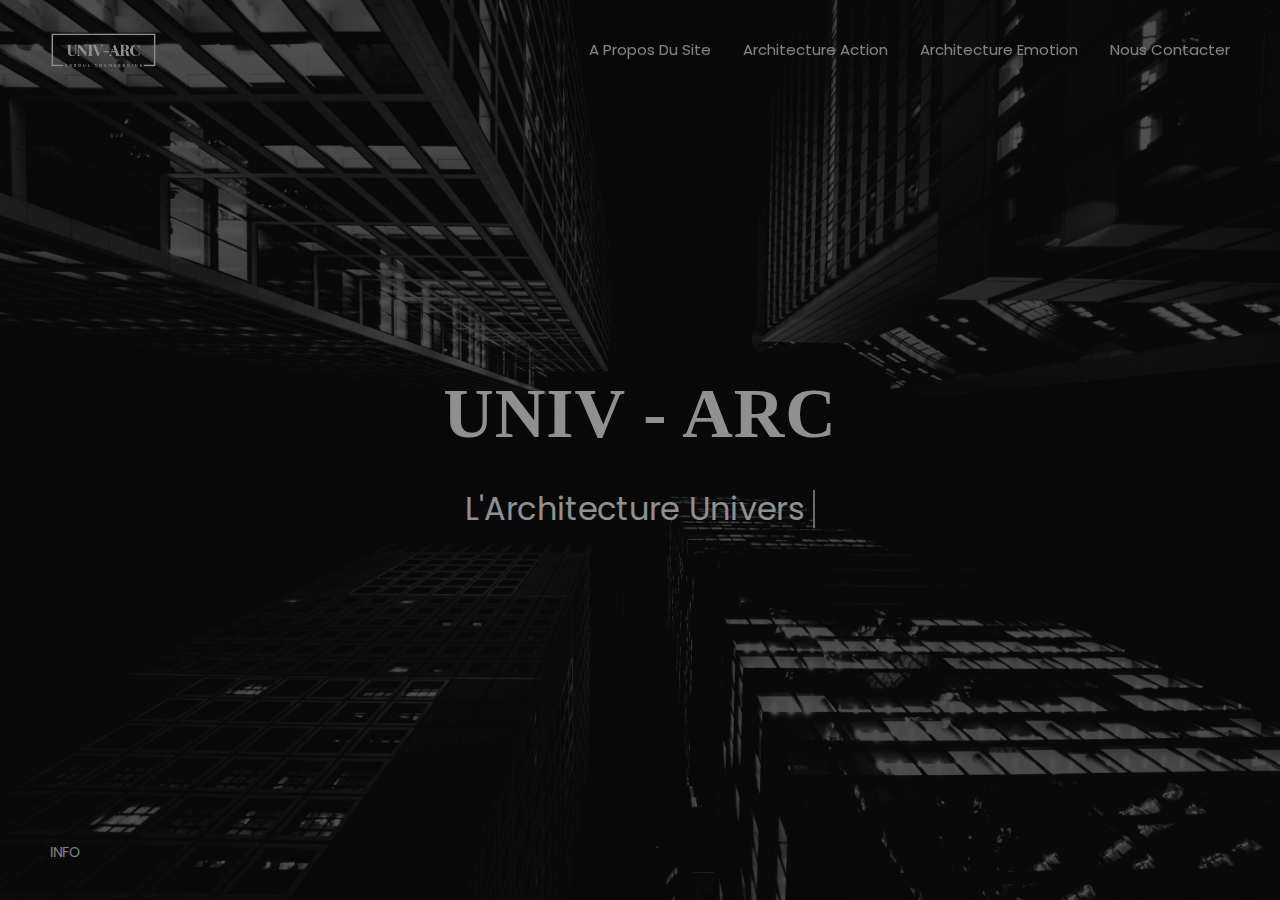
==== commit bfa8fb2f: "modification page Projets" ====
--- a/index.html
+++ b/index.html
@@ -1,371 +1,476 @@
 <!DOCTYPE html>
 <html lang="FR">
-<head>
-<meta charset="utf-8">
-<title>UNIVARC - Assoul Chemsedine</title>
-<meta name="description" content="Bureau d'architecture UNIVARC">
-<meta name="viewport" content="width=device-width, initial-scale=1, shrink-to-fit=no">
-<link rel="apple-touch-icon" sizes="180x180" href="img/icons/icon-180x180.png">
-<link rel="icon" type="image/png" sizes="32x32" href="img/icons/icon-32x32.png">
-<link rel="icon" type="image/png" sizes="16x16" href="img/icons/icon-16x16.png">
-<link href="https://fonts.googleapis.com/css?family=Poppins:300,300i,400,400i,500,500i,600,600i,700,700i,800,800i&amp;display=swap" rel="stylesheet">
-<link rel="stylesheet" href="css/bootstrap-custom.css">
-<link rel="stylesheet" href="css/ionicons.min.css">
-<link rel="stylesheet" href="css/tiny-slider.css">
-<link rel="stylesheet" href="css/lity.min.css">
-<link rel="stylesheet" href="css/simplebar.min.css">
-<link rel="stylesheet" href="css/jquery.mb.YTPlayer.min.css">
-<link rel="stylesheet" href="css/main.css">
-<link id="color-scheme" rel="stylesheet" href="css/colors/main-darkgreen.css">
-</head>
-
-<body class="theme-dark">
-<!-- Preloader-->
-<div class="preloader">
-<div class="preloader-block">
-<div class="preloader-icon"><span class="loading-dot loading-dot-1"></span><span class="loading-dot loading-dot-2"></span><span class="loading-dot loading-dot-3"></span></div>
-</div>
-</div>
-<div class="all_wrap"></div> <!---------------------->
-<div id="overlay-effect"></div>
-<!-- Navbar-->
-<nav class="navbar-expand-md navbar fixed-top" id="navbar"><a class="navbar-brand" data-scroll="" href="#home-area">
-<!-- Navbar Logo-->
-<img class="img-fluid" src="img/logo.png" alt="Logo"></a>
-<span class="navbar-menu ml-auto" data-toggle="collapse" data-target="#navbarSupportedContent" aria-controls="navbarSupportedContent" aria-expanded="false" aria-label="Toggle navigation" role="button"><span class="btn-line"></span></span>
-<div class="collapse navbar-collapse order-1 order-lg-0" id="navbarSupportedContent">
-<!-- Navbar menu-->
-<ul class="navbar-nav ml-auto">
-<li class="nav-item"><a class="nav-link" href="#about">A Propos Du Site</a></li>
-<li class="nav-item"><a class="nav-link" href="#portfolio">Architecture Action</a></li>
-<li class="nav-item"><a class="nav-link" href="#blog">Architecture Emotion</a></li>
-<li class="nav-item"><a class="nav-link" href="#contact">Nous Contacter</a></li>
-</ul>
-</div>
-</nav>
-<!-- Home-->
-<section class="home-area element-cover-bg" id="home" style="background-image:url(img/home.jpg)">
-<div class="container h-100">
-<div class="row h-100 align-items-center justify-content-center">
-<div class="col-12 col-lg-8 home-content text-center">
-<h1 class="home-name easy">UNIV<span> - </span><span>ARC</span></h1>
-<h4 class="cd-headline clip home-headline">L'Architecture <span class="cd-words-wrapper single-headline"><b class="is-visible">Univers</b><b>Action</b><b>Emotion</b></span></h4>
-</div>
-</div>
-</div>
-<div class="fixed-wrapper">
-<!-- Languages list-->
-<div class="fixed-block block-left">
-<ul class="list-unstyled languages-list">
-<li><a href="#0"><span class="single-language">INFO</span></a></li>
-<!-- <li><a href="#0"><span class="single-language">FR</span></a></li> -->
-</ul>
-</div>
-</div>
-</section>
-<!-- About lightbox-->
-<div class="lightbox-wrapper" id="about" data-simplebar>
-<div class="container">
-<div class="lightbox-close">
-<div class="close-btn" data-modal-close=""><span class="btn-line"></span></div>
-</div>
-<div class="row">
-<div class="col-12">
-<div class="lightbox-content">
-<div class="row">
-<div class="col-12">
-<div class="section-heading page-heading">
-<img class="img-fluid" src="img/logo_TU.png" alt="Logo">
-<div class="animated-bar"></div>
-</div>
-</div>
-</div>
-<!-- Info section-->
-<div class="info-section single-section">
-<div class="row align-items-center">
-<!-- Picture part-->
-<div class="col-12 col-lg-5 info-img"><img class="img-fluid img-thumbnail" src="img/info.jpg" alt="About Picture"></div>
-<!-- Content part-->
-<div class="col-12 col-lg-7 info-content">
-<div class="content-block">
-<h2 class="content-subtitle">A Propos Du Site?</h2>
-<h6 class="content-title">Pour que la paix et la beauté couvrent la Terre.</h6>
-<div class="content-description">
-<p>Notre aspiration est que ce site soit un lieu de dialogue, d'expression et d'échange avec tous nos frères de Terre, car il est question de parler de « l'architecture». Un phénomène qui est le cœur de notre civilisation, car elle montre la manière dont l'humanité occupe la Terre. Ce bout bien singulier de cet incommensurable univers.</p>
-<p>L'architecture est en permanente interaction avec l'univers.</p>
-<p>Elle doit être <span class="h4">«Architectunivers»</span></p>
-</div>
-<address class="content-info"></address>
-<div class="d-block d-sm-flex align-items-center"><a class="btn content-download button-main button-scheme" href="1.docx" role="button">Telecharger la Carte de Visite</a></div>
-</div>
-</div>
-</div>
-</div>
-<!-- Avis section-->
-<div class="testimonials-section single-section">
-<div class="row">
-<div class="col-12">
-<div class="section-heading">
-<h2 class="section-title"><ins>Portails:</ins></h2>
-</div>
-</div>
-</div>
-<div class="my-slider">
-<div class="slider-item">
-<!-- Single review-->                  
-<div class="single-review swiper-slide">
-<div class="review-header d-flex justify-content-between">
-<div class="review-client">
-<div class="media"><img class="img-fluid rounded-circle client-avatar" src="img/globe.png" alt="globe">
-<div class="client-details">
-<h6 class="client-name" style="font-size: 25px;">Architec<span style="font-size: 40px;">TA</span>ction</h6>
-</div>
-</div>
-</div><img class="icon ion-md-quote review-icon" width=50px, height=50px src="img/arrow.png" alt="">
-</div>
-<p class="review-content">Ce portail est une vitrine de notre travail. Nous allons tenter
-à travers quelques exemples de nos projets, exposer notre
-humble façon de « faire de l'architecture ». </p>
-<p class="review-content">Nous essayerons de présenter l'œuvre en abordant toutes
-les étapes de son élaboration. </p>
-<p class="review-content">Nous partageons avec vous nos regrets et nos satisfactions.</p>
-<p class="review-content">Rejoignez nous dans le portail « architecTAction ».</p>
-</div>
-</div>
-<div class="slider-item">
-<!-- Single review-->                  
-<div class="single-review swiper-slide">
-<div class="review-header d-flex justify-content-between">
-<div class="review-client">
-<div class="media"><img class="img-fluid rounded-circle client-avatar" src="img/globe.png" alt="globe">
-<div class="client-details">
-<h6 class="client-name" style=" font-size: 25px;">Architec<span style="font-size: 40px;">TE</span>motion</h6>
-</div>
-</div>
-</div><img class="icon ion-md-quote review-icon" width=50px, height=50px src="img/arrow.png" alt="">
-</div>
-<p class="review-content">Ce portail est une plateforme d'échange ou nous allons
-parler de l'architecture en tant que source d'émotion.</p>
-<p class="review-content">Nous allons d'abord essayer de lui simplifier une définition,
-puis à travers des exemples de ce que l'homme a réalisé
-depuis son apparition, arriver à mieux « comprendre
-l'architecture », et ses motivation.
-</p>
-<p class="review-content">Rejoignez nous dans le portail « architecTEmotion ».</p>
-</div>
-</div>
-</div>
-</div>
-</div>
-</div>
-</div>
-</div>
-</div>
-<!-- Portfolio lightbox-->
-<div class="lightbox-wrapper" id="portfolio" data-simplebar>
-<div class="container">
-<div class="lightbox-close">
-<div class="close-btn" data-modal-close=""><span class="btn-line"></span></div>
-</div>
-<div class="row">
-<div class="col-12">
-<div class="lightbox-content">
-<div class="row">
-<div class="col-12">
-<div class="section-heading page-heading">
-<img class="img-fluid" src="img/logo_TA.png" alt="Logo">
-<div class="animated-bar"></div>
-</div>
-</div>
-</div>
-<!-- Portfolio section-->
-<div class="portfolio-section single-section">
-<div class="row">
-<!-- Filter nav-->
-<div class="col-12">
-<ul class="list-inline filter-control" role="group" aria-label="Filter Control">
-<li class="list-inline-item tab-active" data-filter="*">All</li>
-<li class="list-inline-item" data-filter=".brand">Tri1</li>
-<li class="list-inline-item" data-filter=".design">Tri2</li>
-<li class="list-inline-item" data-filter=".photos">Tri3</li>
-</ul>
-</div>
-</div>
-<!-- Thumbnail list-->
-<div class="portfolio-grid row">
-<!-- Single item-->
-<div class="single-item col-6 col-lg-4 design"><a class="portfolio-item" data-lightbox>
-<div class="portfolio-wrapper"><img class="img-fluid" alt="Item" src="img/item-1.jpg">
-<div class="item-content">
-<h6 class="content-title">TITRE PROJET</h6><span class="content-more">Plus D'Information</span>
-</div>
-</div>
-</a></div>
-<!-- Single item-->
-<div class="single-item col-6 col-lg-4 photos"><a class="portfolio-item" href="img/item-2.jpg" data-lightbox>
-<div class="portfolio-wrapper"><img class="img-fluid" alt="Item" src="img/item-2.jpg">
-<div class="item-content">
-<h6 class="content-title">TITRE PROJET</h6><span class="content-more">Plus D'Information</span>
-</div>
-</div>
-</a></div>
-<!-- Single item-->
-<div class="single-item col-6 col-lg-4 design"><a class="portfolio-item" href="img/item-3.jpg" data-lightbox>
-<div class="portfolio-wrapper"><img class="img-fluid" alt="Item" src="img/item-3.jpg">
-<div class="item-content">
-<h6 class="content-title">TITRE PROJET</h6><span class="content-more">Plus D'Information</span>
-</div>
-</div>
-</a></div>
-<!-- Single item-->
-<div class="single-item col-6 col-lg-4 brand"><a class="portfolio-item" href="img/item-4.jpg" data-lightbox>
-<div class="portfolio-wrapper"><img class="img-fluid" alt="Item" src="img/item-4.jpg">
-<div class="item-content">
-<h6 class="content-title">TITRE PROJET</h6><span class="content-more">Plus D'Information</span>
-</div>
-</div>
-</a></div>
-<!-- Single item-->
-<div class="single-item col-6 col-lg-4 brand"><a class="portfolio-item" href="img/item-5.jpg" data-lightbox>
-<div class="portfolio-wrapper"><img class="img-fluid" alt="Item" src="img/item-5.jpg">
-<div class="item-content">
-<h6 class="content-title">TITRE PROJET</h6><span class="content-more">Plus D'Information</span>
-</div>
-</div>
-</a></div>
-</div>
-</div>
-</div>
-</div>
-</div>
-</div>
-</div>
-<!-- Blog lightbox-->
-<div class="lightbox-wrapper" id="blog" data-simplebar>
-<div class="container">
-<div class="lightbox-close">
-<div class="close-btn" data-modal-close=""><span class="btn-line"></span></div>
-</div>
-<div class="row">
-<div class="col-12">
-<div class="lightbox-content">
-<div class="row">
-<div class="col-12">
-<div class="section-heading page-heading">
-<img class="img-fluid" src="img/logo_TE.png" alt="Logo">
-<div class="animated-bar"></div>
-</div>
-</div>
-</div>
-<!-- Blog section-->
-<div class="blog-section single-section">
-<div class="row justify-content-center">
-<!-- Single post-->
-<div class="col-12 col-sm-8 col-lg-4">
-<div class="card single-post"><a class="post-img" href="img/globe.png" data-lightbox><img class="card-img-top" src="img/post-1.jpg" alt="Blog post"><span class="content-date">11 Dec, 20</span></a>
-<div class="card-body post-content">
-<h5 class="card-title content-title">Blog title</h5>
-<p class="card-text content-description">Lorem ipsum dolor sit amet, consectetur adipisicing elit. Dolore, porro rem quod illo quam, eum alias id, repellendus magni, quas.</p>
-</div>
-</div>
-</div>
-</div>
-</div>
-</div>
-</div>
-</div>
-</div>
-</div>
-<!-- Contact lightbox-->
-<div class="lightbox-wrapper" id="contact" data-simplebar>
-<div class="container">
-<div class="lightbox-close">
-<div class="close-btn" data-modal-close=""><span class="btn-line"></span></div>
-</div>
-<div class="row">
-<div class="col-12">
-<div class="lightbox-content">
-<div class="row">
-<div class="col-12">
-<div class="section-heading page-heading">
-<p class="section-description">COORDONNEES</p>
-<h2 class="section-title">Nous Contacter</h2>
-<div class="animated-bar"></div>
-</div>
-</div>
-</div>
-<!-- Contact section-->
-<div class="contact-section single-section">
-<div class="row">
-<!-- Contact form-->
-<div class="col-12 col-lg-7">
-<form class="contact-form" id="contact-form" action="php/contact.php">
-<h4 class="content-title">Envoyer Un Message</h4>
-<div class="row">
-<div class="col-12 col-md-6 form-group"><input class="form-control" id="contact-name" type="text" name="name" placeholder="Nom" required=""></div>
-<div class="col-12 col-md-6 form-group"><input class="form-control" id="contact-email" type="email" name="email" placeholder="Email" required=""></div>
-<div class="col-12 form-group"><input class="form-control" id="contact-subject" type="text" name="subject" placeholder="Sujet" required=""></div>
-<div class="col-12 form-group form-message"><textarea class="form-control" id="contact-message" name="message" placeholder="Message" rows="5" required=""></textarea></div>
-<div class="col-12 form-submit"><button class="btn button-main button-scheme" id="contact-submit" type="submit">Envoyer</button>
-<p class="contact-feedback"></p>
-</div>
-</div>
-</form>
-</div>
-<!-- Contact info-->
-<div class="col-12 col-lg-5">
-<div class="contact-info">
-<h4 class="content-title">Info Contact</h4>
-<p class="info-description">Nous sommes prêts à répondre à vos questions</p>
-<ul class="list-unstyled list-info">
-<li>
-<div class="media align-items-center"><span class="info-icon"><i class="icon ion-logo-ionic"></i></span>
-<div class="media-body info-details">
-<h6 class="info-type">Nom</h6><span class="info-value">ASSOUL Chemsedine</span>
-</div>
-</div>
-</li>
-<li>
-<div class="media align-items-center"><span class="info-icon"><i class="icon ion-md-map"></i></span>
-<div class="media-body info-details">
-<h6 class="info-type">Localisation</h6><span class="info-value">Bejaia Ville, Algerie</span>
-</div>
-</div>
-</li>
-<li>
-<div class="media align-items-center"><span class="info-icon"><i class="icon ion-md-call"></i></span>
-<div class="media-body info-details">
-<h6 class="info-type">Numero</h6><span class="info-value"><a href="tel:+213560061340">+213 560 061 340</a></span>
-</div>
-</div>
-</li>
-<li>
-<div class="media align-items-center"><span class="info-icon"><i class="icon ion-md-send"></i></span>
-<div class="media-body info-details">
-<h6 class="info-type">Email</h6><span class="info-value"><a href="mailto:arcassoul@gmail.com?subject=CONTACT">arcassoul@gmail.com</a></span>
-</div>
-</div>
-</li>
-</ul>
-</div>
-</div>
-</div>
-</div>
-</div>
-</div>
-</div>
-</div>
-</div>
-<!-- Scripts-->
-<script src="js/jquery.min.js"></script>
-<script src="js/bootstrap.bundle.min.js"></script>
-<script src="js/imagesloaded.pkgd.min.js"></script>
-<script src="js/isotope.pkgd.min.js"></script>
-<script src="js/animatedModal.js"></script>
-<script src="js/tiny-slider.js"></script>
-<script src="js/lity.min.js"></script>
-<script src="js/simplebar.min.js"></script>
-<script src="js/jquery.mb.YTPlayer.min.js"></script>
-<script src="js/main.js"></script>
-</body>
+  <head>
+    <meta charset="utf-8">
+    <title>UNIVARC - Assoul Chemsedine</title>
+    <meta name="description" content="Bureau d'architecture UNIVARC">
+    <meta name="viewport" content="width=device-width, initial-scale=1, shrink-to-fit=no">
+    <link rel="apple-touch-icon" sizes="180x180" href="img/icons/icon-180x180.png">
+    <link rel="icon" type="image/png" sizes="32x32" href="img/icons/icon-32x32.png">
+    <link rel="icon" type="image/png" sizes="16x16" href="img/icons/icon-16x16.png">
+    <link href="https://fonts.googleapis.com/css?family=Poppins:300,300i,400,400i,500,500i,600,600i,700,700i,800,800i&amp;display=swap" rel="stylesheet">
+    <link rel="stylesheet" href="css/bootstrap-custom.css">
+    <link rel="stylesheet" href="css/ionicons.min.css">
+    <link rel="stylesheet" href="css/tiny-slider.css">
+    <link rel="stylesheet" href="css/lity.min.css">
+    <link rel="stylesheet" href="css/simplebar.min.css">
+    <link rel="stylesheet" href="css/jquery.mb.YTPlayer.min.css">
+    <link rel="stylesheet" href="css/main.css">
+    <link id="color-scheme" rel="stylesheet" href="css/colors/main-darkgreen.css">
+  </head>
+  <body class="theme-dark">
+    <!-- Preloader-->
+    <div class="preloader">
+      <div class="preloader-block">
+        <div class="preloader-icon"><span class="loading-dot loading-dot-1"></span><span class="loading-dot loading-dot-2"></span><span class="loading-dot loading-dot-3"></span></div>
+      </div>
+    </div>
+    <div id="overlay-effect"></div>
+    <!-- Navbar-->
+    <nav class="navbar-expand-md navbar fixed-top" id="navbar">
+      <a class="navbar-brand" data-scroll="" href="#home-area">
+        <!-- Navbar Logo-->
+        <img class="img-fluid" src="img/logo.png" alt="Logo">
+      </a>
+      <span class="navbar-menu ml-auto" data-toggle="collapse" data-target="#navbarSupportedContent" aria-controls="navbarSupportedContent" aria-expanded="false" aria-label="Toggle navigation" role="button"><span class="btn-line"></span></span>
+      <div class="collapse navbar-collapse order-1 order-lg-0" id="navbarSupportedContent">
+        <!-- Navbar menu-->
+        <ul class="navbar-nav ml-auto">
+          <li class="nav-item"><a class="nav-link" href="#about">A Propos Du Site</a></li>
+          <li class="nav-item"><a class="nav-link" href="#portfolio">Architecture Action</a></li>
+          <li class="nav-item"><a class="nav-link" href="#blog">Architecture Emotion</a></li>
+          <li class="nav-item"><a class="nav-link" href="#contact">Nous Contacter</a></li>
+        </ul>
+      </div>
+    </nav>
+    <!-- Home-->
+    <section class="home-area element-cover-bg" id="home" style="background-image:url(img/home.jpg)">
+      <div class="container h-100">
+        <div class="row h-100 align-items-center justify-content-center">
+          <div class="col-12 col-lg-8 home-content text-center">
+            <h1 class="home-name easy">UNIV<span> - </span><span>ARC</span></h1>
+            <h4 class="cd-headline clip home-headline">L'Architecture <span class="cd-words-wrapper single-headline"><b class="is-visible">Univers</b><b>Action</b><b>Emotion</b></span></h4>
+          </div>
+        </div>
+      </div>
+      <div class="fixed-wrapper">
+        <!-- Languages list-->
+        <div class="fixed-block block-left">
+          <ul class="list-unstyled languages-list">
+            <li><a href="#0"><span class="single-language">INFO</span></a></li>
+            <!-- <li><a href="#0"><span class="single-language">FR</span></a></li> -->
+          </ul>
+        </div>
+      </div>
+    </section>
+    <!-- About lightbox-->
+    <div class="lightbox-wrapper" id="about" data-simplebar>
+      <div class="container">
+        <div class="lightbox-close">
+          <div class="close-btn" data-modal-close=""><span class="btn-line"></span></div>
+        </div>
+        <div class="row">
+          <div class="col-12">
+            <div class="lightbox-content">
+              <div class="row">
+                <div class="col-12">
+                  <div class="section-heading page-heading">
+                    <img class="img-fluid" src="img/logo_TU.png" alt="Logo">
+                    <div class="animated-bar"></div>
+                  </div>
+                </div>
+              </div>
+              <!-- Info section-->
+              <div class="info-section single-section">
+                <div class="row align-items-center">
+                  <!-- Picture part-->
+                  <div class="col-12 col-lg-5 info-img"><img class="img-fluid img-thumbnail" src="img/info.jpg" alt="About Picture"></div>
+                  <!-- Content part-->
+                  <div class="col-12 col-lg-7 info-content">
+                    <div class="content-block">
+                      <h2 class="content-subtitle">A Propos Du Site?</h2>
+                      <h6 class="content-title">Pour que la paix et la beauté couvrent la Terre.</h6>
+                      <div class="content-description">
+                        <p>Notre aspiration est que ce site soit un lieu de dialogue, d'expression et d'échange avec tous nos frères de Terre, car il est question de parler de « l'architecture». Un phénomène qui est le cœur de notre civilisation, car elle montre la manière dont l'humanité occupe la Terre. Ce bout bien singulier de cet incommensurable univers.</p>
+                        <p>L'architecture est en permanente interaction avec l'univers.</p>
+                        <p>Elle doit être <span class="h4">«Architectunivers»</span></p>
+                      </div>
+                      <address class="content-info"></address>
+                      <div class="d-block d-sm-flex align-items-center"><a class="btn content-download button-main button-scheme" href="1.docx" role="button">Telecharger la Carte de Visite</a></div>
+                    </div>
+                  </div>
+                </div>
+              </div>
+              <!-- Avis section-->
+              <div class="testimonials-section single-section">
+                <div class="row">
+                  <div class="col-12">
+                    <div class="section-heading">
+                      <h2 class="section-title"><ins>Portails:</ins></h2>
+                    </div>
+                  </div>
+                </div>
+                <div class="my-slider">
+                  <div class="slider-item">
+                    <!-- Single review-->                  
+                    <div class="single-review swiper-slide">
+                      <div class="review-header d-flex justify-content-between">
+                        <div class="review-client">
+                          <div class="media">
+                            <img class="img-fluid rounded-circle client-avatar" src="img/globe.png" alt="globe">
+                            <div class="client-details">
+                              <h6 class="client-name" style="font-size: 25px;">Architec<span style="font-size: 40px;">TA</span>ction</h6>
+                            </div>
+                          </div>
+                        </div>
+                        <img class="icon ion-md-quote review-icon" width=50px, height=50px src="img/arrow.png" alt="">
+                      </div>
+                      <p class="review-content">Ce portail est une vitrine de notre travail. Nous allons tenter
+                        à travers quelques exemples de nos projets, exposer notre
+                        humble façon de « faire de l'architecture ». 
+                      </p>
+                      <p class="review-content">Nous essayerons de présenter l'œuvre en abordant toutes
+                        les étapes de son élaboration. 
+                      </p>
+                      <p class="review-content">Nous partageons avec vous nos regrets et nos satisfactions.</p>
+                      <p class="review-content">Rejoignez nous dans le portail « architecTAction ».</p>
+                    </div>
+                  </div>
+                  <div class="slider-item">
+                    <!-- Single review-->                  
+                    <div class="single-review swiper-slide">
+                      <div class="review-header d-flex justify-content-between">
+                        <div class="review-client">
+                          <div class="media">
+                            <img class="img-fluid rounded-circle client-avatar" src="img/globe.png" alt="globe">
+                            <div class="client-details">
+                              <h6 class="client-name" style=" font-size: 25px;">Architec<span style="font-size: 40px;">TE</span>motion</h6>
+                            </div>
+                          </div>
+                        </div>
+                        <img class="icon ion-md-quote review-icon" width=50px, height=50px src="img/arrow.png" alt="">
+                      </div>
+                      <p class="review-content">Ce portail est une plateforme d'échange ou nous allons
+                        parler de l'architecture en tant que source d'émotion.
+                      </p>
+                      <p class="review-content">Nous allons d'abord essayer de lui simplifier une définition,
+                        puis à travers des exemples de ce que l'homme a réalisé
+                        depuis son apparition, arriver à mieux « comprendre
+                        l'architecture », et ses motivation.
+                      </p>
+                      <p class="review-content">Rejoignez nous dans le portail « architecTEmotion ».</p>
+                    </div>
+                  </div>
+                </div>
+              </div>
+            </div>
+          </div>
+        </div>
+      </div>
+    </div>
+    <!-- Portfolio lightbox-->
+    <div class="lightbox-wrapper" id="portfolio" data-simplebar>
+      <div class="container">
+        <div class="lightbox-close">
+          <div class="close-btn" data-modal-close=""><span class="btn-line"></span></div>
+        </div>
+        <div class="row">
+          <div class="col-12">
+            <div class="lightbox-content">
+              <div class="row">
+                <div class="col-12">
+                  <div class="section-heading page-heading">
+                    <img class="img-fluid" src="img/logo_TA.png" alt="Logo">
+                    <div class="animated-bar"></div>
+                  </div>
+                </div>
+              </div>
+              <!-- Portfolio section-->
+              <div class="portfolio-section single-section">
+                <div class="row">
+                  <!-- Filter nav-->
+                  <div class="col-12">
+                    <ul class="list-inline filter-control" role="group" aria-label="Filter Control">
+                      <!--<li class="list-inline-item tab-active" data-filter="*">All</li>-->
+                      <li class="list-inline-item" data-filter=".brand">Projets Réalisés</li>
+                      <li class="list-inline-item" data-filter=".design">Projets en Cours</li>
+                      <li class="list-inline-item" data-filter=".photos">Projets Intellectuels</li>
+                    </ul>
+                  </div>
+                </div>
+                <!-- Thumbnail list-->
+                <div class="portfolio-grid row">
+                  <!-- Single item-->
+                  <div class="single-item col-6 col-lg-4 brand">
+                    <div class="portfolio-item">
+                      <div class="portfolio-wrapper">
+                        <img class="img-fluid" alt="Item" src="img/ARBRE ETE.jpg">
+                        <!--<div class="item-content">
+                          <a href="img/PHOTO 01-HOPITAL PSY.png" data-lightbox><h6 class="content-title">01-HOPITAL PSYCHIATRIQUE</h6></a>
+                          <a href="ADD VIDEO" data-lightbox><span class="content-more">[Projet-Animation]</span></a>
+                          <a href="?????????" data-lightbox><span class="content-more"> [Projet-Genèse]</span></a>
+                        </div>-->
+                      </div>
+                    </div>
+                  </div>
+                  <!-- Single item-->
+                  <div class="single-item col-6 col-lg-4 brand">
+                    <div class="portfolio-item">
+                      <div class="portfolio-wrapper">
+                        <img class="img-fluid" alt="Item" src="img/PHOTO 01-HOPITAL PSY.png">
+                        <div class="item-content">
+                          <a href="img/PHOTO 01-HOPITAL PSY.png" data-lightbox><h6 class="content-title">01-HOPITAL PSYCHIATRIQUE</h6></a>
+                          <a href="ADD VIDEO" data-lightbox><span class="content-more">[Projet-Animation]</span></a>
+                          <a href="?????????" data-lightbox><span class="content-more"> [Projet-Genèse]</span></a>
+                        </div>
+                      </div>
+                    </div>
+                  </div>
+                  <!-- Single item-->
+                  <div class="single-item col-6 col-lg-4 brand">
+                    <div class="portfolio-item">
+                      <div class="portfolio-wrapper">
+                        <img class="img-fluid" alt="Item" src="img/PHOTO 02-VILLAGE TOURISTIQUE.png">
+                        <div class="item-content">
+                          <a href="img/PHOTO 02-VILLAGE TOURISTIQUE.png" data-lightbox><h6 class="content-title">VILLAGE TOURISTIQUE</h6></a>
+                          <a href="ADD VIDEO" data-lightbox><span class="content-more">[Projet-Animation]</span></a>
+                          <a href="?????????" data-lightbox><span class="content-more"> [Projet-Genèse]</span></a>
+                        </div>
+                      </div>
+                    </div>
+                  </div>
+                  <!-- Single item-->
+                  <div class="single-item col-6 col-lg-4 brand">
+                    <div class="portfolio-item">
+                      <div class="portfolio-wrapper">
+                        <img class="img-fluid" alt="Item" src="img/PHOTO 03- LA CITE VERTE.png">
+                        <div class="item-content">
+                          <a href="img/PHOTO 03- LA CITE VERTE.png" data-lightbox><h6 class="content-title">LA CITE VERTE</h6></a>
+                          <a href="ADD VIDEO" data-lightbox><span class="content-more">[Projet-Animation]</span></a>
+                          <a href="?????????" data-lightbox><span class="content-more"> [Projet-Genèse]</span></a>
+                        </div>
+                      </div>
+                    </div>
+                  </div>
+                  <!-- Single item-->
+                  <div class="single-item col-6 col-lg-4 brand">
+                    <div class="portfolio-item">
+                      <div class="portfolio-wrapper">
+                        <img class="img-fluid" alt="Item" src="img/PHOTO 04-PARC DE LOISIRS.png">
+                        <div class="item-content">
+                          <a href="img/PHOTO 04-PARC DE LOISIRS.png" data-lightbox><h6 class="content-title">PARC DE LOISIRS</h6></a>
+                          <a href="ADD VIDEO" data-lightbox><span class="content-more">[Projet-Animation]</span></a>
+                          <a href="?????????" data-lightbox><span class="content-more"> [Projet-Genèse]</span></a>
+                        </div>
+                      </div>
+                    </div>
+                  </div>
+                  <!-- Single item-->
+                  <div class="single-item col-6 col-lg-4 brand">
+                    <div class="portfolio-item">
+                      <div class="portfolio-wrapper">
+                        <img class="img-fluid" alt="Item" src="img/PHOTO 05-STELLE.JPG">
+                        <div class="item-content">
+                          <a href="img/PHOTO 05-STELLE.JPG" data-lightbox><h6 class="content-title">STELLE</h6></a>
+                          <a href="ADD VIDEO" data-lightbox><span class="content-more">[Projet-Animation]</span></a>
+                          <a href="?????????" data-lightbox><span class="content-more"> [Projet-Genèse]</span></a>
+                        </div>
+                      </div>
+                    </div>
+                  </div>
+                  <!-- Single item-->
+                  <div class="single-item col-6 col-lg-4 design">
+                    <div class="portfolio-item">
+                      <div class="portfolio-wrapper">
+                        <img class="img-fluid" alt="Item" src="img/ARBRE HIVER.jpg">
+                        <div class="item-content">
+                        </div>
+                      </div>
+                    </div>
+                  </div>
+                  <!-- Single item-->
+                  <div class="single-item col-6 col-lg-4 design">
+                    <div class="portfolio-item">
+                      <div class="portfolio-wrapper">
+                        <img class="img-fluid" alt="Item" src="img/ARBRE HIVER.jpg">
+                        <div class="item-content">
+                        </div>
+                      </div>
+                    </div>
+                  </div>
+                  <!-- Single item-->
+                  <div class="single-item col-6 col-lg-4 design">
+                    <div class="portfolio-item">
+                      <div class="portfolio-wrapper">
+                        <img class="img-fluid" alt="Item" src="img/ARBRE HIVER.jpg">
+                        <div class="item-content">
+                        </div>
+                      </div>
+                    </div>
+                  </div>
+                  <!-- Single item-->
+                  <div class="single-item col-6 col-lg-4 design">
+                    <div class="portfolio-item">
+                      <div class="portfolio-wrapper">
+                        <img class="img-fluid" alt="Item" src="img/ARBRE HIVER.jpg">
+                        <div class="item-content">
+                        </div>
+                      </div>
+                    </div>
+                  </div>
+                  <!-- Single item-->
+                  <div class="single-item col-6 col-lg-4 design">
+                    <div class="portfolio-item">
+                      <div class="portfolio-wrapper">
+                        <img class="img-fluid" alt="Item" src="img/ARBRE HIVER.jpg">
+                        <div class="item-content">
+                        </div>
+                      </div>
+                    </div>
+                  </div>
+                </div>
+              </div>
+            </div>
+          </div>
+        </div>
+      </div>
+    </div>
+    <!-- Blog lightbox-->
+    <div class="lightbox-wrapper" id="blog" data-simplebar>
+      <div class="container">
+        <div class="lightbox-close">
+          <div class="close-btn" data-modal-close=""><span class="btn-line"></span></div>
+        </div>
+        <div class="row">
+          <div class="col-12">
+            <div class="lightbox-content">
+              <div class="row">
+                <div class="col-12">
+                  <div class="section-heading page-heading">
+                    <img class="img-fluid" src="img/logo_TE.png" alt="Logo">
+                    <div class="animated-bar"></div>
+                  </div>
+                </div>
+              </div>
+              <!-- Blog section-->
+              <div class="blog-section single-section">
+                <div class="row justify-content-center">
+                  <!-- Single post-->
+                  <div class="col-12 col-sm-8 col-lg-4">
+                    <div class="card single-post">
+                      <a class="post-img" href="img/globe.png" data-lightbox><img class="card-img-top" src="img/post-1.jpg" alt="Blog post"><span class="content-date">11 Dec, 20</span></a>
+                      <div class="card-body post-content">
+                        <h5 class="card-title content-title">Blog title</h5>
+                        <p class="card-text content-description">Lorem ipsum dolor sit amet, consectetur adipisicing elit. Dolore, porro rem quod illo quam, eum alias id, repellendus magni, quas.</p>
+                      </div>
+                    </div>
+                  </div>
+                </div>
+              </div>
+            </div>
+          </div>
+        </div>
+      </div>
+    </div>
+    <!-- Contact lightbox-->
+    <div class="lightbox-wrapper" id="contact" data-simplebar>
+      <div class="container">
+        <div class="lightbox-close">
+          <div class="close-btn" data-modal-close=""><span class="btn-line"></span></div>
+        </div>
+        <div class="row">
+          <div class="col-12">
+            <div class="lightbox-content">
+              <div class="row">
+                <div class="col-12">
+                  <div class="section-heading page-heading">
+                    <p class="section-description">COORDONNEES</p>
+                    <h2 class="section-title">Nous Contacter</h2>
+                    <div class="animated-bar"></div>
+                  </div>
+                </div>
+              </div>
+              <!-- Contact section-->
+              <div class="contact-section single-section">
+                <div class="row">
+                  <!-- Contact form-->
+                  <div class="col-12 col-lg-7">
+                    <form class="contact-form" id="contact-form" action="php/contact.php">
+                      <h4 class="content-title">Envoyer Un Message</h4>
+                      <div class="row">
+                        <div class="col-12 col-md-6 form-group"><input class="form-control" id="contact-name" type="text" name="name" placeholder="Nom" required=""></div>
+                        <div class="col-12 col-md-6 form-group"><input class="form-control" id="contact-email" type="email" name="email" placeholder="Email" required=""></div>
+                        <div class="col-12 form-group"><input class="form-control" id="contact-subject" type="text" name="subject" placeholder="Sujet" required=""></div>
+                        <div class="col-12 form-group form-message"><textarea class="form-control" id="contact-message" name="message" placeholder="Message" rows="5" required=""></textarea></div>
+                        <div class="col-12 form-submit">
+                          <button class="btn button-main button-scheme" id="contact-submit" type="submit">Envoyer</button>
+                          <p class="contact-feedback"></p>
+                        </div>
+                      </div>
+                    </form>
+                  </div>
+                  <!-- Contact info-->
+                  <div class="col-12 col-lg-5">
+                    <div class="contact-info">
+                      <h4 class="content-title">Info Contact</h4>
+                      <p class="info-description">Nous sommes prêts à répondre à vos questions</p>
+                      <ul class="list-unstyled list-info">
+                        <li>
+                          <div class="media align-items-center">
+                            <span class="info-icon"><i class="icon ion-logo-ionic"></i></span>
+                            <div class="media-body info-details">
+                              <h6 class="info-type">Nom</h6>
+                              <span class="info-value">ASSOUL Chemsedine</span>
+                            </div>
+                          </div>
+                        </li>
+                        <li>
+                          <div class="media align-items-center">
+                            <span class="info-icon"><i class="icon ion-md-map"></i></span>
+                            <div class="media-body info-details">
+                              <h6 class="info-type">Localisation</h6>
+                              <span class="info-value">Bejaia Ville, Algerie</span>
+                            </div>
+                          </div>
+                        </li>
+                        <li>
+                          <div class="media align-items-center">
+                            <span class="info-icon"><i class="icon ion-md-call"></i></span>
+                            <div class="media-body info-details">
+                              <h6 class="info-type">Numero</h6>
+                              <span class="info-value"><a href="tel:+213560061340">+213 560 061 340</a></span>
+                            </div>
+                          </div>
+                        </li>
+                        <li>
+                          <div class="media align-items-center">
+                            <span class="info-icon"><i class="icon ion-md-send"></i></span>
+                            <div class="media-body info-details">
+                              <h6 class="info-type">Email</h6>
+                              <span class="info-value"><a href="mailto:arcassoul@gmail.com?subject=CONTACT">arcassoul@gmail.com</a></span>
+                            </div>
+                          </div>
+                        </li>
+                      </ul>
+                    </div>
+                  </div>
+                </div>
+              </div>
+            </div>
+          </div>
+        </div>
+      </div>
+    </div>
+    <!-- Scripts-->
+    <script src="js/jquery.min.js"></script>
+    <script src="js/bootstrap.bundle.min.js"></script>
+    <script src="js/imagesloaded.pkgd.min.js"></script>
+    <script src="js/isotope.pkgd.min.js"></script>
+    <script src="js/animatedModal.js"></script>
+    <script src="js/tiny-slider.js"></script>
+    <script src="js/lity.min.js"></script>
+    <script src="js/simplebar.min.js"></script>
+    <script src="js/jquery.mb.YTPlayer.min.js"></script>
+    <script src="js/main.js"></script>
+  </body>
 </html>--- a/css/main.css
+++ b/css/main.css
@@ -1298,6 +1298,7 @@
     display:inline-block;
     font-weight:600
 }
+
 .portfolio-section .portfolio-grid .portfolio-wrapper:hover:before{
     opacity:1;
     visibility:visible
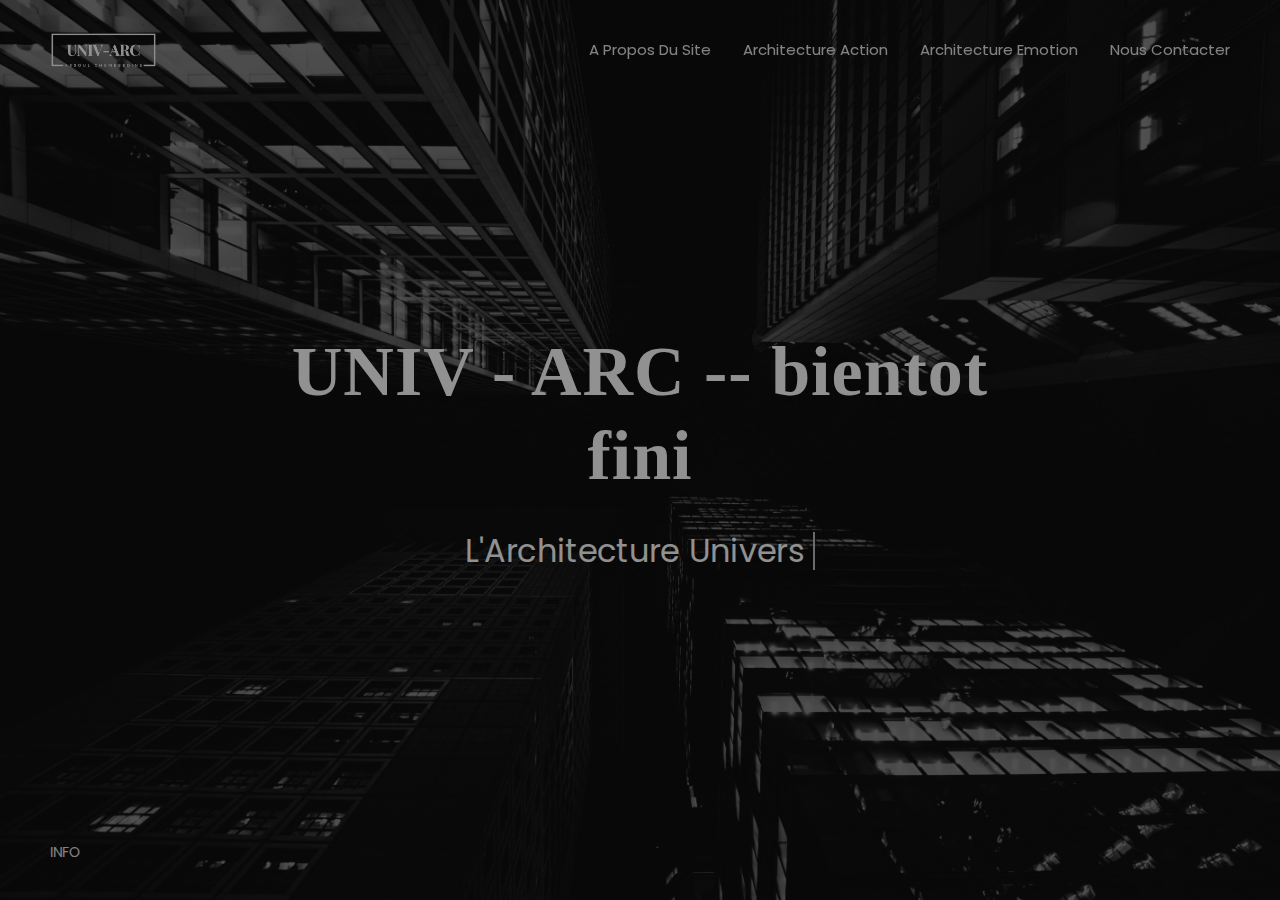
==== commit 9ff54fc6: "reprise du site - test commit" ====
--- a/index.html
+++ b/index.html
@@ -48,7 +48,7 @@
       <div class="container h-100">
         <div class="row h-100 align-items-center justify-content-center">
           <div class="col-12 col-lg-8 home-content text-center">
-            <h1 class="home-name easy">UNIV<span> - </span><span>ARC</span></h1>
+            <h1 class="home-name easy">UNIV<span> - </span><span>ARC -- bientot fini</span></h1>
             <h4 class="cd-headline clip home-headline">L'Architecture <span class="cd-words-wrapper single-headline"><b class="is-visible">Univers</b><b>Action</b><b>Emotion</b></span></h4>
           </div>
         </div>
